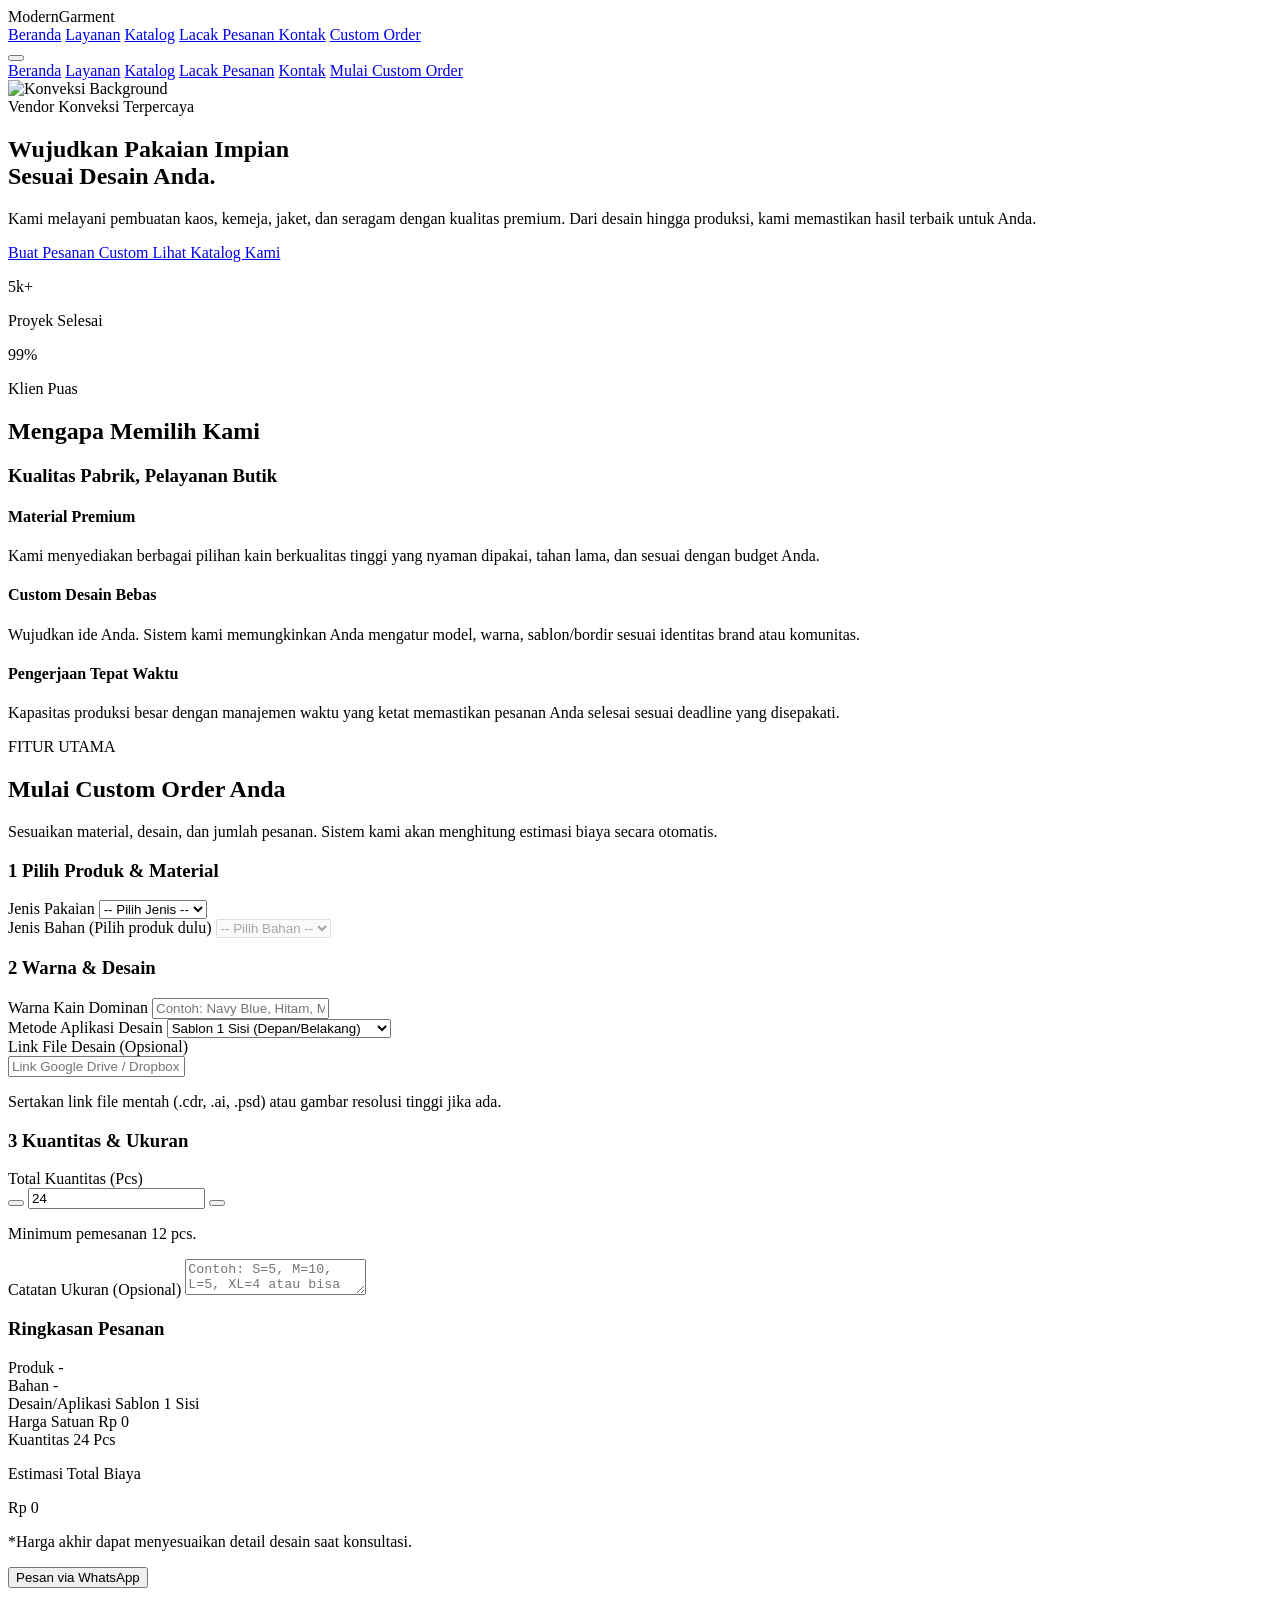
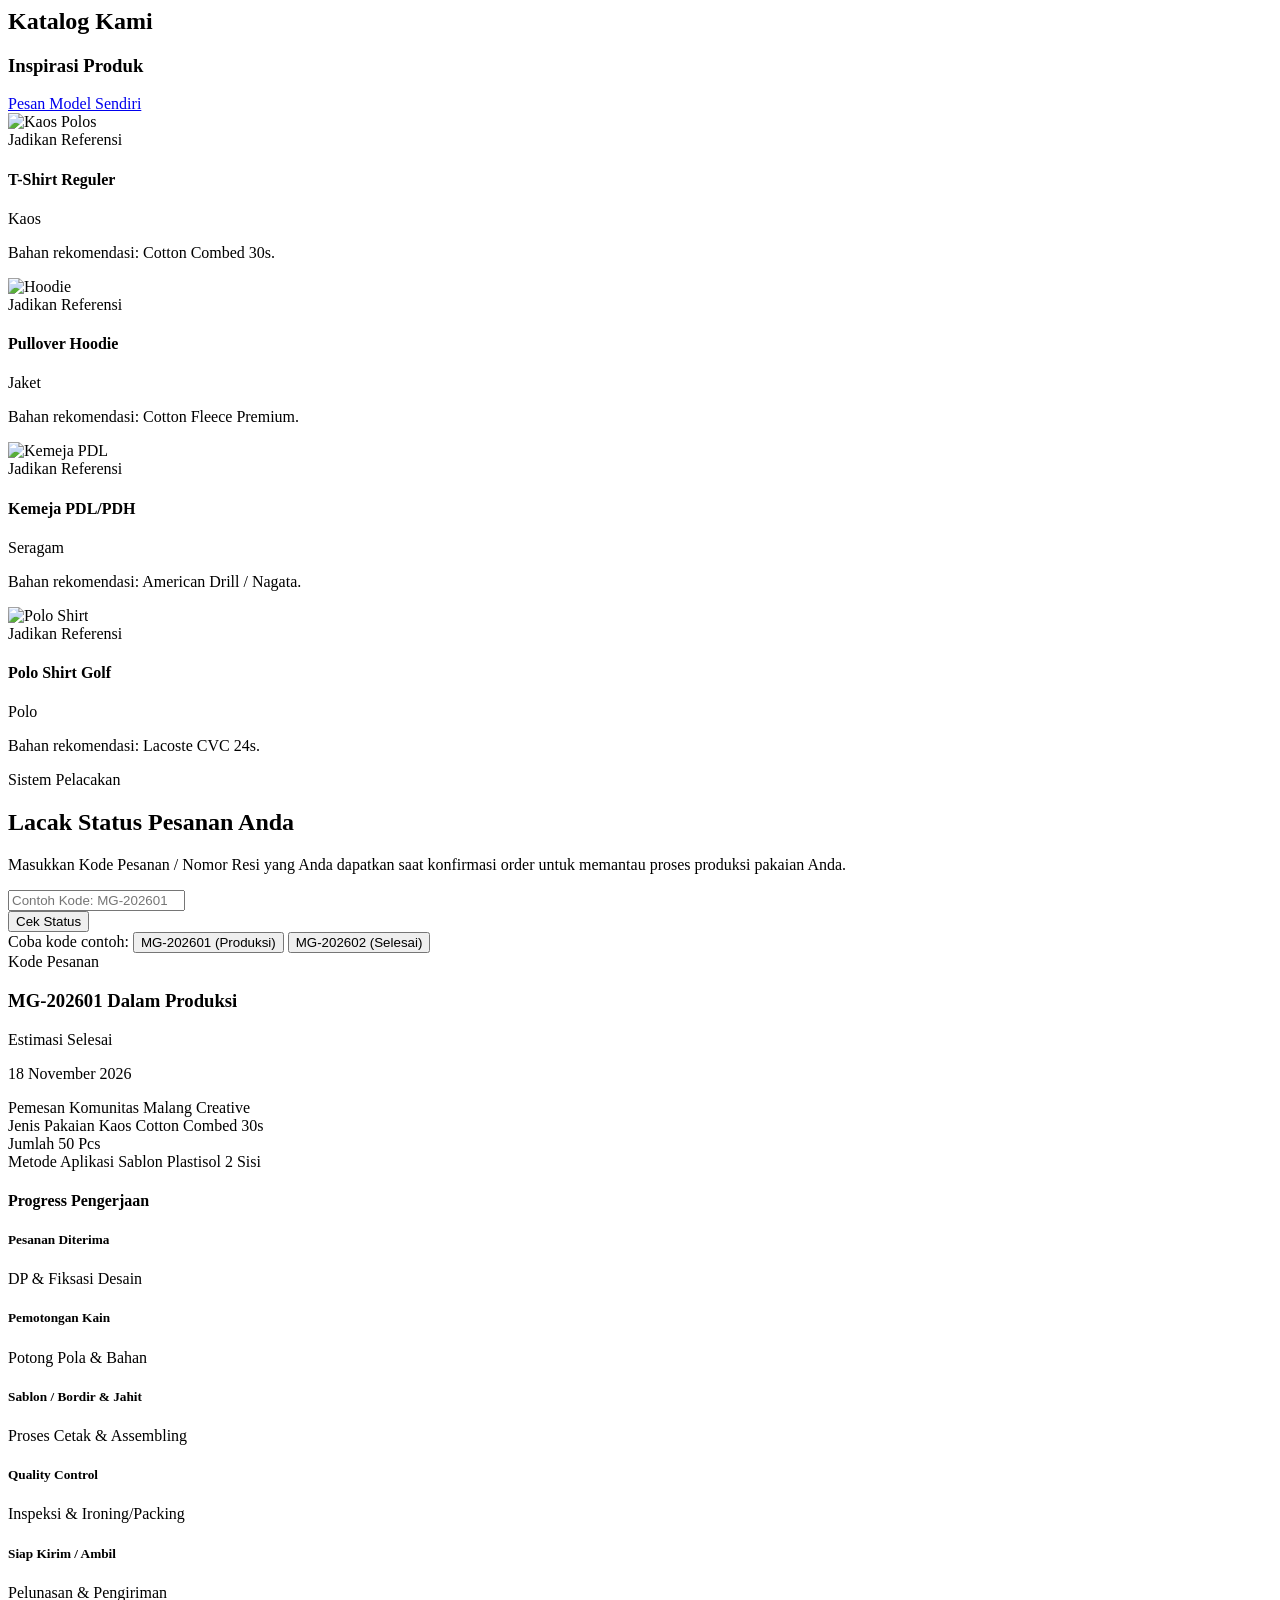
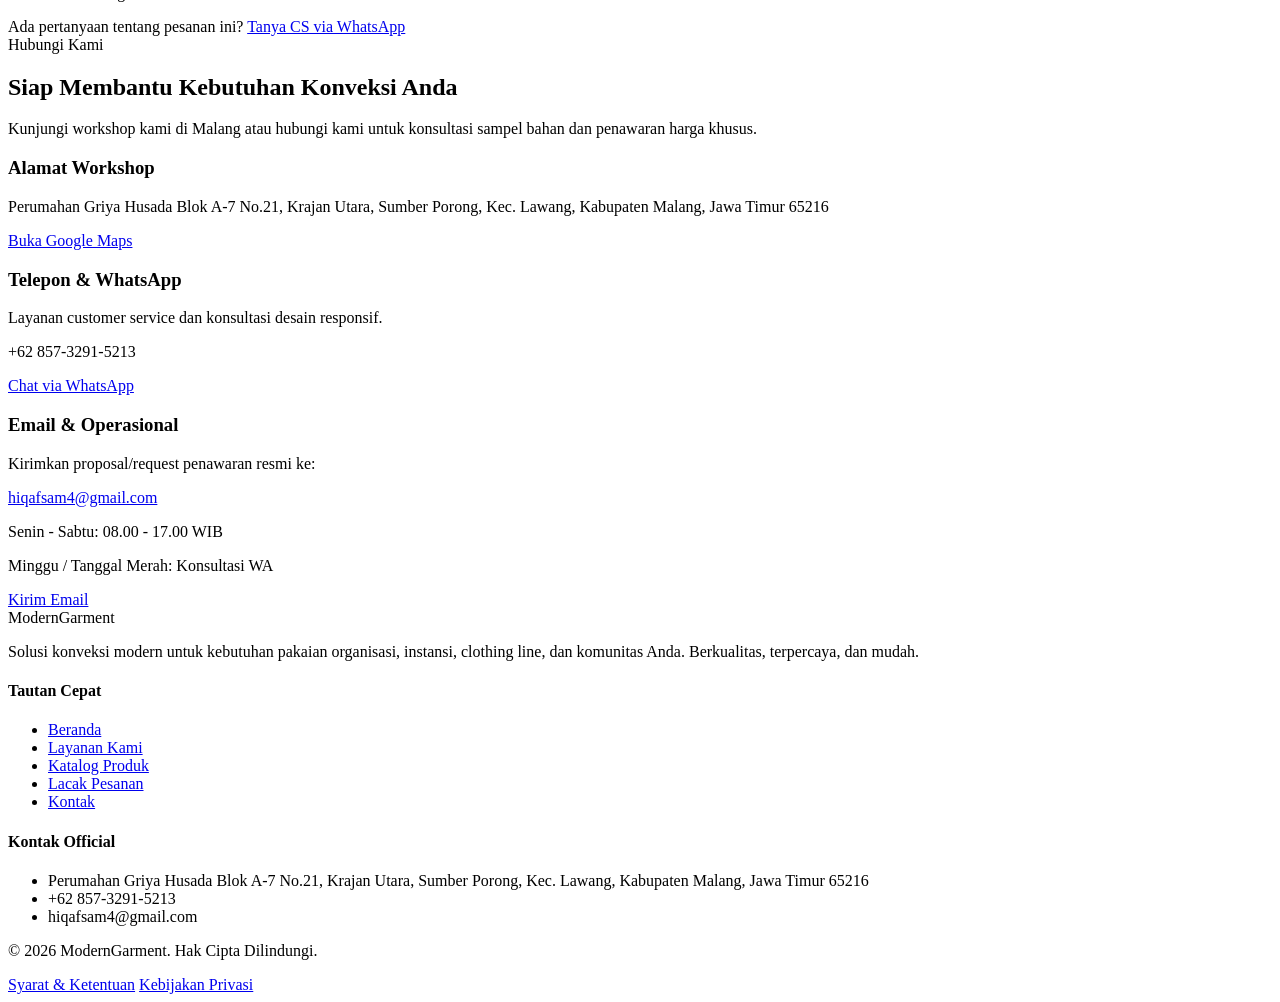
==== index.html @ 9c55c99e "ubah bg tks" ====
<!DOCTYPE html>
<html lang="id" class="scroll-smooth">
<head>
    <meta charset="UTF-8">
    <meta name="viewport" content="width=device-width, initial-scale=1.0">
    <title>ModernGarment | Custom Clothing & Konveksi</title>
    
    <!-- Google Fonts: Inter -->
    <link rel="preconnect" href="https://fonts.googleapis.com">
    <link rel="preconnect" href="https://fonts.gstatic.com" crossorigin>
    <link href="https://fonts.googleapis.com/css2?family=Inter:wght@300;400;500;600;700;800&display=swap" rel="stylesheet">
    
    <!-- Tailwind CSS -->
    <script src="https://cdn.tailwindcss.com"></script>
    
    <!-- Tailwind Config for Custom Colors -->
    <script>
        tailwind.config = {
            theme: {
                extend: {
                    fontFamily: {
                        inter: ['Inter', 'sans-serif'],
                    },
                    colors: {
                        primary: {
                            50: '#eff6ff',
                            100: '#dbeafe',
                            500: '#3b82f6', // Dominant Blue
                            600: '#2563eb',
                            700: '#1d4ed8',
                        },
                        dark: {
                            800: '#1e293b', // Slate 800
                            900: '#0f172a', // Slate 900 (Grayish Black)
                        },
                        accent: {
                            500: '#f97316', // Orange
                            600: '#ea580c',
                        }
                    }
                }
            }
        }
    </script>

    <!-- Lucide Icons -->
    <script src="https://unpkg.com/lucide@latest"></script>

    <style>
        /* Custom Scrollbar for a modern look */
        ::-webkit-scrollbar {
            width: 8px;
        }
        ::-webkit-scrollbar-track {
            background: #f1f5f9; 
        }
        ::-webkit-scrollbar-thumb {
            background: #cbd5e1; 
            border-radius: 4px;
        }
        ::-webkit-scrollbar-thumb:hover {
            background: #94a3b8; 
        }
        
        /* Hide number input arrows */
        input[type="number"]::-webkit-inner-spin-button,
        input[type="number"]::-webkit-outer-spin-button {
            -webkit-appearance: none;
            margin: 0;
        }
        input[type="number"] {
            -moz-appearance: textfield;
        }
    </style>
</head>
<body class="font-inter bg-slate-50 text-slate-800 antialiased selection:bg-primary-500 selection:text-white">

    <!-- Navigation -->
    <nav class="fixed w-full z-50 bg-white/90 backdrop-blur-md border-b border-slate-200 transition-all duration-300" id="navbar">
        <div class="max-w-7xl mx-auto px-4 sm:px-6 lg:px-8">
            <div class="flex justify-between h-20 items-center">
                <!-- Logo -->
                <div class="flex-shrink-0 flex items-center gap-2 cursor-pointer" onclick="window.scrollTo(0,0)">
                    <!-- OPSI 1: Logo Ikon SVG Modern (Default) -->
                    <div class="w-10 h-10 bg-gradient-to-tr from-primary-700 to-primary-500 rounded-xl flex items-center justify-center text-white shadow-lg shadow-primary-500/30">
                        <i data-lucide="shirt" class="w-5 h-5"></i>
                    </div>

                    <!-- OPSI 2: Jika punya file gambar logo (PNG/SVG), hapus div di atas dan hilangkan komentar tag img di bawah ini: -->
                    <!-- <img src="URL_ATAU_PATH_LOGO_ANDA.png" alt="ModernGarment Logo" class="h-10 w-auto"> -->

                    <span class="font-bold text-2xl text-dark-900 tracking-tight">Modern<span class="text-primary-600">Garment</span></span>
                </div>

                <!-- Desktop Menu -->
                <div class="hidden md:flex space-x-8 items-center">
                    <a href="#beranda" class="text-slate-600 hover:text-primary-600 font-medium transition-colors">Beranda</a>
                    <a href="#layanan" class="text-slate-600 hover:text-primary-600 font-medium transition-colors">Layanan</a>
                    <a href="#katalog" class="text-slate-600 hover:text-primary-600 font-medium transition-colors">Katalog</a>
                    <a href="#lacak-pesanan" class="text-slate-600 hover:text-primary-600 font-medium transition-colors flex items-center gap-1">
                        <i data-lucide="package-search" class="w-4 h-4 text-accent-500"></i> Lacak Pesanan
                    </a>
                    <a href="#kontak" class="text-slate-600 hover:text-primary-600 font-medium transition-colors">Kontak</a>
                    <a href="#custom-order" class="bg-dark-900 text-white px-5 py-2.5 rounded-full font-medium hover:bg-dark-800 transition-all shadow-md flex items-center gap-2">
                        <i data-lucide="scissors" class="w-4 h-4"></i> Custom Order
                    </a>
                </div>

                <!-- Mobile Menu Button -->
                <div class="md:hidden flex items-center">
                    <button id="mobile-menu-btn" class="text-slate-600 hover:text-dark-900 focus:outline-none">
                        <i data-lucide="menu" class="w-7 h-7"></i>
                    </button>
                </div>
            </div>
        </div>

        <!-- Mobile Menu Panel -->
        <div id="mobile-menu" class="hidden md:hidden bg-white border-t border-slate-100 absolute w-full shadow-xl">
            <div class="px-4 pt-2 pb-6 space-y-2">
                <a href="#beranda" class="block px-3 py-3 text-base font-medium text-slate-700 hover:bg-slate-50 hover:text-primary-600 rounded-md">Beranda</a>
                <a href="#layanan" class="block px-3 py-3 text-base font-medium text-slate-700 hover:bg-slate-50 hover:text-primary-600 rounded-md">Layanan</a>
                <a href="#katalog" class="block px-3 py-3 text-base font-medium text-slate-700 hover:bg-slate-50 hover:text-primary-600 rounded-md">Katalog</a>
                <a href="#lacak-pesanan" class="block px-3 py-3 text-base font-medium text-slate-700 hover:bg-slate-50 hover:text-primary-600 rounded-md">Lacak Pesanan</a>
                <a href="#kontak" class="block px-3 py-3 text-base font-medium text-slate-700 hover:bg-slate-50 hover:text-primary-600 rounded-md">Kontak</a>
                <a href="#custom-order" class="block px-3 py-3 mt-4 text-center text-base font-medium bg-primary-600 text-white rounded-md shadow-md">Mulai Custom Order</a>
            </div>
        </div>
    </nav>

    <!-- Hero Section -->
    <section id="beranda" class="relative pt-32 pb-20 lg:pt-48 lg:pb-32 overflow-hidden">
        <div class="absolute inset-0 z-0">
            <img src="https://images.unsplash.com/photo-1556821840-3a63f95609a7?q=80&w=2070&auto=format&fit=crop" alt="Konveksi Background" class="w-full h-full object-cover object-center opacity-20">
            <div class="absolute inset-0 bg-gradient-to-r from-slate-50 via-slate-50/90 to-transparent"></div>
        </div>
        
        <div class="max-w-7xl mx-auto px-4 sm:px-6 lg:px-8 relative z-10">
            <div class="lg:w-2/3">
                <div class="inline-flex items-center gap-2 px-3 py-1 rounded-full bg-accent-500/10 text-accent-600 font-semibold text-sm mb-6 border border-accent-500/20">
                    <span class="w-2 h-2 rounded-full bg-accent-500 animate-pulse"></span>
                    Vendor Konveksi Terpercaya
                </div>
                <h1 class="text-5xl md:text-6xl font-extrabold text-dark-900 tracking-tight leading-tight mb-6">
                    Wujudkan Pakaian Impian <br class="hidden md:block" /> 
                    <span class="text-primary-600">Sesuai Desain Anda.</span>
                </h1>
                <p class="text-lg md:text-xl text-slate-600 mb-10 max-w-2xl leading-relaxed">
                    Kami melayani pembuatan kaos, kemeja, jaket, dan seragam dengan kualitas premium. Dari desain hingga produksi, kami memastikan hasil terbaik untuk Anda.
                </p>
                <div class="flex flex-col sm:flex-row gap-4">
                    <a href="#custom-order" class="px-8 py-4 bg-primary-600 text-white rounded-full font-semibold hover:bg-primary-700 transition-all shadow-lg shadow-primary-600/30 flex items-center justify-center gap-2 text-lg group">
                        Buat Pesanan Custom
                        <i data-lucide="arrow-right" class="w-5 h-5 group-hover:translate-x-1 transition-transform"></i>
                    </a>
                    <a href="#katalog" class="px-8 py-4 bg-white text-dark-900 border-2 border-slate-200 rounded-full font-semibold hover:border-primary-600 hover:text-primary-600 transition-all flex items-center justify-center gap-2 text-lg">
                        Lihat Katalog Kami
                    </a>
                </div>
                
                <div class="mt-12 flex items-center gap-8 border-t border-slate-200 pt-8">
                    <div>
                        <p class="text-3xl font-bold text-dark-900">5k+</p>
                        <p class="text-sm text-slate-500 font-medium">Proyek Selesai</p>
                    </div>
                    <div class="w-px h-10 bg-slate-200"></div>
                    <div>
                        <p class="text-3xl font-bold text-dark-900">99%</p>
                        <p class="text-sm text-slate-500 font-medium">Klien Puas</p>
                    </div>
                </div>
            </div>
        </div>
    </section>

    <!-- Features / Layanan -->
    <section id="layanan" class="py-20 bg-white">
        <div class="max-w-7xl mx-auto px-4 sm:px-6 lg:px-8">
            <div class="text-center max-w-3xl mx-auto mb-16">
                <h2 class="text-primary-600 font-semibold tracking-wide uppercase text-sm mb-2">Mengapa Memilih Kami</h2>
                <h3 class="text-3xl md:text-4xl font-bold text-dark-900">Kualitas Pabrik, Pelayanan Butik</h3>
            </div>

            <div class="grid grid-cols-1 md:grid-cols-3 gap-8">
                <!-- Feature 1 -->
                <div class="p-8 rounded-2xl bg-slate-50 border border-slate-100 hover:shadow-xl hover:-translate-y-1 transition-all duration-300 group">
                    <div class="w-14 h-14 bg-primary-100 rounded-xl flex items-center justify-center text-primary-600 mb-6 group-hover:bg-primary-600 group-hover:text-white transition-colors">
                        <i data-lucide="layers" class="w-7 h-7"></i>
                    </div>
                    <h4 class="text-xl font-bold text-dark-900 mb-3">Material Premium</h4>
                    <p class="text-slate-600 leading-relaxed">
                        Kami menyediakan berbagai pilihan kain berkualitas tinggi yang nyaman dipakai, tahan lama, dan sesuai dengan budget Anda.
                    </p>
                </div>
                <!-- Feature 2 -->
                <div class="p-8 rounded-2xl bg-slate-50 border border-slate-100 hover:shadow-xl hover:-translate-y-1 transition-all duration-300 group">
                    <div class="w-14 h-14 bg-accent-500/10 rounded-xl flex items-center justify-center text-accent-600 mb-6 group-hover:bg-accent-500 group-hover:text-white transition-colors">
                        <i data-lucide="pen-tool" class="w-7 h-7"></i>
                    </div>
                    <h4 class="text-xl font-bold text-dark-900 mb-3">Custom Desain Bebas</h4>
                    <p class="text-slate-600 leading-relaxed">
                        Wujudkan ide Anda. Sistem kami memungkinkan Anda mengatur model, warna, sablon/bordir sesuai identitas brand atau komunitas.
                    </p>
                </div>
                <!-- Feature 3 -->
                <div class="p-8 rounded-2xl bg-slate-50 border border-slate-100 hover:shadow-xl hover:-translate-y-1 transition-all duration-300 group">
                    <div class="w-14 h-14 bg-dark-900/10 rounded-xl flex items-center justify-center text-dark-900 mb-6 group-hover:bg-dark-900 group-hover:text-white transition-colors">
                        <i data-lucide="clock" class="w-7 h-7"></i>
                    </div>
                    <h4 class="text-xl font-bold text-dark-900 mb-3">Pengerjaan Tepat Waktu</h4>
                    <p class="text-slate-600 leading-relaxed">
                        Kapasitas produksi besar dengan manajemen waktu yang ketat memastikan pesanan Anda selesai sesuai deadline yang disepakati.
                    </p>
                </div>
            </div>
        </div>
    </section>

    <!-- CORE FEATURE: Custom Order Section -->
    <section id="custom-order" class="py-24 bg-dark-900 relative overflow-hidden">
        <!-- Background Elements -->
        <div class="absolute top-0 right-0 -translate-y-1/2 translate-x-1/3 w-96 h-96 bg-primary-600 rounded-full blur-[120px] opacity-20"></div>
        <div class="absolute bottom-0 left-0 translate-y-1/2 -translate-x-1/3 w-96 h-96 bg-accent-500 rounded-full blur-[120px] opacity-20"></div>

        <div class="max-w-7xl mx-auto px-4 sm:px-6 lg:px-8 relative z-10">
            <div class="text-center max-w-3xl mx-auto mb-16">
                <span class="inline-block py-1 px-4 rounded-full bg-white/10 text-white text-sm font-semibold tracking-wider border border-white/20">FITUR UTAMA</span>
                <h2 class="text-3xl md:text-5xl font-bold text-white mb-6">Mulai Custom Order Anda</h2>
                <p class="text-slate-400 text-lg">Sesuaikan material, desain, dan jumlah pesanan. Sistem kami akan menghitung estimasi biaya secara otomatis.</p>
            </div>

            <div class="flex flex-col lg:flex-row gap-8">
                <!-- Form Area (Left) -->
                <div class="lg:w-2/3">
                    <div class="bg-white rounded-3xl shadow-2xl p-6 md:p-10 border border-slate-100">
                        <form id="orderForm" class="space-y-8">
                            
                            <!-- Step 1: Produk & Bahan -->
                            <div>
                                <h3 class="text-lg font-bold text-dark-900 border-b border-slate-200 pb-2 mb-5 flex items-center gap-2">
                                    <span class="bg-dark-900 text-white w-6 h-6 rounded-full flex items-center justify-center text-xs">1</span> 
                                    Pilih Produk & Material
                                </h3>
                                <div class="grid grid-cols-1 md:grid-cols-2 gap-6">
                                    <div class="space-y-2">
                                        <label class="block text-sm font-medium text-slate-700">Jenis Pakaian</label>
                                        <select id="productType" class="w-full bg-slate-50 border border-slate-300 text-slate-900 text-sm rounded-xl focus:ring-primary-500 focus:border-primary-500 block p-3 transition-colors outline-none cursor-pointer">
                                            <option value="" disabled selected>-- Pilih Jenis --</option>
                                            <!-- Injected via JS -->
                                        </select>
                                    </div>
                                    <div class="space-y-2">
                                        <label class="block text-sm font-medium text-slate-700">Jenis Bahan <span class="text-slate-400 text-xs font-normal">(Pilih produk dulu)</span></label>
                                        <select id="fabricType" disabled class="w-full bg-slate-100 border border-slate-300 text-slate-900 text-sm rounded-xl focus:ring-primary-500 focus:border-primary-500 block p-3 transition-colors outline-none cursor-not-allowed opacity-70">
                                            <option value="" disabled selected>-- Pilih Bahan --</option>
                                            <!-- Injected via JS -->
                                        </select>
                                    </div>
                                </div>
                            </div>

                            <!-- Step 2: Detail Desain & Warna -->
                            <div>
                                <h3 class="text-lg font-bold text-dark-900 border-b border-slate-200 pb-2 mb-5 flex items-center gap-2">
                                    <span class="bg-dark-900 text-white w-6 h-6 rounded-full flex items-center justify-center text-xs">2</span> 
                                    Warna & Desain
                                </h3>
                                <div class="grid grid-cols-1 md:grid-cols-2 gap-6">
                                    <div class="space-y-2">
                                        <label class="block text-sm font-medium text-slate-700">Warna Kain Dominan</label>
                                        <input type="text" id="colorInput" placeholder="Contoh: Navy Blue, Hitam, Merah Maroon" class="w-full bg-slate-50 border border-slate-300 text-slate-900 text-sm rounded-xl focus:ring-primary-500 focus:border-primary-500 block p-3 outline-none">
                                    </div>
                                    <div class="space-y-2">
                                        <label class="block text-sm font-medium text-slate-700">Metode Aplikasi Desain</label>
                                        <select id="printMethod" class="w-full bg-slate-50 border border-slate-300 text-slate-900 text-sm rounded-xl focus:ring-primary-500 focus:border-primary-500 block p-3 outline-none cursor-pointer">
                                            <option value="sablon_1_sisi">Sablon 1 Sisi (Depan/Belakang)</option>
                                            <option value="sablon_2_sisi">Sablon 2 Sisi (Depan & Belakang)</option>
                                            <option value="bordir_kecil">Bordir Logo Kecil (Dada)</option>
                                            <option value="bordir_besar">Bordir Besar (Punggung)</option>
                                            <option value="kombinasi">Kombinasi (Sablon & Bordir)</option>
                                            <option value="polos">Polos (Tanpa Desain)</option>
                                        </select>
                                    </div>
                                    <div class="md:col-span-2 space-y-2">
                                        <label class="block text-sm font-medium text-slate-700">Link File Desain (Opsional)</label>
                                        <div class="flex">
                                            <span class="inline-flex items-center px-3 text-sm text-slate-500 bg-slate-100 border border-r-0 border-slate-300 rounded-l-xl">
                                                <i data-lucide="link" class="w-4 h-4"></i>
                                            </span>
                                            <input type="url" id="designLink" placeholder="Link Google Drive / Dropbox desain Anda" class="rounded-none rounded-r-xl bg-slate-50 border border-slate-300 text-slate-900 focus:ring-primary-500 focus:border-primary-500 block flex-1 min-w-0 w-full text-sm p-3 outline-none">
                                        </div>
                                        <p class="text-xs text-slate-500 mt-1">Sertakan link file mentah (.cdr, .ai, .psd) atau gambar resolusi tinggi jika ada.</p>
                                    </div>
                                </div>
                            </div>

                            <!-- Step 3: Kuantitas & Ukuran -->
                            <div>
                                <h3 class="text-lg font-bold text-dark-900 border-b border-slate-200 pb-2 mb-5 flex items-center gap-2">
                                    <span class="bg-dark-900 text-white w-6 h-6 rounded-full flex items-center justify-center text-xs">3</span> 
                                    Kuantitas & Ukuran
                                </h3>
                                
                                <div class="mb-4">
                                    <label class="block text-sm font-medium text-slate-700 mb-2">Total Kuantitas (Pcs)</label>
                                    <div class="flex items-center max-w-[200px]">
                                        <button type="button" id="btnMinQty" class="bg-slate-200 hover:bg-slate-300 border border-slate-300 rounded-l-xl p-3 h-11 focus:ring-2 focus:outline-none focus:ring-primary-300 transition-colors">
                                            <i data-lucide="minus" class="w-4 h-4 text-slate-700"></i>
                                        </button>
                                        <input type="number" id="totalQty" value="24" min="12" class="bg-slate-50 border-y border-slate-300 text-slate-900 text-center text-lg font-bold block w-full h-11 py-2.5 outline-none focus:ring-0">
                                        <button type="button" id="btnAddQty" class="bg-slate-200 hover:bg-slate-300 border border-slate-300 rounded-r-xl p-3 h-11 focus:ring-2 focus:outline-none focus:ring-primary-300 transition-colors">
                                            <i data-lucide="plus" class="w-4 h-4 text-slate-700"></i>
                                        </button>
                                    </div>
                                    <p class="text-xs text-accent-600 font-medium mt-1 mt-2 flex items-center gap-1">
                                        <i data-lucide="info" class="w-3 h-3"></i> Minimum pemesanan 12 pcs.
                                    </p>
                                </div>

                                <div class="space-y-2">
                                    <label class="block text-sm font-medium text-slate-700">Catatan Ukuran (Opsional)</label>
                                    <textarea id="sizeNotes" rows="2" placeholder="Contoh: S=5, M=10, L=5, XL=4 atau bisa didiskusikan nanti." class="block p-3 w-full text-sm text-slate-900 bg-slate-50 rounded-xl border border-slate-300 focus:ring-primary-500 focus:border-primary-500 outline-none resize-none"></textarea>
                                </div>
                            </div>

                        </form>
                    </div>
                </div>

                <!-- Sticky Order Summary (Right) -->
                <div class="lg:w-1/3">
                    <div class="bg-white rounded-3xl shadow-xl border border-slate-100 p-6 sticky top-24">
                        <h3 class="text-xl font-bold text-dark-900 mb-6 flex items-center gap-2 border-b border-slate-100 pb-4">
                            <i data-lucide="receipt" class="text-primary-600"></i> Ringkasan Pesanan
                        </h3>
                        
                        <div class="space-y-4 mb-6 text-sm">
                            <div class="flex justify-between items-start">
                                <span class="text-slate-500">Produk</span>
                                <span id="summaryProduct" class="font-semibold text-dark-900 text-right">-</span>
                            </div>
                            <div class="flex justify-between items-start">
                                <span class="text-slate-500">Bahan</span>
                                <span id="summaryFabric" class="font-semibold text-dark-900 text-right">-</span>
                            </div>
                            <div class="flex justify-between items-start">
                                <span class="text-slate-500">Desain/Aplikasi</span>
                                <span id="summaryMethod" class="font-semibold text-dark-900 text-right">Sablon 1 Sisi</span>
                            </div>
                            <div class="flex justify-between items-center pt-4 border-t border-dashed border-slate-200">
                                <span class="text-slate-500">Harga Satuan</span>
                                <span id="summaryUnitPrice" class="font-semibold text-dark-900">Rp 0</span>
                            </div>
                            <div class="flex justify-between items-center">
                                <span class="text-slate-500">Kuantitas</span>
                                <span class="font-bold text-dark-900 bg-slate-100 px-2 py-0.5 rounded" id="summaryQty">24 Pcs</span>
                            </div>
                        </div>

                        <div class="bg-primary-50 rounded-2xl p-4 mb-6 border border-primary-100">
                            <p class="text-sm text-primary-700 font-medium mb-1">Estimasi Total Biaya</p>
                            <p class="text-3xl font-extrabold text-primary-600" id="summaryTotalPrice">Rp 0</p>
                            <p class="text-xs text-slate-500 mt-2">*Harga akhir dapat menyesuaikan detail desain saat konsultasi.</p>
                        </div>

                        <button id="btnSubmitOrder" class="w-full bg-dark-900 hover:bg-dark-800 text-white font-bold rounded-xl py-4 flex items-center justify-center gap-2 transition-all shadow-lg shadow-dark-900/30 group">
                            <i data-lucide="message-circle" class="w-5 h-5 text-[#25D366] group-hover:scale-110 transition-transform"></i>
                            Pesan via WhatsApp
                        </button>
                    </div>
                </div>
            </div>
        </div>
    </section>

    <!-- Catalog Section -->
    <section id="katalog" class="py-20 bg-slate-50">
        <div class="max-w-7xl mx-auto px-4 sm:px-6 lg:px-8">
            <div class="flex flex-col md:flex-row justify-between items-end mb-12 gap-4">
                <div>
                    <h2 class="text-primary-600 font-semibold tracking-wide uppercase text-sm mb-2">Katalog Kami</h2>
                    <h3 class="text-3xl md:text-4xl font-bold text-dark-900">Inspirasi Produk</h3>
                </div>
                <a href="#custom-order" class="text-primary-600 font-medium hover:text-primary-700 flex items-center gap-1 group">
                    Pesan Model Sendiri <i data-lucide="arrow-right" class="w-4 h-4 group-hover:translate-x-1 transition-transform"></i>
                </a>
            </div>

            <!-- Grid Catalog -->
            <div class="grid grid-cols-1 sm:grid-cols-2 lg:grid-cols-4 gap-6">
                <!-- Item 1 -->
                <div class="bg-white rounded-2xl overflow-hidden shadow-sm hover:shadow-xl transition-all border border-slate-100 group cursor-pointer">
                    <div class="aspect-w-4 aspect-h-5 relative overflow-hidden bg-slate-200">
                        <img src="https://images.unsplash.com/photo-1521572163474-6864f9cf17ab?q=80&w=2000&auto=format&fit=crop" alt="Kaos Polos" class="w-full h-64 object-cover group-hover:scale-105 transition-transform duration-500">
                        <div class="absolute inset-0 bg-dark-900/40 opacity-0 group-hover:opacity-100 transition-opacity flex items-center justify-center">
                            <span class="bg-white text-dark-900 text-sm font-semibold px-4 py-2 rounded-full transform translate-y-4 group-hover:translate-y-0 transition-transform">Jadikan Referensi</span>
                        </div>
                    </div>
                    <div class="p-5">
                        <div class="flex justify-between items-start mb-2">
                            <h4 class="font-bold text-dark-900">T-Shirt Reguler</h4>
                            <span class="text-xs font-semibold bg-slate-100 text-slate-600 px-2 py-1 rounded">Kaos</span>
                        </div>
                        <p class="text-sm text-slate-500">Bahan rekomendasi: Cotton Combed 30s.</p>
                    </div>
                </div>

                <!-- Item 2 -->
                <div class="bg-white rounded-2xl overflow-hidden shadow-sm hover:shadow-xl transition-all border border-slate-100 group cursor-pointer">
                    <div class="aspect-w-4 aspect-h-5 relative overflow-hidden bg-slate-200">
                        <img src="https://images.unsplash.com/photo-1556821840-3a63f95609a7?q=80&w=2070&auto=format&fit=crop" alt="Hoodie" class="w-full h-64 object-cover group-hover:scale-105 transition-transform duration-500">
                        <div class="absolute inset-0 bg-dark-900/40 opacity-0 group-hover:opacity-100 transition-opacity flex items-center justify-center">
                            <span class="bg-white text-dark-900 text-sm font-semibold px-4 py-2 rounded-full transform translate-y-4 group-hover:translate-y-0 transition-transform">Jadikan Referensi</span>
                        </div>
                    </div>
                    <div class="p-5">
                        <div class="flex justify-between items-start mb-2">
                            <h4 class="font-bold text-dark-900">Pullover Hoodie</h4>
                            <span class="text-xs font-semibold bg-slate-100 text-slate-600 px-2 py-1 rounded">Jaket</span>
                        </div>
                        <p class="text-sm text-slate-500">Bahan rekomendasi: Cotton Fleece Premium.</p>
                    </div>
                </div>

                <!-- Item 3 -->
                <div class="bg-white rounded-2xl overflow-hidden shadow-sm hover:shadow-xl transition-all border border-slate-100 group cursor-pointer">
                    <div class="aspect-w-4 aspect-h-5 relative overflow-hidden bg-slate-200">
                        <img src="https://images.unsplash.com/photo-1581655353564-df123a1eb820?q=80&w=1974&auto=format&fit=crop" alt="Kemeja PDL" class="w-full h-64 object-cover group-hover:scale-105 transition-transform duration-500">
                        <div class="absolute inset-0 bg-dark-900/40 opacity-0 group-hover:opacity-100 transition-opacity flex items-center justify-center">
                            <span class="bg-white text-dark-900 text-sm font-semibold px-4 py-2 rounded-full transform translate-y-4 group-hover:translate-y-0 transition-transform">Jadikan Referensi</span>
                        </div>
                    </div>
                    <div class="p-5">
                        <div class="flex justify-between items-start mb-2">
                            <h4 class="font-bold text-dark-900">Kemeja PDL/PDH</h4>
                            <span class="text-xs font-semibold bg-slate-100 text-slate-600 px-2 py-1 rounded">Seragam</span>
                        </div>
                        <p class="text-sm text-slate-500">Bahan rekomendasi: American Drill / Nagata.</p>
                    </div>
                </div>

                <!-- Item 4 -->
                <div class="bg-white rounded-2xl overflow-hidden shadow-sm hover:shadow-xl transition-all border border-slate-100 group cursor-pointer">
                    <div class="aspect-w-4 aspect-h-5 relative overflow-hidden bg-slate-200">
                        <img src="https://images.unsplash.com/photo-1586790170083-2f9ceadc732d?q=80&w=1974&auto=format&fit=crop" alt="Polo Shirt" class="w-full h-64 object-cover group-hover:scale-105 transition-transform duration-500">
                        <div class="absolute inset-0 bg-dark-900/40 opacity-0 group-hover:opacity-100 transition-opacity flex items-center justify-center">
                            <span class="bg-white text-dark-900 text-sm font-semibold px-4 py-2 rounded-full transform translate-y-4 group-hover:translate-y-0 transition-transform">Jadikan Referensi</span>
                        </div>
                    </div>
                    <div class="p-5">
                        <div class="flex justify-between items-start mb-2">
                            <h4 class="font-bold text-dark-900">Polo Shirt Golf</h4>
                            <span class="text-xs font-semibold bg-slate-100 text-slate-600 px-2 py-1 rounded">Polo</span>
                        </div>
                        <p class="text-sm text-slate-500">Bahan rekomendasi: Lacoste CVC 24s.</p>
                    </div>
                </div>
            </div>
        </div>
    </section>

    <!-- SECTION: Lacak Pesanan -->
    <section id="lacak-pesanan" class="py-20 bg-white border-t border-slate-100">
        <div class="max-w-5xl mx-auto px-4 sm:px-6 lg:px-8">
            <div class="text-center max-w-2xl mx-auto mb-12">
                <span class="bg-accent-500/10 text-accent-600 px-4 py-1.5 rounded-full text-xs font-bold tracking-wider uppercase inline-block mb-3 border border-accent-500/20">
                    Sistem Pelacakan
                </span>
                <h2 class="text-3xl md:text-4xl font-bold text-dark-900 mb-3">Lacak Status Pesanan Anda</h2>
                <p class="text-slate-600">Masukkan Kode Pesanan / Nomor Resi yang Anda dapatkan saat konfirmasi order untuk memantau proses produksi pakaian Anda.</p>
            </div>

            <!-- Box Input Lacak -->
            <div class="bg-slate-50 border border-slate-200 rounded-3xl p-6 md:p-8 shadow-sm mb-8">
                <form id="trackingForm" class="flex flex-col sm:flex-row gap-4">
                    <div class="relative flex-1">
                        <div class="absolute inset-y-0 left-0 pl-4 flex items-center pointer-events-none text-slate-400">
                            <i data-lucide="search" class="w-5 h-5"></i>
                        </div>
                        <input type="text" id="trackingInput" placeholder="Contoh Kode: MG-202601" class="w-full pl-12 pr-4 py-4 bg-white border border-slate-300 rounded-2xl text-slate-900 font-semibold placeholder:font-normal placeholder:text-slate-400 focus:ring-2 focus:ring-primary-500 focus:border-primary-500 outline-none transition-all uppercase">
                    </div>
                    <button type="submit" class="bg-primary-600 hover:bg-primary-700 text-white font-bold px-8 py-4 rounded-2xl transition-all shadow-md shadow-primary-600/20 flex items-center justify-center gap-2 shrink-0">
                        <i data-lucide="package-search" class="w-5 h-5"></i> Cek Status
                    </button>
                </form>

                <!-- Sample Codes Helper -->
                <div class="mt-4 flex flex-wrap items-center gap-2 text-xs text-slate-500">
                    <span>Coba kode contoh:</span>
                    <button type="button" class="sample-code bg-white hover:bg-slate-200 text-primary-700 px-2.5 py-1 rounded-lg border border-slate-200 font-mono transition-colors" data-code="MG-202601">MG-202601 (Produksi)</button>
                    <button type="button" class="sample-code bg-white hover:bg-slate-200 text-primary-700 px-2.5 py-1 rounded-lg border border-slate-200 font-mono transition-colors" data-code="MG-202602">MG-202602 (Selesai)</button>
                </div>
            </div>

            <!-- Container Result Lacak (Hidden by default, shown on search) -->
            <div id="trackingResult" class="hidden bg-white border border-slate-200 rounded-3xl p-6 md:p-8 shadow-xl transition-all">
                <div class="flex flex-col md:flex-row md:items-center justify-between pb-6 mb-8 border-b border-slate-100 gap-4">
                    <div>
                        <span class="text-xs font-semibold uppercase tracking-wider text-slate-400">Kode Pesanan</span>
                        <h3 class="text-2xl font-extrabold text-dark-900 flex items-center gap-2">
                            <span id="resTrackingCode">MG-202601</span>
                            <span id="resBadgeStatus" class="bg-primary-100 text-primary-700 text-xs font-bold px-3 py-1 rounded-full border border-primary-200">Dalam Produksi</span>
                        </h3>
                    </div>
                    <div class="text-left md:text-right">
                        <span class="text-xs font-semibold uppercase tracking-wider text-slate-400">Estimasi Selesai</span>
                        <p id="resEstDate" class="text-lg font-bold text-dark-900">18 November 2026</p>
                    </div>
                </div>

                <!-- Detail Singkat -->
                <div class="grid grid-cols-2 md:grid-cols-4 gap-4 p-4 bg-slate-50 rounded-2xl mb-10 text-sm">
                    <div>
                        <span class="text-slate-400 block text-xs">Pemesan</span>
                        <span id="resCustomer" class="font-semibold text-dark-900">Komunitas Malang Creative</span>
                    </div>
                    <div>
                        <span class="text-slate-400 block text-xs">Jenis Pakaian</span>
                        <span id="resItem" class="font-semibold text-dark-900">Kaos Cotton Combed 30s</span>
                    </div>
                    <div>
                        <span class="text-slate-400 block text-xs">Jumlah</span>
                        <span id="resQty" class="font-semibold text-dark-900">50 Pcs</span>
                    </div>
                    <div>
                        <span class="text-slate-400 block text-xs">Metode Aplikasi</span>
                        <span id="resMethod" class="font-semibold text-dark-900">Sablon Plastisol 2 Sisi</span>
                    </div>
                </div>

                <!-- Timeline Progress Stepper -->
                <div class="relative px-2 py-4">
                    <h4 class="text-sm font-bold text-slate-700 uppercase tracking-wider mb-8">Progress Pengerjaan</h4>
                    
                    <div class="grid grid-cols-1 md:grid-cols-5 gap-6 relative">
                        <!-- Step 1 -->
                        <div id="step-1" class="step-item relative flex md:flex-col items-center gap-4 text-left md:text-center">
                            <div class="step-icon w-10 h-10 rounded-full bg-primary-600 text-white flex items-center justify-center font-bold shadow-md z-10 shrink-0">
                                <i data-lucide="check" class="w-5 h-5"></i>
                            </div>
                            <div>
                                <h5 class="font-bold text-dark-900 text-sm">Pesanan Diterima</h5>
                                <p class="text-xs text-slate-500 mt-0.5">DP & Fiksasi Desain</p>
                            </div>
                        </div>

                        <!-- Step 2 -->
                        <div id="step-2" class="step-item relative flex md:flex-col items-center gap-4 text-left md:text-center">
                            <div class="step-icon w-10 h-10 rounded-full bg-primary-600 text-white flex items-center justify-center font-bold shadow-md z-10 shrink-0">
                                <i data-lucide="scissors" class="w-5 h-5"></i>
                            </div>
                            <div>
                                <h5 class="font-bold text-dark-900 text-sm">Pemotongan Kain</h5>
                                <p class="text-xs text-slate-500 mt-0.5">Potong Pola & Bahan</p>
                            </div>
                        </div>

                        <!-- Step 3 -->
                        <div id="step-3" class="step-item relative flex md:flex-col items-center gap-4 text-left md:text-center">
                            <div class="step-icon w-10 h-10 rounded-full bg-accent-500 text-white flex items-center justify-center font-bold shadow-md ring-4 ring-accent-500/20 z-10 shrink-0 animate-pulse">
                                <i data-lucide="printer" class="w-5 h-5"></i>
                            </div>
                            <div>
                                <h5 class="font-bold text-accent-600 text-sm">Sablon / Bordir & Jahit</h5>
                                <p class="text-xs text-slate-500 mt-0.5">Proses Cetak & Assembling</p>
                            </div>
                        </div>

                        <!-- Step 4 -->
                        <div id="step-4" class="step-item relative flex md:flex-col items-center gap-4 text-left md:text-center opacity-40">
                            <div class="step-icon w-10 h-10 rounded-full bg-slate-300 text-slate-600 flex items-center justify-center font-bold z-10 shrink-0">
                                <i data-lucide="shield-check" class="w-5 h-5"></i>
                            </div>
                            <div>
                                <h5 class="font-bold text-dark-900 text-sm">Quality Control</h5>
                                <p class="text-xs text-slate-500 mt-0.5">Inspeksi & Ironing/Packing</p>
                            </div>
                        </div>

                        <!-- Step 5 -->
                        <div id="step-5" class="step-item relative flex md:flex-col items-center gap-4 text-left md:text-center opacity-40">
                            <div class="step-icon w-10 h-10 rounded-full bg-slate-300 text-slate-600 flex items-center justify-center font-bold z-10 shrink-0">
                                <i data-lucide="truck" class="w-5 h-5"></i>
                            </div>
                            <div>
                                <h5 class="font-bold text-dark-900 text-sm">Siap Kirim / Ambil</h5>
                                <p class="text-xs text-slate-500 mt-0.5">Pelunasan & Pengiriman</p>
                            </div>
                        </div>
                    </div>
                </div>

                <div class="mt-8 pt-6 border-t border-slate-100 flex flex-col sm:flex-row items-center justify-between gap-4">
                    <span class="text-xs text-slate-500 flex items-center gap-1">
                        <i data-lucide="info" class="w-4 h-4 text-primary-500"></i> Ada pertanyaan tentang pesanan ini?
                    </span>
                    <a id="btnAskTrackingWA" href="#" target="_blank" class="w-full sm:w-auto inline-flex items-center justify-center gap-2 bg-[#25D366] hover:bg-emerald-600 text-white font-semibold px-5 py-2.5 rounded-xl text-sm transition-all shadow-md">
                        <i data-lucide="message-circle" class="w-4 h-4"></i> Tanya CS via WhatsApp
                    </a>
                </div>
            </div>
        </div>
    </section>

    <!-- SECTION: Kontak & Lokasi Perusahaan -->
    <section id="kontak" class="py-24 bg-slate-900 text-white relative overflow-hidden">
        <div class="max-w-7xl mx-auto px-4 sm:px-6 lg:px-8 relative z-10">
            <div class="text-center max-w-3xl mx-auto mb-16">
                <span class="bg-primary-500/20 text-primary-400 px-4 py-1 rounded-full text-xs font-semibold tracking-wider uppercase inline-block mb-3 border border-primary-500/30">
                    Hubungi Kami
                </span>
                <h2 class="text-3xl md:text-5xl font-bold mb-4">Siap Membantu Kebutuhan Konveksi Anda</h2>
                <p class="text-slate-400">Kunjungi workshop kami di Malang atau hubungi kami untuk konsultasi sampel bahan dan penawaran harga khusus.</p>
            </div>

            <div class="grid grid-cols-1 lg:grid-cols-3 gap-8 items-stretch">
                <!-- Card 1: Alamat Lengkap -->
                <div class="bg-slate-800/80 border border-slate-700/60 rounded-3xl p-8 hover:border-primary-500/50 transition-all flex flex-col justify-between">
                    <div>
                        <div class="w-12 h-12 bg-primary-600/20 text-primary-400 rounded-2xl flex items-center justify-center mb-6 border border-primary-500/30">
                            <i data-lucide="map-pin" class="w-6 h-6"></i>
                        </div>
                        <h3 class="text-xl font-bold mb-2">Alamat Workshop</h3>
                        <p class="text-slate-300 leading-relaxed text-sm">
                            Perumahan Griya Husada Blok A-7 No.21, Krajan Utara, Sumber Porong, Kec. Lawang, Kabupaten Malang, Jawa Timur 65216
                        </p>
                    </div>
                    <div class="mt-8 pt-6 border-t border-slate-700/60">
                        <a href="https://maps.google.com/?q=Perumahan+Griya+Husada+Lawang+Malang" target="_blank" class="inline-flex items-center gap-2 text-primary-400 hover:text-primary-300 font-semibold text-sm transition-colors">
                            Buka Google Maps <i data-lucide="external-link" class="w-4 h-4"></i>
                        </a>
                    </div>
                </div>

                <!-- Card 2: Telepon & WhatsApp -->
                <div class="bg-slate-800/80 border border-slate-700/60 rounded-3xl p-8 hover:border-accent-500/50 transition-all flex flex-col justify-between">
                    <div>
                        <div class="w-12 h-12 bg-accent-500/20 text-accent-400 rounded-2xl flex items-center justify-center mb-6 border border-accent-500/30">
                            <i data-lucide="phone-call" class="w-6 h-6"></i>
                        </div>
                        <h3 class="text-xl font-bold mb-2">Telepon & WhatsApp</h3>
                        <p class="text-slate-300 text-sm mb-4">Layanan customer service dan konsultasi desain responsif.</p>
                        <p class="text-2xl font-extrabold text-white tracking-wide font-mono">+62 857-3291-5213</p>
                    </div>
                    <div class="mt-8 pt-6 border-t border-slate-700/60">
                        <a href="https://wa.me/6285732915213" target="_blank" class="inline-flex items-center justify-center gap-2 w-full bg-[#25D366] hover:bg-emerald-600 text-white font-bold py-3 rounded-xl text-sm transition-all shadow-lg">
                            <i data-lucide="message-circle" class="w-5 h-5"></i> Chat via WhatsApp
                        </a>
                    </div>
                </div>

                <!-- Card 3: Email & Jam Kerja -->
                <div class="bg-slate-800/80 border border-slate-700/60 rounded-3xl p-8 hover:border-primary-500/50 transition-all flex flex-col justify-between">
                    <div>
                        <div class="w-12 h-12 bg-primary-600/20 text-primary-400 rounded-2xl flex items-center justify-center mb-6 border border-primary-500/30">
                            <i data-lucide="mail" class="w-6 h-6"></i>
                        </div>
                        <h3 class="text-xl font-bold mb-2">Email & Operasional</h3>
                        <p class="text-slate-300 text-sm mb-2">Kirimkan proposal/request penawaran resmi ke:</p>
                        <a href="mailto:hiqafsam4@gmail.com" class="text-primary-400 hover:underline font-semibold text-base block mb-6 break-all">hiqafsam4@gmail.com</a>
                        
                        <div class="text-xs text-slate-400 space-y-1">
                            <p class="flex justify-between"><span>Senin - Sabtu:</span> <span class="text-white font-semibold">08.00 - 17.00 WIB</span></p>
                            <p class="flex justify-between"><span>Minggu / Tanggal Merah:</span> <span class="text-accent-400 font-semibold">Konsultasi WA</span></p>
                        </div>
                    </div>
                    <div class="mt-8 pt-6 border-t border-slate-700/60">
                        <a href="mailto:hiqafsam4@gmail.com" class="inline-flex items-center gap-2 text-primary-400 hover:text-primary-300 font-semibold text-sm transition-colors">
                            Kirim Email <i data-lucide="arrow-right" class="w-4 h-4"></i>
                        </a>
                    </div>
                </div>
            </div>
        </div>
    </section>

    <!-- Footer -->
    <footer class="bg-dark-900 pt-16 pb-8 border-t-4 border-primary-600 text-slate-300">
        <div class="max-w-7xl mx-auto px-4 sm:px-6 lg:px-8">
            <div class="grid grid-cols-1 md:grid-cols-4 gap-12 mb-12">
                <div class="md:col-span-2">
                    <div class="flex items-center gap-2 mb-6">
                        <!-- Logo Footer -->
                        <div class="w-10 h-10 bg-gradient-to-tr from-primary-700 to-primary-500 rounded-xl flex items-center justify-center text-white shadow-md">
                            <i data-lucide="shirt" class="w-5 h-5"></i>
                        </div>
                        <!-- <img src="URL_ATAU_PATH_LOGO_ANDA.png" alt="ModernGarment Logo" class="h-10 w-auto"> -->

                        <span class="font-bold text-2xl text-white tracking-tight">Modern<span class="text-primary-500">Garment</span></span>
                    </div>
                    <p class="mb-6 max-w-sm text-slate-400">
                        Solusi konveksi modern untuk kebutuhan pakaian organisasi, instansi, clothing line, dan komunitas Anda. Berkualitas, terpercaya, dan mudah.
                    </p>
                    <div class="flex space-x-4">
                        <a href="#" class="w-10 h-10 rounded-full bg-dark-800 flex items-center justify-center hover:bg-primary-600 hover:text-white transition-colors">
                            <i data-lucide="instagram" class="w-5 h-5"></i>
                        </a>
                        <a href="#" class="w-10 h-10 rounded-full bg-dark-800 flex items-center justify-center hover:bg-primary-600 hover:text-white transition-colors">
                            <i data-lucide="facebook" class="w-5 h-5"></i>
                        </a>
                        <a href="#" class="w-10 h-10 rounded-full bg-dark-800 flex items-center justify-center hover:bg-primary-600 hover:text-white transition-colors">
                            <i data-lucide="twitter" class="w-5 h-5"></i>
                        </a>
                    </div>
                </div>
                
                <div>
                    <h4 class="text-white font-bold text-lg mb-6">Tautan Cepat</h4>
                    <ul class="space-y-3">
                        <li><a href="#beranda" class="hover:text-primary-400 transition-colors">Beranda</a></li>
                        <li><a href="#layanan" class="hover:text-primary-400 transition-colors">Layanan Kami</a></li>
                        <li><a href="#katalog" class="hover:text-primary-400 transition-colors">Katalog Produk</a></li>
                        <li><a href="#lacak-pesanan" class="hover:text-primary-400 transition-colors">Lacak Pesanan</a></li>
                        <li><a href="#kontak" class="hover:text-primary-400 transition-colors">Kontak</a></li>
                    </ul>
                </div>
                
                <div>
                    <h4 class="text-white font-bold text-lg mb-6">Kontak Official</h4>
                    <ul class="space-y-4">
                        <li class="flex items-start gap-3">
                            <i data-lucide="map-pin" class="w-5 h-5 text-primary-500 shrink-0 mt-0.5"></i>
                            <span class="text-sm">Perumahan Griya Husada Blok A-7 No.21, Krajan Utara, Sumber Porong, Kec. Lawang, Kabupaten Malang, Jawa Timur 65216</span>
                        </li>
                        <li class="flex items-center gap-3">
                            <i data-lucide="phone" class="w-5 h-5 text-primary-500 shrink-0"></i>
                            <span class="text-sm">+62 857-3291-5213</span>
                        </li>
                        <li class="flex items-center gap-3">
                            <i data-lucide="mail" class="w-5 h-5 text-primary-500 shrink-0"></i>
                            <span class="text-sm">hiqafsam4@gmail.com</span>
                        </li>
                    </ul>
                </div>
            </div>
            
            <div class="border-t border-dark-800 pt-8 flex flex-col md:flex-row justify-between items-center gap-4 text-sm text-slate-500">
                <p>&copy; 2026 ModernGarment. Hak Cipta Dilindungi.</p>
                <div class="flex gap-4">
                    <a href="#" class="hover:text-white">Syarat & Ketentuan</a>
                    <a href="#" class="hover:text-white">Kebijakan Privasi</a>
                </div>
            </div>
        </div>
    </footer>

    <!-- Initializing Icons and Logic -->
    <script>
        // Initialize Lucide Icons
        lucide.createIcons();

        // Navbar Scroll Effect
        window.addEventListener('scroll', () => {
            const navbar = document.getElementById('navbar');
            if (window.scrollY > 20) {
                navbar.classList.add('shadow-md');
                navbar.classList.remove('py-2');
            } else {
                navbar.classList.remove('shadow-md');
                navbar.classList.add('py-2');
            }
        });

        // Mobile Menu Toggle
        const btnMenu = document.getElementById('mobile-menu-btn');
        const mobileMenu = document.getElementById('mobile-menu');
        btnMenu.addEventListener('click', () => {
            mobileMenu.classList.toggle('hidden');
        });

        // Close mobile menu on link click
        document.querySelectorAll('#mobile-menu a').forEach(link => {
            link.addEventListener('click', () => {
                mobileMenu.classList.add('hidden');
            });
        });

        // --- CUSTOM ORDER LOGIC ---

        // Product & Pricing Data
        const productData = {
            tshirt: {
                name: "Kaos (T-Shirt)",
                basePrice: 0, // Base price is handled by fabric
                fabrics: [
                    { id: "c30s", name: "Cotton Combed 30s", price: 45000 },
                    { id: "c24s", name: "Cotton Combed 24s", price: 50000 },
                    { id: "pe", name: "Polyester (PE)", price: 35000 }
                ]
            },
            polo: {
                name: "Polo Shirt",
                basePrice: 0,
                fabrics: [
                    { id: "lacoste_cvc", name: "Lacoste CVC", price: 65000 },
                    { id: "lacoste_cotton", name: "Lacoste Cotton Pique", price: 80000 }
                ]
            },
            kemeja: {
                name: "Kemeja (PDH/PDL)",
                basePrice: 0,
                fabrics: [
                    { id: "american_drill", name: "American Drill", price: 95000 },
                    { id: "nagata_drill", name: "Nagata Drill", price: 110000 },
                    { id: "taipan", name: "Taipan Tropical", price: 125000 }
                ]
            },
            jaket: {
                name: "Jaket / Hoodie",
                basePrice: 0,
                fabrics: [
                    { id: "fleece", name: "Cotton Fleece", price: 125000 },
                    { id: "baby_terry", name: "Baby Terry", price: 115000 },
                    { id: "taslan", name: "Taslan (Waterproof)", price: 140000 }
                ]
            }
        };

        // Print/Applique Methods Data (Extra Cost)
        const printMethodPricing = {
            sablon_1_sisi: { name: "Sablon 1 Sisi", price: 0 }, // Included in base
            sablon_2_sisi: { name: "Sablon 2 Sisi", price: 15000 },
            bordir_kecil: { name: "Bordir Kecil", price: 5000 },
            bordir_besar: { name: "Bordir Besar", price: 20000 },
            kombinasi: { name: "Sablon & Bordir", price: 25000 },
            polos: { name: "Polos (Tanpa Desain)", price: -5000 } // Discount for plain
        };

        // DOM Elements
        const elProduct = document.getElementById('productType');
        const elFabric = document.getElementById('fabricType');
        const elColor = document.getElementById('colorInput');
        const elPrintMethod = document.getElementById('printMethod');
        const elDesignLink = document.getElementById('designLink');
        const elQty = document.getElementById('totalQty');
        const btnMin = document.getElementById('btnMinQty');
        const btnAdd = document.getElementById('btnAddQty');
        const elSizeNotes = document.getElementById('sizeNotes');
        const btnSubmit = document.getElementById('btnSubmitOrder');

        // Summary DOM
        const sumProduct = document.getElementById('summaryProduct');
        const sumFabric = document.getElementById('summaryFabric');
        const sumMethod = document.getElementById('summaryMethod');
        const sumUnitPrice = document.getElementById('summaryUnitPrice');
        const sumQty = document.getElementById('summaryQty');
        const sumTotal = document.getElementById('summaryTotalPrice');

        // State Variables
        let currentUnitPrice = 0;

        // Formatter for IDR
        const formatIDR = (number) => {
            return new Intl.NumberFormat('id-ID', { style: 'currency', currency: 'IDR', minimumFractionDigits: 0 }).format(number);
        };

        // Initialize Product Dropdown
        const initForm = () => {
            for (const [key, value] of Object.entries(productData)) {
                let opt = document.createElement('option');
                opt.value = key;
                opt.innerHTML = value.name;
                elProduct.appendChild(opt);
            }
        };

        // Handle Product Change
        elProduct.addEventListener('change', (e) => {
            const selectedProductKey = e.target.value;
            const product = productData[selectedProductKey];
            
            // Enable and populate Fabric Dropdown
            elFabric.innerHTML = '<option value="" disabled selected>-- Pilih Bahan --</option>';
            elFabric.disabled = false;
            elFabric.classList.remove('opacity-70', 'cursor-not-allowed', 'bg-slate-100');
            elFabric.classList.add('bg-slate-50', 'cursor-pointer');

            product.fabrics.forEach(fab => {
                let opt = document.createElement('option');
                opt.value = fab.id;
                // Store price in data attribute for easy access
                opt.dataset.price = fab.price; 
                opt.innerHTML = `${fab.name} (${formatIDR(fab.price)}/pcs)`;
                elFabric.appendChild(opt);
            });

            // Reset dependent UI
            sumProduct.innerText = product.name;
            sumFabric.innerText = "-";
            calculateTotal();
        });

        // Calculate Pricing
        const calculateTotal = () => {
            if(!elProduct.value || !elFabric.value) return;

            // Get selected fabric option element
            const selectedFabricOpt = elFabric.options[elFabric.selectedIndex];
            const fabricPrice = parseInt(selectedFabricOpt.dataset.price) || 0;
            const methodPrice = printMethodPricing[elPrintMethod.value].price;
            
            let qty = parseInt(elQty.value) || 12;
            if(qty < 12) { qty = 12; elQty.value = 12; } // Enforce min 12

            // Calculate Unit Price
            currentUnitPrice = fabricPrice + methodPrice;
            
            // Volume Discount Logic (Simple Example)
            let discountPerPcs = 0;
            if (qty >= 50 && qty < 100) discountPerPcs = 2000;
            else if (qty >= 100) discountPerPcs = 5000;
            
            currentUnitPrice -= discountPerPcs;
            
            const totalPrice = currentUnitPrice * qty;

            // Update UI Summary
            sumFabric.innerText = selectedFabricOpt.text.split('(')[0].trim(); // Extract name without price
            sumMethod.innerText = printMethodPricing[elPrintMethod.value].name;
            sumUnitPrice.innerText = formatIDR(currentUnitPrice);
            sumQty.innerText = `${qty} Pcs`;
            sumTotal.innerText = formatIDR(totalPrice);
        };

        // Event Listeners for Calculation Updates
        elFabric.addEventListener('change', calculateTotal);
        elPrintMethod.addEventListener('change', calculateTotal);
        elQty.addEventListener('change', calculateTotal);
        elQty.addEventListener('keyup', calculateTotal);

        // Quantity Buttons
        btnMin.addEventListener('click', () => {
            let val = parseInt(elQty.value);
            if(val > 12) {
                elQty.value = val - 1;
                calculateTotal();
            }
        });
        
        btnAdd.addEventListener('click', () => {
            elQty.value = parseInt(elQty.value) + 1;
            calculateTotal();
        });

        // Submit to WhatsApp
        btnSubmit.addEventListener('click', (e) => {
            e.preventDefault();
            
            // Validation
            if(!elProduct.value || !elFabric.value) {
                alert("Mohon pilih Jenis Pakaian dan Bahan terlebih dahulu.");
                elProduct.focus();
                return;
            }

            const productName = productData[elProduct.value].name;
            const fabricName = elFabric.options[elFabric.selectedIndex].text.split('(')[0].trim();
            const color = elColor.value || "Belum ditentukan";
            const method = printMethodPricing[elPrintMethod.value].name;
            const qty = elQty.value;
            const sizeNotes = elSizeNotes.value || "-";
            const designLink = elDesignLink.value || "Tidak ada link";
            const totalStr = sumTotal.innerText;

            // WhatsApp Message Formatting (URL Encoded) - Updated to new official phone number
            const waNumber = "6285732915213";
            
            let message = `Halo ModernGarment, saya ingin melakukan pemesanan custom dengan detail sebagai berikut:%0A%0A`;
            message += `*DETAIL PRODUK*%0A`;
            message += `- Jenis: ${productName}%0A`;
            message += `- Bahan: ${fabricName}%0A`;
            message += `- Warna: ${color}%0A`;
            message += `- Aplikasi: ${method}%0A%0A`;
            
            message += `*JUMLAH & UKURAN*%0A`;
            message += `- Kuantitas: ${qty} Pcs%0A`;
            message += `- Detail Ukuran: ${sizeNotes}%0A%0A`;
            
            message += `*DESAIN*%0A`;
            message += `- Link File: ${designLink}%0A%0A`;
            
            message += `*Estimasi Total:* ${totalStr}%0A%0A`;
            message += `Mohon info lebih lanjut untuk proses fiksasi desain dan pembayaran. Terima kasih.`;

            // Redirect to WhatsApp
            window.open(`https://wa.me/${waNumber}?text=${message}`, '_blank');
        });

        // --- TRACKING ORDER LOGIC ---
        const trackingForm = document.getElementById('trackingForm');
        const trackingInput = document.getElementById('trackingInput');
        const trackingResult = document.getElementById('trackingResult');
        const sampleCodeBtns = document.querySelectorAll('.sample-code');

        // Sample Data for Tracking Simulation
        const trackingDatabase = {
            "MG-202601": {
                customer: "Komunitas Malang Creative",
                item: "Kaos Cotton Combed 30s",
                qty: "50 Pcs",
                method: "Sablon Plastisol 2 Sisi",
                statusText: "Dalam Produksi (Sablon/Jahit)",
                estDate: "18 November 2026",
                currentStep: 3
            },
            "MG-202602": {
                customer: "PT Husada Sentosa",
                item: "Kemeja PDL Nagata Drill",
                qty: "24 Pcs",
                method: "Bordir Computer Logo + Back",
                statusText: "Selesai & Ready Kirim",
                estDate: "10 November 2026",
                currentStep: 5
            }
        };

        const renderTracking = (code) => {
            const cleanCode = code.trim().toUpperCase();
            if(!cleanCode) return;

            // Default fallback structure if code is custom
            const data = trackingDatabase[cleanCode] || {
                customer: "Pelanggan Custom",
                item: "Pesanan Custom Clothing",
                qty: "24 Pcs",
                method: "Sablon / Bordir",
                statusText: "Proses Fiksasi Desain & Bahan",
                estDate: "20 November 2026",
                currentStep: 2
            };

            document.getElementById('resTrackingCode').innerText = cleanCode;
            document.getElementById('resBadgeStatus').innerText = data.statusText;
            document.getElementById('resEstDate').innerText = data.estDate;
            document.getElementById('resCustomer').innerText = data.customer;
            document.getElementById('resItem').innerText = data.item;
            document.getElementById('resQty').innerText = data.qty;
            document.getElementById('resMethod').innerText = data.method;

            // Update WA button
            const waTrackingLink = `https://wa.me/6285732915213?text=Halo%20ModernGarment,%20saya%20ingin%20menanyakan%20update%20pesanan%20dengan%20kode%20${cleanCode}`;
            document.getElementById('btnAskTrackingWA').href = waTrackingLink;

            // Update Stepper Visuals
            for(let i = 1; i <= 5; i++) {
                const stepEl = document.getElementById(`step-${i}`);
                if(i <= data.currentStep) {
                    stepEl.classList.remove('opacity-40');
                } else {
                    stepEl.classList.add('opacity-40');
                }
            }

            trackingResult.classList.remove('hidden');
            trackingResult.scrollIntoView({ behavior: 'smooth', block: 'nearest' });
        };

        trackingForm.addEventListener('submit', (e) => {
            e.preventDefault();
            renderTracking(trackingInput.value);
        });

        sampleCodeBtns.forEach(btn => {
            btn.addEventListener('click', () => {
                const code = btn.dataset.code;
                trackingInput.value = code;
                renderTracking(code);
            });
        });

        // Initialize form on load
        initForm();

    </script>
</body>
</html>
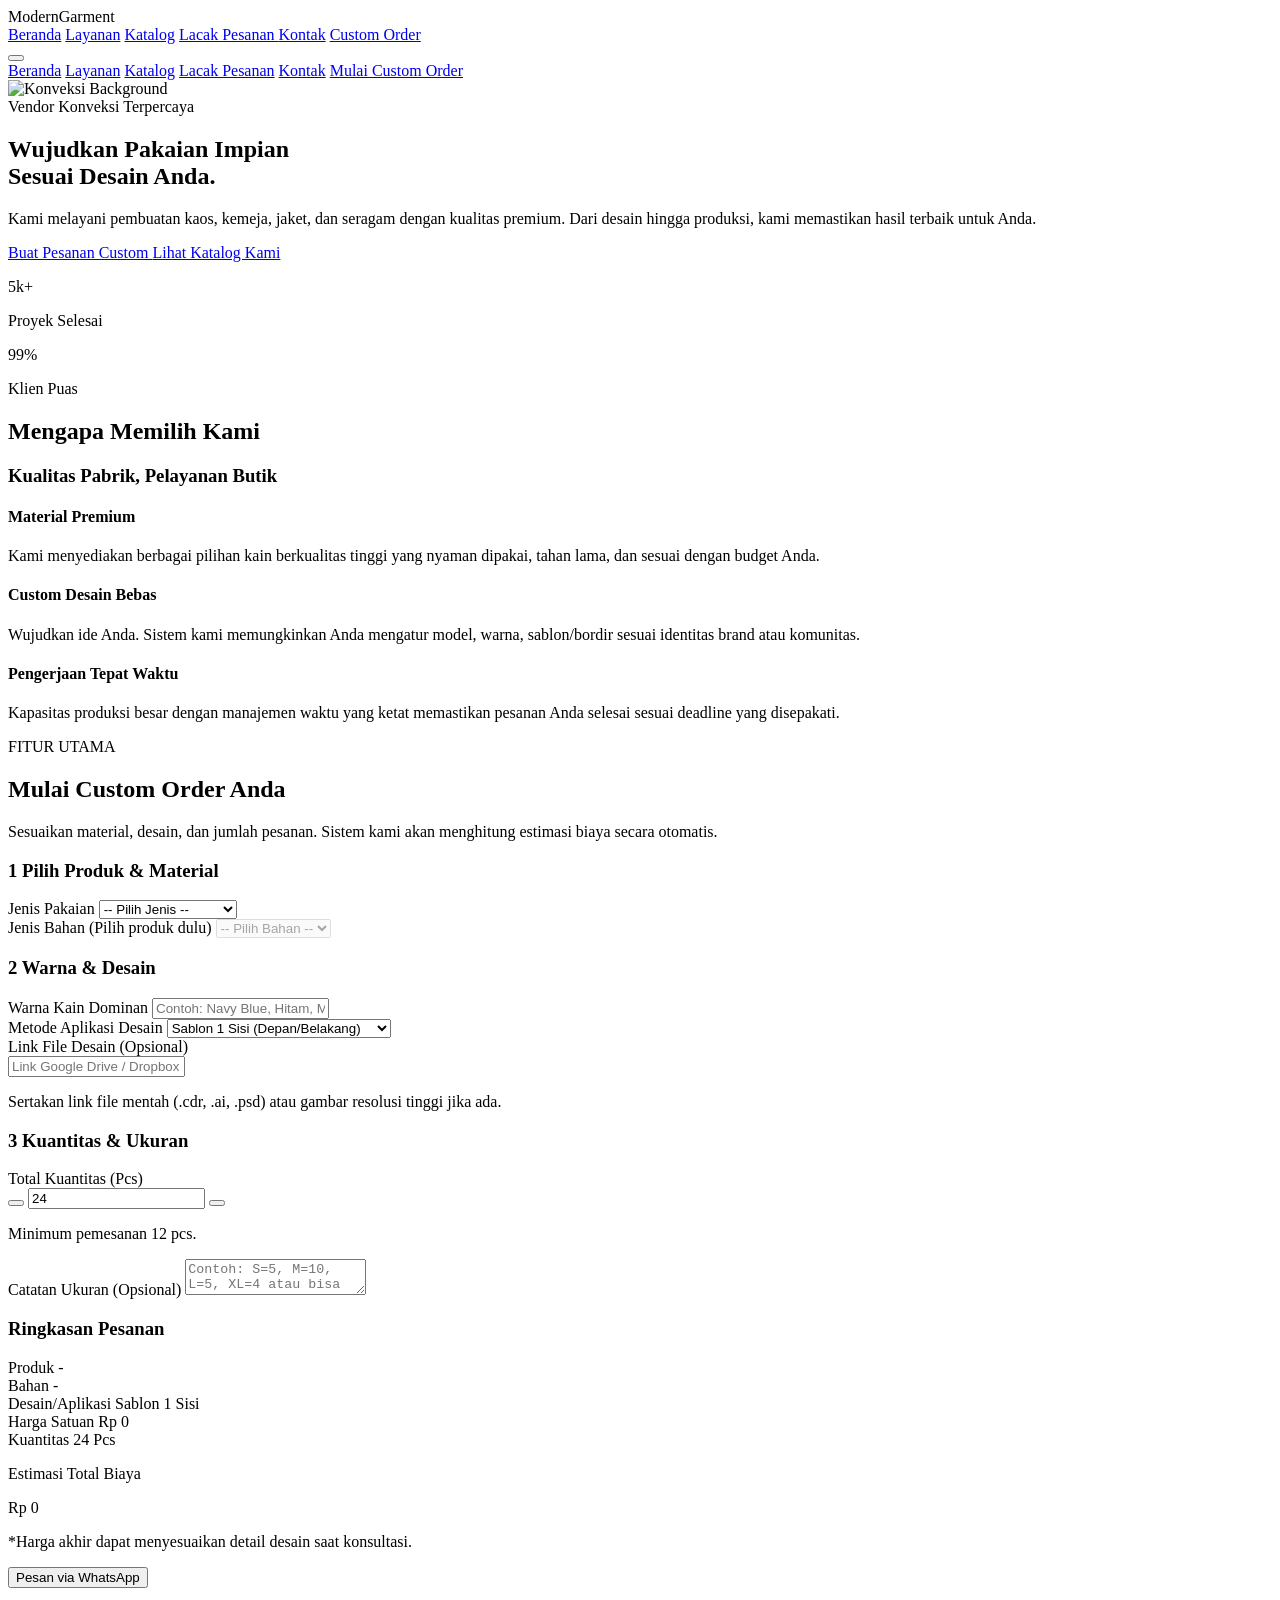
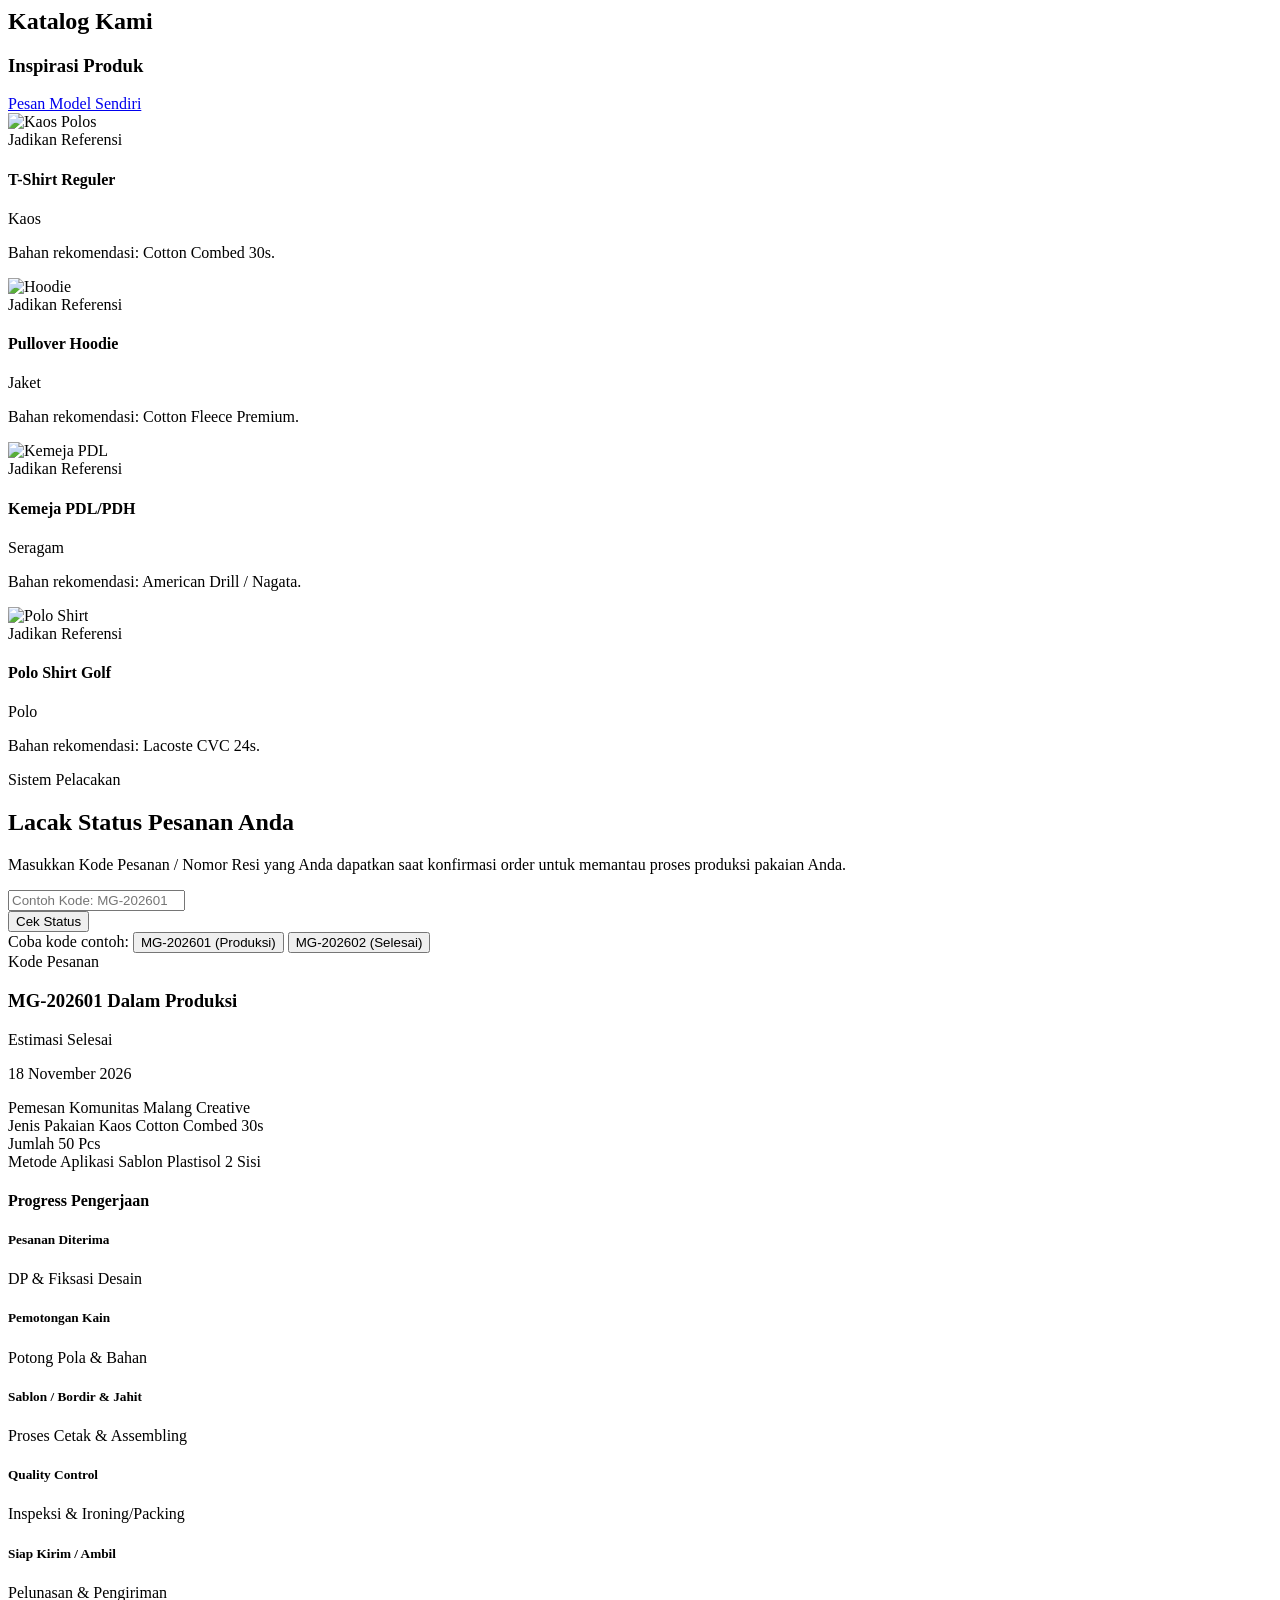
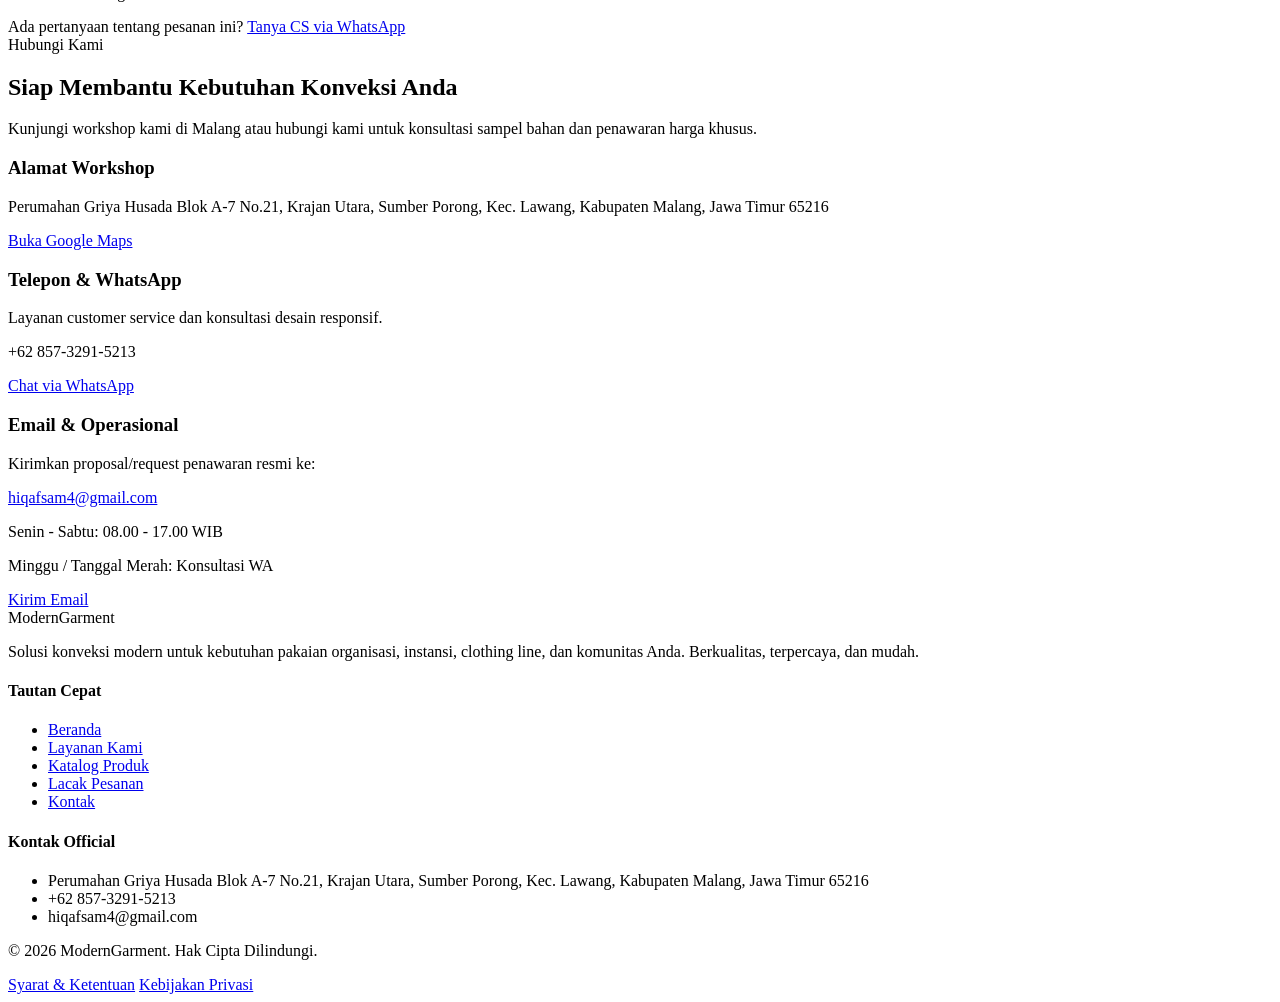
==== commit 799f5d28: "ya" ====
--- a/index.html
+++ b/index.html
@@ -4,16 +4,12 @@
     <meta charset="UTF-8">
     <meta name="viewport" content="width=device-width, initial-scale=1.0">
     <title>ModernGarment | Custom Clothing & Konveksi</title>
-    
-    <!-- Google Fonts: Inter -->
+
     <link rel="preconnect" href="https://fonts.googleapis.com">
     <link rel="preconnect" href="https://fonts.gstatic.com" crossorigin>
     <link href="https://fonts.googleapis.com/css2?family=Inter:wght@300;400;500;600;700;800&display=swap" rel="stylesheet">
-    
-    <!-- Tailwind CSS -->
+
     <script src="https://cdn.tailwindcss.com"></script>
-    
-    <!-- Tailwind Config for Custom Colors -->
     <script>
         tailwind.config = {
             theme: {
@@ -25,16 +21,16 @@
                         primary: {
                             50: '#eff6ff',
                             100: '#dbeafe',
-                            500: '#3b82f6', // Dominant Blue
+                            500: '#3b82f6',
                             600: '#2563eb',
                             700: '#1d4ed8',
                         },
                         dark: {
-                            800: '#1e293b', // Slate 800
-                            900: '#0f172a', // Slate 900 (Grayish Black)
+                            800: '#1e293b',
+                            900: '#0f172a',
                         },
                         accent: {
-                            500: '#f97316', // Orange
+                            500: '#f97316',
                             600: '#ea580c',
                         }
                     }
@@ -43,1034 +39,23 @@
         }
     </script>
 
-    <!-- Lucide Icons -->
     <script src="https://unpkg.com/lucide@latest"></script>
-
-    <style>
-        /* Custom Scrollbar for a modern look */
-        ::-webkit-scrollbar {
-            width: 8px;
-        }
-        ::-webkit-scrollbar-track {
-            background: #f1f5f9; 
-        }
-        ::-webkit-scrollbar-thumb {
-            background: #cbd5e1; 
-            border-radius: 4px;
-        }
-        ::-webkit-scrollbar-thumb:hover {
-            background: #94a3b8; 
-        }
-        
-        /* Hide number input arrows */
-        input[type="number"]::-webkit-inner-spin-button,
-        input[type="number"]::-webkit-outer-spin-button {
-            -webkit-appearance: none;
-            margin: 0;
-        }
-        input[type="number"] {
-            -moz-appearance: textfield;
-        }
-    </style>
+    <link rel="stylesheet" href="assets/css/main.css">
 </head>
 <body class="font-inter bg-slate-50 text-slate-800 antialiased selection:bg-primary-500 selection:text-white">
+    <div id="header-container"></div>
 
-    <!-- Navigation -->
-    <nav class="fixed w-full z-50 bg-white/90 backdrop-blur-md border-b border-slate-200 transition-all duration-300" id="navbar">
-        <div class="max-w-7xl mx-auto px-4 sm:px-6 lg:px-8">
-            <div class="flex justify-between h-20 items-center">
-                <!-- Logo -->
-                <div class="flex-shrink-0 flex items-center gap-2 cursor-pointer" onclick="window.scrollTo(0,0)">
-                    <!-- OPSI 1: Logo Ikon SVG Modern (Default) -->
-                    <div class="w-10 h-10 bg-gradient-to-tr from-primary-700 to-primary-500 rounded-xl flex items-center justify-center text-white shadow-lg shadow-primary-500/30">
-                        <i data-lucide="shirt" class="w-5 h-5"></i>
-                    </div>
+    <main>
+        <div id="hero-container"></div>
+        <div id="features-container"></div>
+        <div id="custom-order-container"></div>
+        <div id="catalog-container"></div>
+        <div id="tracking-container"></div>
+        <div id="contact-container"></div>
+    </main>
 
-                    <!-- OPSI 2: Jika punya file gambar logo (PNG/SVG), hapus div di atas dan hilangkan komentar tag img di bawah ini: -->
-                    <!-- <img src="URL_ATAU_PATH_LOGO_ANDA.png" alt="ModernGarment Logo" class="h-10 w-auto"> -->
+    <div id="footer-container"></div>
 
-                    <span class="font-bold text-2xl text-dark-900 tracking-tight">Modern<span class="text-primary-600">Garment</span></span>
-                </div>
-
-                <!-- Desktop Menu -->
-                <div class="hidden md:flex space-x-8 items-center">
-                    <a href="#beranda" class="text-slate-600 hover:text-primary-600 font-medium transition-colors">Beranda</a>
-                    <a href="#layanan" class="text-slate-600 hover:text-primary-600 font-medium transition-colors">Layanan</a>
-                    <a href="#katalog" class="text-slate-600 hover:text-primary-600 font-medium transition-colors">Katalog</a>
-                    <a href="#lacak-pesanan" class="text-slate-600 hover:text-primary-600 font-medium transition-colors flex items-center gap-1">
-                        <i data-lucide="package-search" class="w-4 h-4 text-accent-500"></i> Lacak Pesanan
-                    </a>
-                    <a href="#kontak" class="text-slate-600 hover:text-primary-600 font-medium transition-colors">Kontak</a>
-                    <a href="#custom-order" class="bg-dark-900 text-white px-5 py-2.5 rounded-full font-medium hover:bg-dark-800 transition-all shadow-md flex items-center gap-2">
-                        <i data-lucide="scissors" class="w-4 h-4"></i> Custom Order
-                    </a>
-                </div>
-
-                <!-- Mobile Menu Button -->
-                <div class="md:hidden flex items-center">
-                    <button id="mobile-menu-btn" class="text-slate-600 hover:text-dark-900 focus:outline-none">
-                        <i data-lucide="menu" class="w-7 h-7"></i>
-                    </button>
-                </div>
-            </div>
-        </div>
-
-        <!-- Mobile Menu Panel -->
-        <div id="mobile-menu" class="hidden md:hidden bg-white border-t border-slate-100 absolute w-full shadow-xl">
-            <div class="px-4 pt-2 pb-6 space-y-2">
-                <a href="#beranda" class="block px-3 py-3 text-base font-medium text-slate-700 hover:bg-slate-50 hover:text-primary-600 rounded-md">Beranda</a>
-                <a href="#layanan" class="block px-3 py-3 text-base font-medium text-slate-700 hover:bg-slate-50 hover:text-primary-600 rounded-md">Layanan</a>
-                <a href="#katalog" class="block px-3 py-3 text-base font-medium text-slate-700 hover:bg-slate-50 hover:text-primary-600 rounded-md">Katalog</a>
-                <a href="#lacak-pesanan" class="block px-3 py-3 text-base font-medium text-slate-700 hover:bg-slate-50 hover:text-primary-600 rounded-md">Lacak Pesanan</a>
-                <a href="#kontak" class="block px-3 py-3 text-base font-medium text-slate-700 hover:bg-slate-50 hover:text-primary-600 rounded-md">Kontak</a>
-                <a href="#custom-order" class="block px-3 py-3 mt-4 text-center text-base font-medium bg-primary-600 text-white rounded-md shadow-md">Mulai Custom Order</a>
-            </div>
-        </div>
-    </nav>
-
-    <!-- Hero Section -->
-    <section id="beranda" class="relative pt-32 pb-20 lg:pt-48 lg:pb-32 overflow-hidden">
-        <div class="absolute inset-0 z-0">
-            <img src="https://images.unsplash.com/photo-1556821840-3a63f95609a7?q=80&w=2070&auto=format&fit=crop" alt="Konveksi Background" class="w-full h-full object-cover object-center opacity-20">
-            <div class="absolute inset-0 bg-gradient-to-r from-slate-50 via-slate-50/90 to-transparent"></div>
-        </div>
-        
-        <div class="max-w-7xl mx-auto px-4 sm:px-6 lg:px-8 relative z-10">
-            <div class="lg:w-2/3">
-                <div class="inline-flex items-center gap-2 px-3 py-1 rounded-full bg-accent-500/10 text-accent-600 font-semibold text-sm mb-6 border border-accent-500/20">
-                    <span class="w-2 h-2 rounded-full bg-accent-500 animate-pulse"></span>
-                    Vendor Konveksi Terpercaya
-                </div>
-                <h1 class="text-5xl md:text-6xl font-extrabold text-dark-900 tracking-tight leading-tight mb-6">
-                    Wujudkan Pakaian Impian <br class="hidden md:block" /> 
-                    <span class="text-primary-600">Sesuai Desain Anda.</span>
-                </h1>
-                <p class="text-lg md:text-xl text-slate-600 mb-10 max-w-2xl leading-relaxed">
-                    Kami melayani pembuatan kaos, kemeja, jaket, dan seragam dengan kualitas premium. Dari desain hingga produksi, kami memastikan hasil terbaik untuk Anda.
-                </p>
-                <div class="flex flex-col sm:flex-row gap-4">
-                    <a href="#custom-order" class="px-8 py-4 bg-primary-600 text-white rounded-full font-semibold hover:bg-primary-700 transition-all shadow-lg shadow-primary-600/30 flex items-center justify-center gap-2 text-lg group">
-                        Buat Pesanan Custom
-                        <i data-lucide="arrow-right" class="w-5 h-5 group-hover:translate-x-1 transition-transform"></i>
-                    </a>
-                    <a href="#katalog" class="px-8 py-4 bg-white text-dark-900 border-2 border-slate-200 rounded-full font-semibold hover:border-primary-600 hover:text-primary-600 transition-all flex items-center justify-center gap-2 text-lg">
-                        Lihat Katalog Kami
-                    </a>
-                </div>
-                
-                <div class="mt-12 flex items-center gap-8 border-t border-slate-200 pt-8">
-                    <div>
-                        <p class="text-3xl font-bold text-dark-900">5k+</p>
-                        <p class="text-sm text-slate-500 font-medium">Proyek Selesai</p>
-                    </div>
-                    <div class="w-px h-10 bg-slate-200"></div>
-                    <div>
-                        <p class="text-3xl font-bold text-dark-900">99%</p>
-                        <p class="text-sm text-slate-500 font-medium">Klien Puas</p>
-                    </div>
-                </div>
-            </div>
-        </div>
-    </section>
-
-    <!-- Features / Layanan -->
-    <section id="layanan" class="py-20 bg-white">
-        <div class="max-w-7xl mx-auto px-4 sm:px-6 lg:px-8">
-            <div class="text-center max-w-3xl mx-auto mb-16">
-                <h2 class="text-primary-600 font-semibold tracking-wide uppercase text-sm mb-2">Mengapa Memilih Kami</h2>
-                <h3 class="text-3xl md:text-4xl font-bold text-dark-900">Kualitas Pabrik, Pelayanan Butik</h3>
-            </div>
-
-            <div class="grid grid-cols-1 md:grid-cols-3 gap-8">
-                <!-- Feature 1 -->
-                <div class="p-8 rounded-2xl bg-slate-50 border border-slate-100 hover:shadow-xl hover:-translate-y-1 transition-all duration-300 group">
-                    <div class="w-14 h-14 bg-primary-100 rounded-xl flex items-center justify-center text-primary-600 mb-6 group-hover:bg-primary-600 group-hover:text-white transition-colors">
-                        <i data-lucide="layers" class="w-7 h-7"></i>
-                    </div>
-                    <h4 class="text-xl font-bold text-dark-900 mb-3">Material Premium</h4>
-                    <p class="text-slate-600 leading-relaxed">
-                        Kami menyediakan berbagai pilihan kain berkualitas tinggi yang nyaman dipakai, tahan lama, dan sesuai dengan budget Anda.
-                    </p>
-                </div>
-                <!-- Feature 2 -->
-                <div class="p-8 rounded-2xl bg-slate-50 border border-slate-100 hover:shadow-xl hover:-translate-y-1 transition-all duration-300 group">
-                    <div class="w-14 h-14 bg-accent-500/10 rounded-xl flex items-center justify-center text-accent-600 mb-6 group-hover:bg-accent-500 group-hover:text-white transition-colors">
-                        <i data-lucide="pen-tool" class="w-7 h-7"></i>
-                    </div>
-                    <h4 class="text-xl font-bold text-dark-900 mb-3">Custom Desain Bebas</h4>
-                    <p class="text-slate-600 leading-relaxed">
-                        Wujudkan ide Anda. Sistem kami memungkinkan Anda mengatur model, warna, sablon/bordir sesuai identitas brand atau komunitas.
-                    </p>
-                </div>
-                <!-- Feature 3 -->
-                <div class="p-8 rounded-2xl bg-slate-50 border border-slate-100 hover:shadow-xl hover:-translate-y-1 transition-all duration-300 group">
-                    <div class="w-14 h-14 bg-dark-900/10 rounded-xl flex items-center justify-center text-dark-900 mb-6 group-hover:bg-dark-900 group-hover:text-white transition-colors">
-                        <i data-lucide="clock" class="w-7 h-7"></i>
-                    </div>
-                    <h4 class="text-xl font-bold text-dark-900 mb-3">Pengerjaan Tepat Waktu</h4>
-                    <p class="text-slate-600 leading-relaxed">
-                        Kapasitas produksi besar dengan manajemen waktu yang ketat memastikan pesanan Anda selesai sesuai deadline yang disepakati.
-                    </p>
-                </div>
-            </div>
-        </div>
-    </section>
-
-    <!-- CORE FEATURE: Custom Order Section -->
-    <section id="custom-order" class="py-24 bg-dark-900 relative overflow-hidden">
-        <!-- Background Elements -->
-        <div class="absolute top-0 right-0 -translate-y-1/2 translate-x-1/3 w-96 h-96 bg-primary-600 rounded-full blur-[120px] opacity-20"></div>
-        <div class="absolute bottom-0 left-0 translate-y-1/2 -translate-x-1/3 w-96 h-96 bg-accent-500 rounded-full blur-[120px] opacity-20"></div>
-
-        <div class="max-w-7xl mx-auto px-4 sm:px-6 lg:px-8 relative z-10">
-            <div class="text-center max-w-3xl mx-auto mb-16">
-                <span class="inline-block py-1 px-4 rounded-full bg-white/10 text-white text-sm font-semibold tracking-wider border border-white/20">FITUR UTAMA</span>
-                <h2 class="text-3xl md:text-5xl font-bold text-white mb-6">Mulai Custom Order Anda</h2>
-                <p class="text-slate-400 text-lg">Sesuaikan material, desain, dan jumlah pesanan. Sistem kami akan menghitung estimasi biaya secara otomatis.</p>
-            </div>
-
-            <div class="flex flex-col lg:flex-row gap-8">
-                <!-- Form Area (Left) -->
-                <div class="lg:w-2/3">
-                    <div class="bg-white rounded-3xl shadow-2xl p-6 md:p-10 border border-slate-100">
-                        <form id="orderForm" class="space-y-8">
-                            
-                            <!-- Step 1: Produk & Bahan -->
-                            <div>
-                                <h3 class="text-lg font-bold text-dark-900 border-b border-slate-200 pb-2 mb-5 flex items-center gap-2">
-                                    <span class="bg-dark-900 text-white w-6 h-6 rounded-full flex items-center justify-center text-xs">1</span> 
-                                    Pilih Produk & Material
-                                </h3>
-                                <div class="grid grid-cols-1 md:grid-cols-2 gap-6">
-                                    <div class="space-y-2">
-                                        <label class="block text-sm font-medium text-slate-700">Jenis Pakaian</label>
-                                        <select id="productType" class="w-full bg-slate-50 border border-slate-300 text-slate-900 text-sm rounded-xl focus:ring-primary-500 focus:border-primary-500 block p-3 transition-colors outline-none cursor-pointer">
-                                            <option value="" disabled selected>-- Pilih Jenis --</option>
-                                            <!-- Injected via JS -->
-                                        </select>
-                                    </div>
-                                    <div class="space-y-2">
-                                        <label class="block text-sm font-medium text-slate-700">Jenis Bahan <span class="text-slate-400 text-xs font-normal">(Pilih produk dulu)</span></label>
-                                        <select id="fabricType" disabled class="w-full bg-slate-100 border border-slate-300 text-slate-900 text-sm rounded-xl focus:ring-primary-500 focus:border-primary-500 block p-3 transition-colors outline-none cursor-not-allowed opacity-70">
-                                            <option value="" disabled selected>-- Pilih Bahan --</option>
-                                            <!-- Injected via JS -->
-                                        </select>
-                                    </div>
-                                </div>
-                            </div>
-
-                            <!-- Step 2: Detail Desain & Warna -->
-                            <div>
-                                <h3 class="text-lg font-bold text-dark-900 border-b border-slate-200 pb-2 mb-5 flex items-center gap-2">
-                                    <span class="bg-dark-900 text-white w-6 h-6 rounded-full flex items-center justify-center text-xs">2</span> 
-                                    Warna & Desain
-                                </h3>
-                                <div class="grid grid-cols-1 md:grid-cols-2 gap-6">
-                                    <div class="space-y-2">
-                                        <label class="block text-sm font-medium text-slate-700">Warna Kain Dominan</label>
-                                        <input type="text" id="colorInput" placeholder="Contoh: Navy Blue, Hitam, Merah Maroon" class="w-full bg-slate-50 border border-slate-300 text-slate-900 text-sm rounded-xl focus:ring-primary-500 focus:border-primary-500 block p-3 outline-none">
-                                    </div>
-                                    <div class="space-y-2">
-                                        <label class="block text-sm font-medium text-slate-700">Metode Aplikasi Desain</label>
-                                        <select id="printMethod" class="w-full bg-slate-50 border border-slate-300 text-slate-900 text-sm rounded-xl focus:ring-primary-500 focus:border-primary-500 block p-3 outline-none cursor-pointer">
-                                            <option value="sablon_1_sisi">Sablon 1 Sisi (Depan/Belakang)</option>
-                                            <option value="sablon_2_sisi">Sablon 2 Sisi (Depan & Belakang)</option>
-                                            <option value="bordir_kecil">Bordir Logo Kecil (Dada)</option>
-                                            <option value="bordir_besar">Bordir Besar (Punggung)</option>
-                                            <option value="kombinasi">Kombinasi (Sablon & Bordir)</option>
-                                            <option value="polos">Polos (Tanpa Desain)</option>
-                                        </select>
-                                    </div>
-                                    <div class="md:col-span-2 space-y-2">
-                                        <label class="block text-sm font-medium text-slate-700">Link File Desain (Opsional)</label>
-                                        <div class="flex">
-                                            <span class="inline-flex items-center px-3 text-sm text-slate-500 bg-slate-100 border border-r-0 border-slate-300 rounded-l-xl">
-                                                <i data-lucide="link" class="w-4 h-4"></i>
-                                            </span>
-                                            <input type="url" id="designLink" placeholder="Link Google Drive / Dropbox desain Anda" class="rounded-none rounded-r-xl bg-slate-50 border border-slate-300 text-slate-900 focus:ring-primary-500 focus:border-primary-500 block flex-1 min-w-0 w-full text-sm p-3 outline-none">
-                                        </div>
-                                        <p class="text-xs text-slate-500 mt-1">Sertakan link file mentah (.cdr, .ai, .psd) atau gambar resolusi tinggi jika ada.</p>
-                                    </div>
-                                </div>
-                            </div>
-
-                            <!-- Step 3: Kuantitas & Ukuran -->
-                            <div>
-                                <h3 class="text-lg font-bold text-dark-900 border-b border-slate-200 pb-2 mb-5 flex items-center gap-2">
-                                    <span class="bg-dark-900 text-white w-6 h-6 rounded-full flex items-center justify-center text-xs">3</span> 
-                                    Kuantitas & Ukuran
-                                </h3>
-                                
-                                <div class="mb-4">
-                                    <label class="block text-sm font-medium text-slate-700 mb-2">Total Kuantitas (Pcs)</label>
-                                    <div class="flex items-center max-w-[200px]">
-                                        <button type="button" id="btnMinQty" class="bg-slate-200 hover:bg-slate-300 border border-slate-300 rounded-l-xl p-3 h-11 focus:ring-2 focus:outline-none focus:ring-primary-300 transition-colors">
-                                            <i data-lucide="minus" class="w-4 h-4 text-slate-700"></i>
-                                        </button>
-                                        <input type="number" id="totalQty" value="24" min="12" class="bg-slate-50 border-y border-slate-300 text-slate-900 text-center text-lg font-bold block w-full h-11 py-2.5 outline-none focus:ring-0">
-                                        <button type="button" id="btnAddQty" class="bg-slate-200 hover:bg-slate-300 border border-slate-300 rounded-r-xl p-3 h-11 focus:ring-2 focus:outline-none focus:ring-primary-300 transition-colors">
-                                            <i data-lucide="plus" class="w-4 h-4 text-slate-700"></i>
-                                        </button>
-                                    </div>
-                                    <p class="text-xs text-accent-600 font-medium mt-1 mt-2 flex items-center gap-1">
-                                        <i data-lucide="info" class="w-3 h-3"></i> Minimum pemesanan 12 pcs.
-                                    </p>
-                                </div>
-
-                                <div class="space-y-2">
-                                    <label class="block text-sm font-medium text-slate-700">Catatan Ukuran (Opsional)</label>
-                                    <textarea id="sizeNotes" rows="2" placeholder="Contoh: S=5, M=10, L=5, XL=4 atau bisa didiskusikan nanti." class="block p-3 w-full text-sm text-slate-900 bg-slate-50 rounded-xl border border-slate-300 focus:ring-primary-500 focus:border-primary-500 outline-none resize-none"></textarea>
-                                </div>
-                            </div>
-
-                        </form>
-                    </div>
-                </div>
-
-                <!-- Sticky Order Summary (Right) -->
-                <div class="lg:w-1/3">
-                    <div class="bg-white rounded-3xl shadow-xl border border-slate-100 p-6 sticky top-24">
-                        <h3 class="text-xl font-bold text-dark-900 mb-6 flex items-center gap-2 border-b border-slate-100 pb-4">
-                            <i data-lucide="receipt" class="text-primary-600"></i> Ringkasan Pesanan
-                        </h3>
-                        
-                        <div class="space-y-4 mb-6 text-sm">
-                            <div class="flex justify-between items-start">
-                                <span class="text-slate-500">Produk</span>
-                                <span id="summaryProduct" class="font-semibold text-dark-900 text-right">-</span>
-                            </div>
-                            <div class="flex justify-between items-start">
-                                <span class="text-slate-500">Bahan</span>
-                                <span id="summaryFabric" class="font-semibold text-dark-900 text-right">-</span>
-                            </div>
-                            <div class="flex justify-between items-start">
-                                <span class="text-slate-500">Desain/Aplikasi</span>
-                                <span id="summaryMethod" class="font-semibold text-dark-900 text-right">Sablon 1 Sisi</span>
-                            </div>
-                            <div class="flex justify-between items-center pt-4 border-t border-dashed border-slate-200">
-                                <span class="text-slate-500">Harga Satuan</span>
-                                <span id="summaryUnitPrice" class="font-semibold text-dark-900">Rp 0</span>
-                            </div>
-                            <div class="flex justify-between items-center">
-                                <span class="text-slate-500">Kuantitas</span>
-                                <span class="font-bold text-dark-900 bg-slate-100 px-2 py-0.5 rounded" id="summaryQty">24 Pcs</span>
-                            </div>
-                        </div>
-
-                        <div class="bg-primary-50 rounded-2xl p-4 mb-6 border border-primary-100">
-                            <p class="text-sm text-primary-700 font-medium mb-1">Estimasi Total Biaya</p>
-                            <p class="text-3xl font-extrabold text-primary-600" id="summaryTotalPrice">Rp 0</p>
-                            <p class="text-xs text-slate-500 mt-2">*Harga akhir dapat menyesuaikan detail desain saat konsultasi.</p>
-                        </div>
-
-                        <button id="btnSubmitOrder" class="w-full bg-dark-900 hover:bg-dark-800 text-white font-bold rounded-xl py-4 flex items-center justify-center gap-2 transition-all shadow-lg shadow-dark-900/30 group">
-                            <i data-lucide="message-circle" class="w-5 h-5 text-[#25D366] group-hover:scale-110 transition-transform"></i>
-                            Pesan via WhatsApp
-                        </button>
-                    </div>
-                </div>
-            </div>
-        </div>
-    </section>
-
-    <!-- Catalog Section -->
-    <section id="katalog" class="py-20 bg-slate-50">
-        <div class="max-w-7xl mx-auto px-4 sm:px-6 lg:px-8">
-            <div class="flex flex-col md:flex-row justify-between items-end mb-12 gap-4">
-                <div>
-                    <h2 class="text-primary-600 font-semibold tracking-wide uppercase text-sm mb-2">Katalog Kami</h2>
-                    <h3 class="text-3xl md:text-4xl font-bold text-dark-900">Inspirasi Produk</h3>
-                </div>
-                <a href="#custom-order" class="text-primary-600 font-medium hover:text-primary-700 flex items-center gap-1 group">
-                    Pesan Model Sendiri <i data-lucide="arrow-right" class="w-4 h-4 group-hover:translate-x-1 transition-transform"></i>
-                </a>
-            </div>
-
-            <!-- Grid Catalog -->
-            <div class="grid grid-cols-1 sm:grid-cols-2 lg:grid-cols-4 gap-6">
-                <!-- Item 1 -->
-                <div class="bg-white rounded-2xl overflow-hidden shadow-sm hover:shadow-xl transition-all border border-slate-100 group cursor-pointer">
-                    <div class="aspect-w-4 aspect-h-5 relative overflow-hidden bg-slate-200">
-                        <img src="https://images.unsplash.com/photo-1521572163474-6864f9cf17ab?q=80&w=2000&auto=format&fit=crop" alt="Kaos Polos" class="w-full h-64 object-cover group-hover:scale-105 transition-transform duration-500">
-                        <div class="absolute inset-0 bg-dark-900/40 opacity-0 group-hover:opacity-100 transition-opacity flex items-center justify-center">
-                            <span class="bg-white text-dark-900 text-sm font-semibold px-4 py-2 rounded-full transform translate-y-4 group-hover:translate-y-0 transition-transform">Jadikan Referensi</span>
-                        </div>
-                    </div>
-                    <div class="p-5">
-                        <div class="flex justify-between items-start mb-2">
-                            <h4 class="font-bold text-dark-900">T-Shirt Reguler</h4>
-                            <span class="text-xs font-semibold bg-slate-100 text-slate-600 px-2 py-1 rounded">Kaos</span>
-                        </div>
-                        <p class="text-sm text-slate-500">Bahan rekomendasi: Cotton Combed 30s.</p>
-                    </div>
-                </div>
-
-                <!-- Item 2 -->
-                <div class="bg-white rounded-2xl overflow-hidden shadow-sm hover:shadow-xl transition-all border border-slate-100 group cursor-pointer">
-                    <div class="aspect-w-4 aspect-h-5 relative overflow-hidden bg-slate-200">
-                        <img src="https://images.unsplash.com/photo-1556821840-3a63f95609a7?q=80&w=2070&auto=format&fit=crop" alt="Hoodie" class="w-full h-64 object-cover group-hover:scale-105 transition-transform duration-500">
-                        <div class="absolute inset-0 bg-dark-900/40 opacity-0 group-hover:opacity-100 transition-opacity flex items-center justify-center">
-                            <span class="bg-white text-dark-900 text-sm font-semibold px-4 py-2 rounded-full transform translate-y-4 group-hover:translate-y-0 transition-transform">Jadikan Referensi</span>
-                        </div>
-                    </div>
-                    <div class="p-5">
-                        <div class="flex justify-between items-start mb-2">
-                            <h4 class="font-bold text-dark-900">Pullover Hoodie</h4>
-                            <span class="text-xs font-semibold bg-slate-100 text-slate-600 px-2 py-1 rounded">Jaket</span>
-                        </div>
-                        <p class="text-sm text-slate-500">Bahan rekomendasi: Cotton Fleece Premium.</p>
-                    </div>
-                </div>
-
-                <!-- Item 3 -->
-                <div class="bg-white rounded-2xl overflow-hidden shadow-sm hover:shadow-xl transition-all border border-slate-100 group cursor-pointer">
-                    <div class="aspect-w-4 aspect-h-5 relative overflow-hidden bg-slate-200">
-                        <img src="https://images.unsplash.com/photo-1581655353564-df123a1eb820?q=80&w=1974&auto=format&fit=crop" alt="Kemeja PDL" class="w-full h-64 object-cover group-hover:scale-105 transition-transform duration-500">
-                        <div class="absolute inset-0 bg-dark-900/40 opacity-0 group-hover:opacity-100 transition-opacity flex items-center justify-center">
-                            <span class="bg-white text-dark-900 text-sm font-semibold px-4 py-2 rounded-full transform translate-y-4 group-hover:translate-y-0 transition-transform">Jadikan Referensi</span>
-                        </div>
-                    </div>
-                    <div class="p-5">
-                        <div class="flex justify-between items-start mb-2">
-                            <h4 class="font-bold text-dark-900">Kemeja PDL/PDH</h4>
-                            <span class="text-xs font-semibold bg-slate-100 text-slate-600 px-2 py-1 rounded">Seragam</span>
-                        </div>
-                        <p class="text-sm text-slate-500">Bahan rekomendasi: American Drill / Nagata.</p>
-                    </div>
-                </div>
-
-                <!-- Item 4 -->
-                <div class="bg-white rounded-2xl overflow-hidden shadow-sm hover:shadow-xl transition-all border border-slate-100 group cursor-pointer">
-                    <div class="aspect-w-4 aspect-h-5 relative overflow-hidden bg-slate-200">
-                        <img src="https://images.unsplash.com/photo-1586790170083-2f9ceadc732d?q=80&w=1974&auto=format&fit=crop" alt="Polo Shirt" class="w-full h-64 object-cover group-hover:scale-105 transition-transform duration-500">
-                        <div class="absolute inset-0 bg-dark-900/40 opacity-0 group-hover:opacity-100 transition-opacity flex items-center justify-center">
-                            <span class="bg-white text-dark-900 text-sm font-semibold px-4 py-2 rounded-full transform translate-y-4 group-hover:translate-y-0 transition-transform">Jadikan Referensi</span>
-                        </div>
-                    </div>
-                    <div class="p-5">
-                        <div class="flex justify-between items-start mb-2">
-                            <h4 class="font-bold text-dark-900">Polo Shirt Golf</h4>
-                            <span class="text-xs font-semibold bg-slate-100 text-slate-600 px-2 py-1 rounded">Polo</span>
-                        </div>
-                        <p class="text-sm text-slate-500">Bahan rekomendasi: Lacoste CVC 24s.</p>
-                    </div>
-                </div>
-            </div>
-        </div>
-    </section>
-
-    <!-- SECTION: Lacak Pesanan -->
-    <section id="lacak-pesanan" class="py-20 bg-white border-t border-slate-100">
-        <div class="max-w-5xl mx-auto px-4 sm:px-6 lg:px-8">
-            <div class="text-center max-w-2xl mx-auto mb-12">
-                <span class="bg-accent-500/10 text-accent-600 px-4 py-1.5 rounded-full text-xs font-bold tracking-wider uppercase inline-block mb-3 border border-accent-500/20">
-                    Sistem Pelacakan
-                </span>
-                <h2 class="text-3xl md:text-4xl font-bold text-dark-900 mb-3">Lacak Status Pesanan Anda</h2>
-                <p class="text-slate-600">Masukkan Kode Pesanan / Nomor Resi yang Anda dapatkan saat konfirmasi order untuk memantau proses produksi pakaian Anda.</p>
-            </div>
-
-            <!-- Box Input Lacak -->
-            <div class="bg-slate-50 border border-slate-200 rounded-3xl p-6 md:p-8 shadow-sm mb-8">
-                <form id="trackingForm" class="flex flex-col sm:flex-row gap-4">
-                    <div class="relative flex-1">
-                        <div class="absolute inset-y-0 left-0 pl-4 flex items-center pointer-events-none text-slate-400">
-                            <i data-lucide="search" class="w-5 h-5"></i>
-                        </div>
-                        <input type="text" id="trackingInput" placeholder="Contoh Kode: MG-202601" class="w-full pl-12 pr-4 py-4 bg-white border border-slate-300 rounded-2xl text-slate-900 font-semibold placeholder:font-normal placeholder:text-slate-400 focus:ring-2 focus:ring-primary-500 focus:border-primary-500 outline-none transition-all uppercase">
-                    </div>
-                    <button type="submit" class="bg-primary-600 hover:bg-primary-700 text-white font-bold px-8 py-4 rounded-2xl transition-all shadow-md shadow-primary-600/20 flex items-center justify-center gap-2 shrink-0">
-                        <i data-lucide="package-search" class="w-5 h-5"></i> Cek Status
-                    </button>
-                </form>
-
-                <!-- Sample Codes Helper -->
-                <div class="mt-4 flex flex-wrap items-center gap-2 text-xs text-slate-500">
-                    <span>Coba kode contoh:</span>
-                    <button type="button" class="sample-code bg-white hover:bg-slate-200 text-primary-700 px-2.5 py-1 rounded-lg border border-slate-200 font-mono transition-colors" data-code="MG-202601">MG-202601 (Produksi)</button>
-                    <button type="button" class="sample-code bg-white hover:bg-slate-200 text-primary-700 px-2.5 py-1 rounded-lg border border-slate-200 font-mono transition-colors" data-code="MG-202602">MG-202602 (Selesai)</button>
-                </div>
-            </div>
-
-            <!-- Container Result Lacak (Hidden by default, shown on search) -->
-            <div id="trackingResult" class="hidden bg-white border border-slate-200 rounded-3xl p-6 md:p-8 shadow-xl transition-all">
-                <div class="flex flex-col md:flex-row md:items-center justify-between pb-6 mb-8 border-b border-slate-100 gap-4">
-                    <div>
-                        <span class="text-xs font-semibold uppercase tracking-wider text-slate-400">Kode Pesanan</span>
-                        <h3 class="text-2xl font-extrabold text-dark-900 flex items-center gap-2">
-                            <span id="resTrackingCode">MG-202601</span>
-                            <span id="resBadgeStatus" class="bg-primary-100 text-primary-700 text-xs font-bold px-3 py-1 rounded-full border border-primary-200">Dalam Produksi</span>
-                        </h3>
-                    </div>
-                    <div class="text-left md:text-right">
-                        <span class="text-xs font-semibold uppercase tracking-wider text-slate-400">Estimasi Selesai</span>
-                        <p id="resEstDate" class="text-lg font-bold text-dark-900">18 November 2026</p>
-                    </div>
-                </div>
-
-                <!-- Detail Singkat -->
-                <div class="grid grid-cols-2 md:grid-cols-4 gap-4 p-4 bg-slate-50 rounded-2xl mb-10 text-sm">
-                    <div>
-                        <span class="text-slate-400 block text-xs">Pemesan</span>
-                        <span id="resCustomer" class="font-semibold text-dark-900">Komunitas Malang Creative</span>
-                    </div>
-                    <div>
-                        <span class="text-slate-400 block text-xs">Jenis Pakaian</span>
-                        <span id="resItem" class="font-semibold text-dark-900">Kaos Cotton Combed 30s</span>
-                    </div>
-                    <div>
-                        <span class="text-slate-400 block text-xs">Jumlah</span>
-                        <span id="resQty" class="font-semibold text-dark-900">50 Pcs</span>
-                    </div>
-                    <div>
-                        <span class="text-slate-400 block text-xs">Metode Aplikasi</span>
-                        <span id="resMethod" class="font-semibold text-dark-900">Sablon Plastisol 2 Sisi</span>
-                    </div>
-                </div>
-
-                <!-- Timeline Progress Stepper -->
-                <div class="relative px-2 py-4">
-                    <h4 class="text-sm font-bold text-slate-700 uppercase tracking-wider mb-8">Progress Pengerjaan</h4>
-                    
-                    <div class="grid grid-cols-1 md:grid-cols-5 gap-6 relative">
-                        <!-- Step 1 -->
-                        <div id="step-1" class="step-item relative flex md:flex-col items-center gap-4 text-left md:text-center">
-                            <div class="step-icon w-10 h-10 rounded-full bg-primary-600 text-white flex items-center justify-center font-bold shadow-md z-10 shrink-0">
-                                <i data-lucide="check" class="w-5 h-5"></i>
-                            </div>
-                            <div>
-                                <h5 class="font-bold text-dark-900 text-sm">Pesanan Diterima</h5>
-                                <p class="text-xs text-slate-500 mt-0.5">DP & Fiksasi Desain</p>
-                            </div>
-                        </div>
-
-                        <!-- Step 2 -->
-                        <div id="step-2" class="step-item relative flex md:flex-col items-center gap-4 text-left md:text-center">
-                            <div class="step-icon w-10 h-10 rounded-full bg-primary-600 text-white flex items-center justify-center font-bold shadow-md z-10 shrink-0">
-                                <i data-lucide="scissors" class="w-5 h-5"></i>
-                            </div>
-                            <div>
-                                <h5 class="font-bold text-dark-900 text-sm">Pemotongan Kain</h5>
-                                <p class="text-xs text-slate-500 mt-0.5">Potong Pola & Bahan</p>
-                            </div>
-                        </div>
-
-                        <!-- Step 3 -->
-                        <div id="step-3" class="step-item relative flex md:flex-col items-center gap-4 text-left md:text-center">
-                            <div class="step-icon w-10 h-10 rounded-full bg-accent-500 text-white flex items-center justify-center font-bold shadow-md ring-4 ring-accent-500/20 z-10 shrink-0 animate-pulse">
-                                <i data-lucide="printer" class="w-5 h-5"></i>
-                            </div>
-                            <div>
-                                <h5 class="font-bold text-accent-600 text-sm">Sablon / Bordir & Jahit</h5>
-                                <p class="text-xs text-slate-500 mt-0.5">Proses Cetak & Assembling</p>
-                            </div>
-                        </div>
-
-                        <!-- Step 4 -->
-                        <div id="step-4" class="step-item relative flex md:flex-col items-center gap-4 text-left md:text-center opacity-40">
-                            <div class="step-icon w-10 h-10 rounded-full bg-slate-300 text-slate-600 flex items-center justify-center font-bold z-10 shrink-0">
-                                <i data-lucide="shield-check" class="w-5 h-5"></i>
-                            </div>
-                            <div>
-                                <h5 class="font-bold text-dark-900 text-sm">Quality Control</h5>
-                                <p class="text-xs text-slate-500 mt-0.5">Inspeksi & Ironing/Packing</p>
-                            </div>
-                        </div>
-
-                        <!-- Step 5 -->
-                        <div id="step-5" class="step-item relative flex md:flex-col items-center gap-4 text-left md:text-center opacity-40">
-                            <div class="step-icon w-10 h-10 rounded-full bg-slate-300 text-slate-600 flex items-center justify-center font-bold z-10 shrink-0">
-                                <i data-lucide="truck" class="w-5 h-5"></i>
-                            </div>
-                            <div>
-                                <h5 class="font-bold text-dark-900 text-sm">Siap Kirim / Ambil</h5>
-                                <p class="text-xs text-slate-500 mt-0.5">Pelunasan & Pengiriman</p>
-                            </div>
-                        </div>
-                    </div>
-                </div>
-
-                <div class="mt-8 pt-6 border-t border-slate-100 flex flex-col sm:flex-row items-center justify-between gap-4">
-                    <span class="text-xs text-slate-500 flex items-center gap-1">
-                        <i data-lucide="info" class="w-4 h-4 text-primary-500"></i> Ada pertanyaan tentang pesanan ini?
-                    </span>
-                    <a id="btnAskTrackingWA" href="#" target="_blank" class="w-full sm:w-auto inline-flex items-center justify-center gap-2 bg-[#25D366] hover:bg-emerald-600 text-white font-semibold px-5 py-2.5 rounded-xl text-sm transition-all shadow-md">
-                        <i data-lucide="message-circle" class="w-4 h-4"></i> Tanya CS via WhatsApp
-                    </a>
-                </div>
-            </div>
-        </div>
-    </section>
-
-    <!-- SECTION: Kontak & Lokasi Perusahaan -->
-    <section id="kontak" class="py-24 bg-slate-900 text-white relative overflow-hidden">
-        <div class="max-w-7xl mx-auto px-4 sm:px-6 lg:px-8 relative z-10">
-            <div class="text-center max-w-3xl mx-auto mb-16">
-                <span class="bg-primary-500/20 text-primary-400 px-4 py-1 rounded-full text-xs font-semibold tracking-wider uppercase inline-block mb-3 border border-primary-500/30">
-                    Hubungi Kami
-                </span>
-                <h2 class="text-3xl md:text-5xl font-bold mb-4">Siap Membantu Kebutuhan Konveksi Anda</h2>
-                <p class="text-slate-400">Kunjungi workshop kami di Malang atau hubungi kami untuk konsultasi sampel bahan dan penawaran harga khusus.</p>
-            </div>
-
-            <div class="grid grid-cols-1 lg:grid-cols-3 gap-8 items-stretch">
-                <!-- Card 1: Alamat Lengkap -->
-                <div class="bg-slate-800/80 border border-slate-700/60 rounded-3xl p-8 hover:border-primary-500/50 transition-all flex flex-col justify-between">
-                    <div>
-                        <div class="w-12 h-12 bg-primary-600/20 text-primary-400 rounded-2xl flex items-center justify-center mb-6 border border-primary-500/30">
-                            <i data-lucide="map-pin" class="w-6 h-6"></i>
-                        </div>
-                        <h3 class="text-xl font-bold mb-2">Alamat Workshop</h3>
-                        <p class="text-slate-300 leading-relaxed text-sm">
-                            Perumahan Griya Husada Blok A-7 No.21, Krajan Utara, Sumber Porong, Kec. Lawang, Kabupaten Malang, Jawa Timur 65216
-                        </p>
-                    </div>
-                    <div class="mt-8 pt-6 border-t border-slate-700/60">
-                        <a href="https://maps.google.com/?q=Perumahan+Griya+Husada+Lawang+Malang" target="_blank" class="inline-flex items-center gap-2 text-primary-400 hover:text-primary-300 font-semibold text-sm transition-colors">
-                            Buka Google Maps <i data-lucide="external-link" class="w-4 h-4"></i>
-                        </a>
-                    </div>
-                </div>
-
-                <!-- Card 2: Telepon & WhatsApp -->
-                <div class="bg-slate-800/80 border border-slate-700/60 rounded-3xl p-8 hover:border-accent-500/50 transition-all flex flex-col justify-between">
-                    <div>
-                        <div class="w-12 h-12 bg-accent-500/20 text-accent-400 rounded-2xl flex items-center justify-center mb-6 border border-accent-500/30">
-                            <i data-lucide="phone-call" class="w-6 h-6"></i>
-                        </div>
-                        <h3 class="text-xl font-bold mb-2">Telepon & WhatsApp</h3>
-                        <p class="text-slate-300 text-sm mb-4">Layanan customer service dan konsultasi desain responsif.</p>
-                        <p class="text-2xl font-extrabold text-white tracking-wide font-mono">+62 857-3291-5213</p>
-                    </div>
-                    <div class="mt-8 pt-6 border-t border-slate-700/60">
-                        <a href="https://wa.me/6285732915213" target="_blank" class="inline-flex items-center justify-center gap-2 w-full bg-[#25D366] hover:bg-emerald-600 text-white font-bold py-3 rounded-xl text-sm transition-all shadow-lg">
-                            <i data-lucide="message-circle" class="w-5 h-5"></i> Chat via WhatsApp
-                        </a>
-                    </div>
-                </div>
-
-                <!-- Card 3: Email & Jam Kerja -->
-                <div class="bg-slate-800/80 border border-slate-700/60 rounded-3xl p-8 hover:border-primary-500/50 transition-all flex flex-col justify-between">
-                    <div>
-                        <div class="w-12 h-12 bg-primary-600/20 text-primary-400 rounded-2xl flex items-center justify-center mb-6 border border-primary-500/30">
-                            <i data-lucide="mail" class="w-6 h-6"></i>
-                        </div>
-                        <h3 class="text-xl font-bold mb-2">Email & Operasional</h3>
-                        <p class="text-slate-300 text-sm mb-2">Kirimkan proposal/request penawaran resmi ke:</p>
-                        <a href="mailto:hiqafsam4@gmail.com" class="text-primary-400 hover:underline font-semibold text-base block mb-6 break-all">hiqafsam4@gmail.com</a>
-                        
-                        <div class="text-xs text-slate-400 space-y-1">
-                            <p class="flex justify-between"><span>Senin - Sabtu:</span> <span class="text-white font-semibold">08.00 - 17.00 WIB</span></p>
-                            <p class="flex justify-between"><span>Minggu / Tanggal Merah:</span> <span class="text-accent-400 font-semibold">Konsultasi WA</span></p>
-                        </div>
-                    </div>
-                    <div class="mt-8 pt-6 border-t border-slate-700/60">
-                        <a href="mailto:hiqafsam4@gmail.com" class="inline-flex items-center gap-2 text-primary-400 hover:text-primary-300 font-semibold text-sm transition-colors">
-                            Kirim Email <i data-lucide="arrow-right" class="w-4 h-4"></i>
-                        </a>
-                    </div>
-                </div>
-            </div>
-        </div>
-    </section>
-
-    <!-- Footer -->
-    <footer class="bg-dark-900 pt-16 pb-8 border-t-4 border-primary-600 text-slate-300">
-        <div class="max-w-7xl mx-auto px-4 sm:px-6 lg:px-8">
-            <div class="grid grid-cols-1 md:grid-cols-4 gap-12 mb-12">
-                <div class="md:col-span-2">
-                    <div class="flex items-center gap-2 mb-6">
-                        <!-- Logo Footer -->
-                        <div class="w-10 h-10 bg-gradient-to-tr from-primary-700 to-primary-500 rounded-xl flex items-center justify-center text-white shadow-md">
-                            <i data-lucide="shirt" class="w-5 h-5"></i>
-                        </div>
-                        <!-- <img src="URL_ATAU_PATH_LOGO_ANDA.png" alt="ModernGarment Logo" class="h-10 w-auto"> -->
-
-                        <span class="font-bold text-2xl text-white tracking-tight">Modern<span class="text-primary-500">Garment</span></span>
-                    </div>
-                    <p class="mb-6 max-w-sm text-slate-400">
-                        Solusi konveksi modern untuk kebutuhan pakaian organisasi, instansi, clothing line, dan komunitas Anda. Berkualitas, terpercaya, dan mudah.
-                    </p>
-                    <div class="flex space-x-4">
-                        <a href="#" class="w-10 h-10 rounded-full bg-dark-800 flex items-center justify-center hover:bg-primary-600 hover:text-white transition-colors">
-                            <i data-lucide="instagram" class="w-5 h-5"></i>
-                        </a>
-                        <a href="#" class="w-10 h-10 rounded-full bg-dark-800 flex items-center justify-center hover:bg-primary-600 hover:text-white transition-colors">
-                            <i data-lucide="facebook" class="w-5 h-5"></i>
-                        </a>
-                        <a href="#" class="w-10 h-10 rounded-full bg-dark-800 flex items-center justify-center hover:bg-primary-600 hover:text-white transition-colors">
-                            <i data-lucide="twitter" class="w-5 h-5"></i>
-                        </a>
-                    </div>
-                </div>
-                
-                <div>
-                    <h4 class="text-white font-bold text-lg mb-6">Tautan Cepat</h4>
-                    <ul class="space-y-3">
-                        <li><a href="#beranda" class="hover:text-primary-400 transition-colors">Beranda</a></li>
-                        <li><a href="#layanan" class="hover:text-primary-400 transition-colors">Layanan Kami</a></li>
-                        <li><a href="#katalog" class="hover:text-primary-400 transition-colors">Katalog Produk</a></li>
-                        <li><a href="#lacak-pesanan" class="hover:text-primary-400 transition-colors">Lacak Pesanan</a></li>
-                        <li><a href="#kontak" class="hover:text-primary-400 transition-colors">Kontak</a></li>
-                    </ul>
-                </div>
-                
-                <div>
-                    <h4 class="text-white font-bold text-lg mb-6">Kontak Official</h4>
-                    <ul class="space-y-4">
-                        <li class="flex items-start gap-3">
-                            <i data-lucide="map-pin" class="w-5 h-5 text-primary-500 shrink-0 mt-0.5"></i>
-                            <span class="text-sm">Perumahan Griya Husada Blok A-7 No.21, Krajan Utara, Sumber Porong, Kec. Lawang, Kabupaten Malang, Jawa Timur 65216</span>
-                        </li>
-                        <li class="flex items-center gap-3">
-                            <i data-lucide="phone" class="w-5 h-5 text-primary-500 shrink-0"></i>
-                            <span class="text-sm">+62 857-3291-5213</span>
-                        </li>
-                        <li class="flex items-center gap-3">
-                            <i data-lucide="mail" class="w-5 h-5 text-primary-500 shrink-0"></i>
-                            <span class="text-sm">hiqafsam4@gmail.com</span>
-                        </li>
-                    </ul>
-                </div>
-            </div>
-            
-            <div class="border-t border-dark-800 pt-8 flex flex-col md:flex-row justify-between items-center gap-4 text-sm text-slate-500">
-                <p>&copy; 2026 ModernGarment. Hak Cipta Dilindungi.</p>
-                <div class="flex gap-4">
-                    <a href="#" class="hover:text-white">Syarat & Ketentuan</a>
-                    <a href="#" class="hover:text-white">Kebijakan Privasi</a>
-                </div>
-            </div>
-        </div>
-    </footer>
-
-    <!-- Initializing Icons and Logic -->
-    <script>
-        // Initialize Lucide Icons
-        lucide.createIcons();
-
-        // Navbar Scroll Effect
-        window.addEventListener('scroll', () => {
-            const navbar = document.getElementById('navbar');
-            if (window.scrollY > 20) {
-                navbar.classList.add('shadow-md');
-                navbar.classList.remove('py-2');
-            } else {
-                navbar.classList.remove('shadow-md');
-                navbar.classList.add('py-2');
-            }
-        });
-
-        // Mobile Menu Toggle
-        const btnMenu = document.getElementById('mobile-menu-btn');
-        const mobileMenu = document.getElementById('mobile-menu');
-        btnMenu.addEventListener('click', () => {
-            mobileMenu.classList.toggle('hidden');
-        });
-
-        // Close mobile menu on link click
-        document.querySelectorAll('#mobile-menu a').forEach(link => {
-            link.addEventListener('click', () => {
-                mobileMenu.classList.add('hidden');
-            });
-        });
-
-        // --- CUSTOM ORDER LOGIC ---
-
-        // Product & Pricing Data
-        const productData = {
-            tshirt: {
-                name: "Kaos (T-Shirt)",
-                basePrice: 0, // Base price is handled by fabric
-                fabrics: [
-                    { id: "c30s", name: "Cotton Combed 30s", price: 45000 },
-                    { id: "c24s", name: "Cotton Combed 24s", price: 50000 },
-                    { id: "pe", name: "Polyester (PE)", price: 35000 }
-                ]
-            },
-            polo: {
-                name: "Polo Shirt",
-                basePrice: 0,
-                fabrics: [
-                    { id: "lacoste_cvc", name: "Lacoste CVC", price: 65000 },
-                    { id: "lacoste_cotton", name: "Lacoste Cotton Pique", price: 80000 }
-                ]
-            },
-            kemeja: {
-                name: "Kemeja (PDH/PDL)",
-                basePrice: 0,
-                fabrics: [
-                    { id: "american_drill", name: "American Drill", price: 95000 },
-                    { id: "nagata_drill", name: "Nagata Drill", price: 110000 },
-                    { id: "taipan", name: "Taipan Tropical", price: 125000 }
-                ]
-            },
-            jaket: {
-                name: "Jaket / Hoodie",
-                basePrice: 0,
-                fabrics: [
-                    { id: "fleece", name: "Cotton Fleece", price: 125000 },
-                    { id: "baby_terry", name: "Baby Terry", price: 115000 },
-                    { id: "taslan", name: "Taslan (Waterproof)", price: 140000 }
-                ]
-            }
-        };
-
-        // Print/Applique Methods Data (Extra Cost)
-        const printMethodPricing = {
-            sablon_1_sisi: { name: "Sablon 1 Sisi", price: 0 }, // Included in base
-            sablon_2_sisi: { name: "Sablon 2 Sisi", price: 15000 },
-            bordir_kecil: { name: "Bordir Kecil", price: 5000 },
-            bordir_besar: { name: "Bordir Besar", price: 20000 },
-            kombinasi: { name: "Sablon & Bordir", price: 25000 },
-            polos: { name: "Polos (Tanpa Desain)", price: -5000 } // Discount for plain
-        };
-
-        // DOM Elements
-        const elProduct = document.getElementById('productType');
-        const elFabric = document.getElementById('fabricType');
-        const elColor = document.getElementById('colorInput');
-        const elPrintMethod = document.getElementById('printMethod');
-        const elDesignLink = document.getElementById('designLink');
-        const elQty = document.getElementById('totalQty');
-        const btnMin = document.getElementById('btnMinQty');
-        const btnAdd = document.getElementById('btnAddQty');
-        const elSizeNotes = document.getElementById('sizeNotes');
-        const btnSubmit = document.getElementById('btnSubmitOrder');
-
-        // Summary DOM
-        const sumProduct = document.getElementById('summaryProduct');
-        const sumFabric = document.getElementById('summaryFabric');
-        const sumMethod = document.getElementById('summaryMethod');
-        const sumUnitPrice = document.getElementById('summaryUnitPrice');
-        const sumQty = document.getElementById('summaryQty');
-        const sumTotal = document.getElementById('summaryTotalPrice');
-
-        // State Variables
-        let currentUnitPrice = 0;
-
-        // Formatter for IDR
-        const formatIDR = (number) => {
-            return new Intl.NumberFormat('id-ID', { style: 'currency', currency: 'IDR', minimumFractionDigits: 0 }).format(number);
-        };
-
-        // Initialize Product Dropdown
-        const initForm = () => {
-            for (const [key, value] of Object.entries(productData)) {
-                let opt = document.createElement('option');
-                opt.value = key;
-                opt.innerHTML = value.name;
-                elProduct.appendChild(opt);
-            }
-        };
-
-        // Handle Product Change
-        elProduct.addEventListener('change', (e) => {
-            const selectedProductKey = e.target.value;
-            const product = productData[selectedProductKey];
-            
-            // Enable and populate Fabric Dropdown
-            elFabric.innerHTML = '<option value="" disabled selected>-- Pilih Bahan --</option>';
-            elFabric.disabled = false;
-            elFabric.classList.remove('opacity-70', 'cursor-not-allowed', 'bg-slate-100');
-            elFabric.classList.add('bg-slate-50', 'cursor-pointer');
-
-            product.fabrics.forEach(fab => {
-                let opt = document.createElement('option');
-                opt.value = fab.id;
-                // Store price in data attribute for easy access
-                opt.dataset.price = fab.price; 
-                opt.innerHTML = `${fab.name} (${formatIDR(fab.price)}/pcs)`;
-                elFabric.appendChild(opt);
-            });
-
-            // Reset dependent UI
-            sumProduct.innerText = product.name;
-            sumFabric.innerText = "-";
-            calculateTotal();
-        });
-
-        // Calculate Pricing
-        const calculateTotal = () => {
-            if(!elProduct.value || !elFabric.value) return;
-
-            // Get selected fabric option element
-            const selectedFabricOpt = elFabric.options[elFabric.selectedIndex];
-            const fabricPrice = parseInt(selectedFabricOpt.dataset.price) || 0;
-            const methodPrice = printMethodPricing[elPrintMethod.value].price;
-            
-            let qty = parseInt(elQty.value) || 12;
-            if(qty < 12) { qty = 12; elQty.value = 12; } // Enforce min 12
-
-            // Calculate Unit Price
-            currentUnitPrice = fabricPrice + methodPrice;
-            
-            // Volume Discount Logic (Simple Example)
-            let discountPerPcs = 0;
-            if (qty >= 50 && qty < 100) discountPerPcs = 2000;
-            else if (qty >= 100) discountPerPcs = 5000;
-            
-            currentUnitPrice -= discountPerPcs;
-            
-            const totalPrice = currentUnitPrice * qty;
-
-            // Update UI Summary
-            sumFabric.innerText = selectedFabricOpt.text.split('(')[0].trim(); // Extract name without price
-            sumMethod.innerText = printMethodPricing[elPrintMethod.value].name;
-            sumUnitPrice.innerText = formatIDR(currentUnitPrice);
-            sumQty.innerText = `${qty} Pcs`;
-            sumTotal.innerText = formatIDR(totalPrice);
-        };
-
-        // Event Listeners for Calculation Updates
-        elFabric.addEventListener('change', calculateTotal);
-        elPrintMethod.addEventListener('change', calculateTotal);
-        elQty.addEventListener('change', calculateTotal);
-        elQty.addEventListener('keyup', calculateTotal);
-
-        // Quantity Buttons
-        btnMin.addEventListener('click', () => {
-            let val = parseInt(elQty.value);
-            if(val > 12) {
-                elQty.value = val - 1;
-                calculateTotal();
-            }
-        });
-        
-        btnAdd.addEventListener('click', () => {
-            elQty.value = parseInt(elQty.value) + 1;
-            calculateTotal();
-        });
-
-        // Submit to WhatsApp
-        btnSubmit.addEventListener('click', (e) => {
-            e.preventDefault();
-            
-            // Validation
-            if(!elProduct.value || !elFabric.value) {
-                alert("Mohon pilih Jenis Pakaian dan Bahan terlebih dahulu.");
-                elProduct.focus();
-                return;
-            }
-
-            const productName = productData[elProduct.value].name;
-            const fabricName = elFabric.options[elFabric.selectedIndex].text.split('(')[0].trim();
-            const color = elColor.value || "Belum ditentukan";
-            const method = printMethodPricing[elPrintMethod.value].name;
-            const qty = elQty.value;
-            const sizeNotes = elSizeNotes.value || "-";
-            const designLink = elDesignLink.value || "Tidak ada link";
-            const totalStr = sumTotal.innerText;
-
-            // WhatsApp Message Formatting (URL Encoded) - Updated to new official phone number
-            const waNumber = "6285732915213";
-            
-            let message = `Halo ModernGarment, saya ingin melakukan pemesanan custom dengan detail sebagai berikut:%0A%0A`;
-            message += `*DETAIL PRODUK*%0A`;
-            message += `- Jenis: ${productName}%0A`;
-            message += `- Bahan: ${fabricName}%0A`;
-            message += `- Warna: ${color}%0A`;
-            message += `- Aplikasi: ${method}%0A%0A`;
-            
-            message += `*JUMLAH & UKURAN*%0A`;
-            message += `- Kuantitas: ${qty} Pcs%0A`;
-            message += `- Detail Ukuran: ${sizeNotes}%0A%0A`;
-            
-            message += `*DESAIN*%0A`;
-            message += `- Link File: ${designLink}%0A%0A`;
-            
-            message += `*Estimasi Total:* ${totalStr}%0A%0A`;
-            message += `Mohon info lebih lanjut untuk proses fiksasi desain dan pembayaran. Terima kasih.`;
-
-            // Redirect to WhatsApp
-            window.open(`https://wa.me/${waNumber}?text=${message}`, '_blank');
-        });
-
-        // --- TRACKING ORDER LOGIC ---
-        const trackingForm = document.getElementById('trackingForm');
-        const trackingInput = document.getElementById('trackingInput');
-        const trackingResult = document.getElementById('trackingResult');
-        const sampleCodeBtns = document.querySelectorAll('.sample-code');
-
-        // Sample Data for Tracking Simulation
-        const trackingDatabase = {
-            "MG-202601": {
-                customer: "Komunitas Malang Creative",
-                item: "Kaos Cotton Combed 30s",
-                qty: "50 Pcs",
-                method: "Sablon Plastisol 2 Sisi",
-                statusText: "Dalam Produksi (Sablon/Jahit)",
-                estDate: "18 November 2026",
-                currentStep: 3
-            },
-            "MG-202602": {
-                customer: "PT Husada Sentosa",
-                item: "Kemeja PDL Nagata Drill",
-                qty: "24 Pcs",
-                method: "Bordir Computer Logo + Back",
-                statusText: "Selesai & Ready Kirim",
-                estDate: "10 November 2026",
-                currentStep: 5
-            }
-        };
-
-        const renderTracking = (code) => {
-            const cleanCode = code.trim().toUpperCase();
-            if(!cleanCode) return;
-
-            // Default fallback structure if code is custom
-            const data = trackingDatabase[cleanCode] || {
-                customer: "Pelanggan Custom",
-                item: "Pesanan Custom Clothing",
-                qty: "24 Pcs",
-                method: "Sablon / Bordir",
-                statusText: "Proses Fiksasi Desain & Bahan",
-                estDate: "20 November 2026",
-                currentStep: 2
-            };
-
-            document.getElementById('resTrackingCode').innerText = cleanCode;
-            document.getElementById('resBadgeStatus').innerText = data.statusText;
-            document.getElementById('resEstDate').innerText = data.estDate;
-            document.getElementById('resCustomer').innerText = data.customer;
-            document.getElementById('resItem').innerText = data.item;
-            document.getElementById('resQty').innerText = data.qty;
-            document.getElementById('resMethod').innerText = data.method;
-
-            // Update WA button
-            const waTrackingLink = `https://wa.me/6285732915213?text=Halo%20ModernGarment,%20saya%20ingin%20menanyakan%20update%20pesanan%20dengan%20kode%20${cleanCode}`;
-            document.getElementById('btnAskTrackingWA').href = waTrackingLink;
-
-            // Update Stepper Visuals
-            for(let i = 1; i <= 5; i++) {
-                const stepEl = document.getElementById(`step-${i}`);
-                if(i <= data.currentStep) {
-                    stepEl.classList.remove('opacity-40');
-                } else {
-                    stepEl.classList.add('opacity-40');
-                }
-            }
-
-            trackingResult.classList.remove('hidden');
-            trackingResult.scrollIntoView({ behavior: 'smooth', block: 'nearest' });
-        };
-
-        trackingForm.addEventListener('submit', (e) => {
-            e.preventDefault();
-            renderTracking(trackingInput.value);
-        });
-
-        sampleCodeBtns.forEach(btn => {
-            btn.addEventListener('click', () => {
-                const code = btn.dataset.code;
-                trackingInput.value = code;
-                renderTracking(code);
-            });
-        });
-
-        // Initialize form on load
-        initForm();
-
-    </script>
+    <script src="assets/js/main.js"></script>
 </body>
 </html>
--- a/assets/css/main.css
+++ b/assets/css/main.css
@@ -0,0 +1,22 @@
+::-webkit-scrollbar {
+    width: 8px;
+}
+::-webkit-scrollbar-track {
+    background: #f1f5f9;
+}
+::-webkit-scrollbar-thumb {
+    background: #cbd5e1;
+    border-radius: 4px;
+}
+::-webkit-scrollbar-thumb:hover {
+    background: #94a3b8;
+}
+
+input[type="number"]::-webkit-inner-spin-button,
+input[type="number"]::-webkit-outer-spin-button {
+    -webkit-appearance: none;
+    margin: 0;
+}
+input[type="number"] {
+    -moz-appearance: textfield;
+}
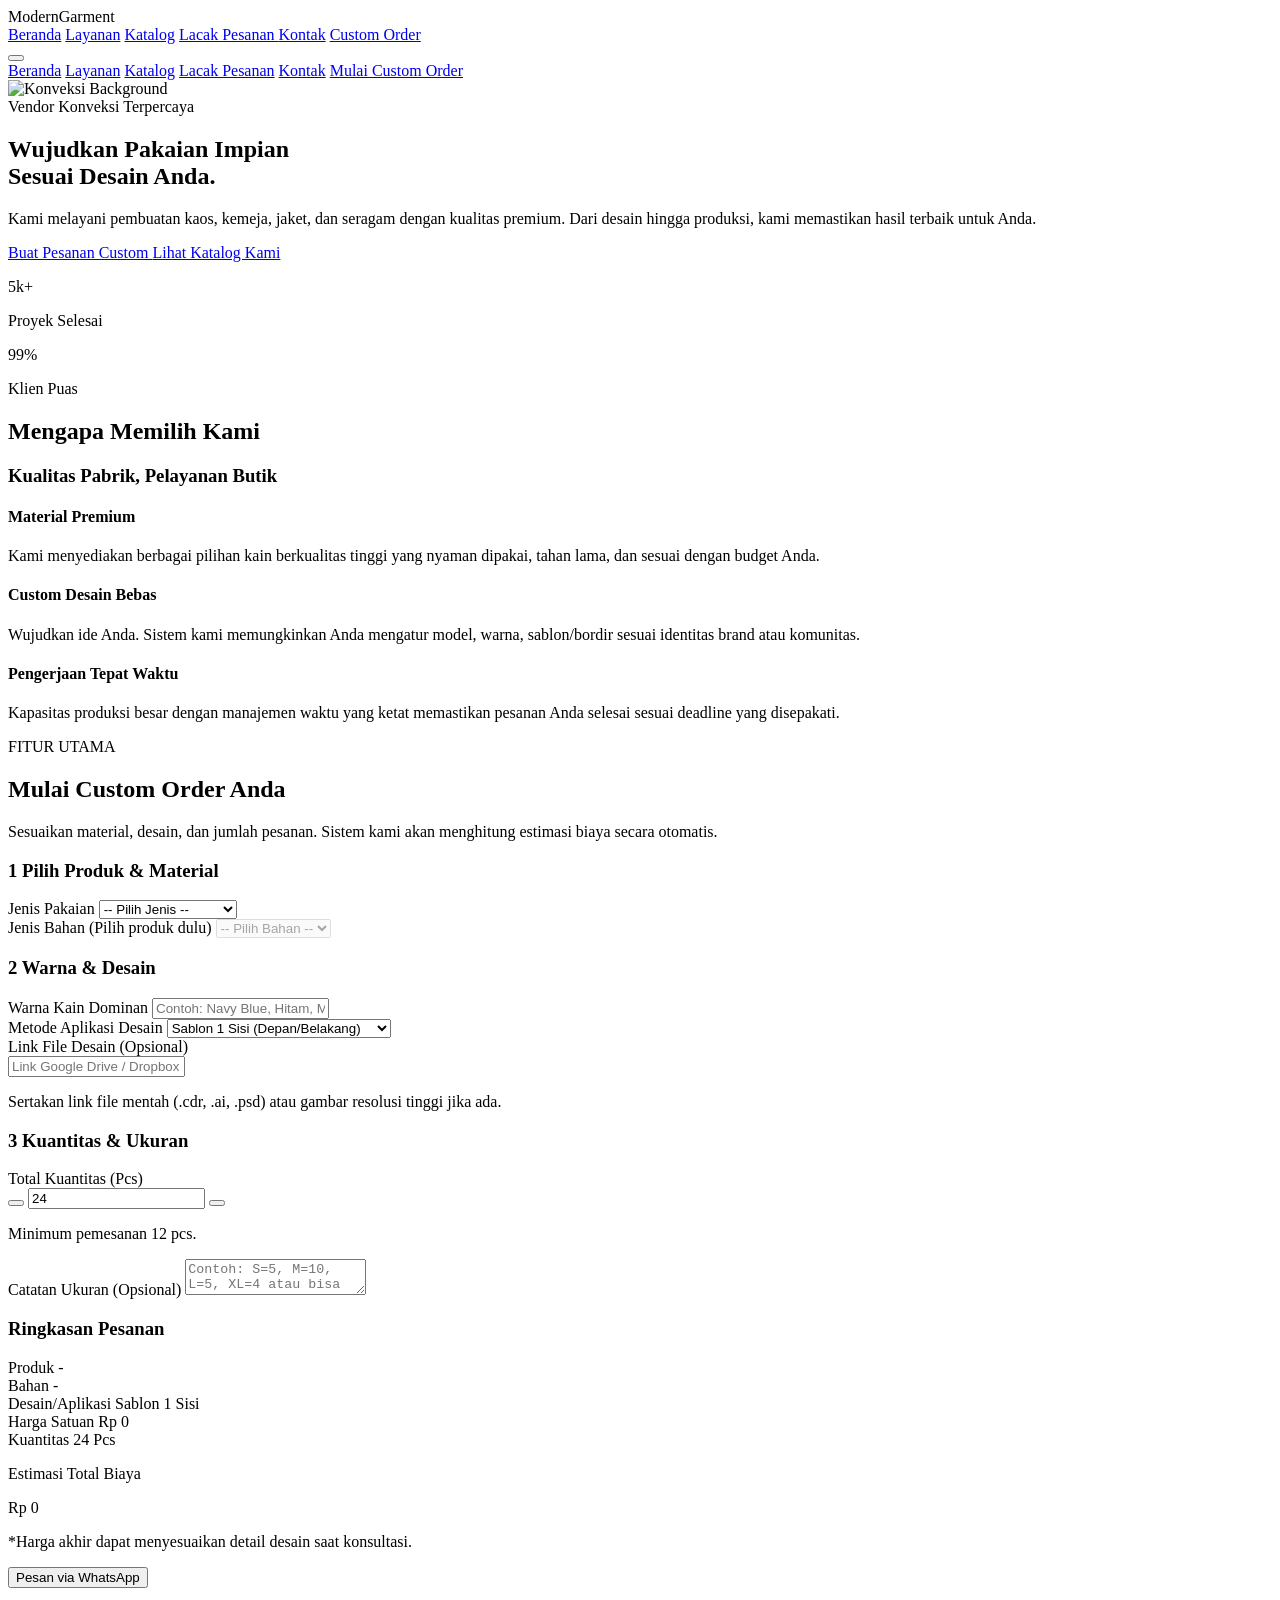
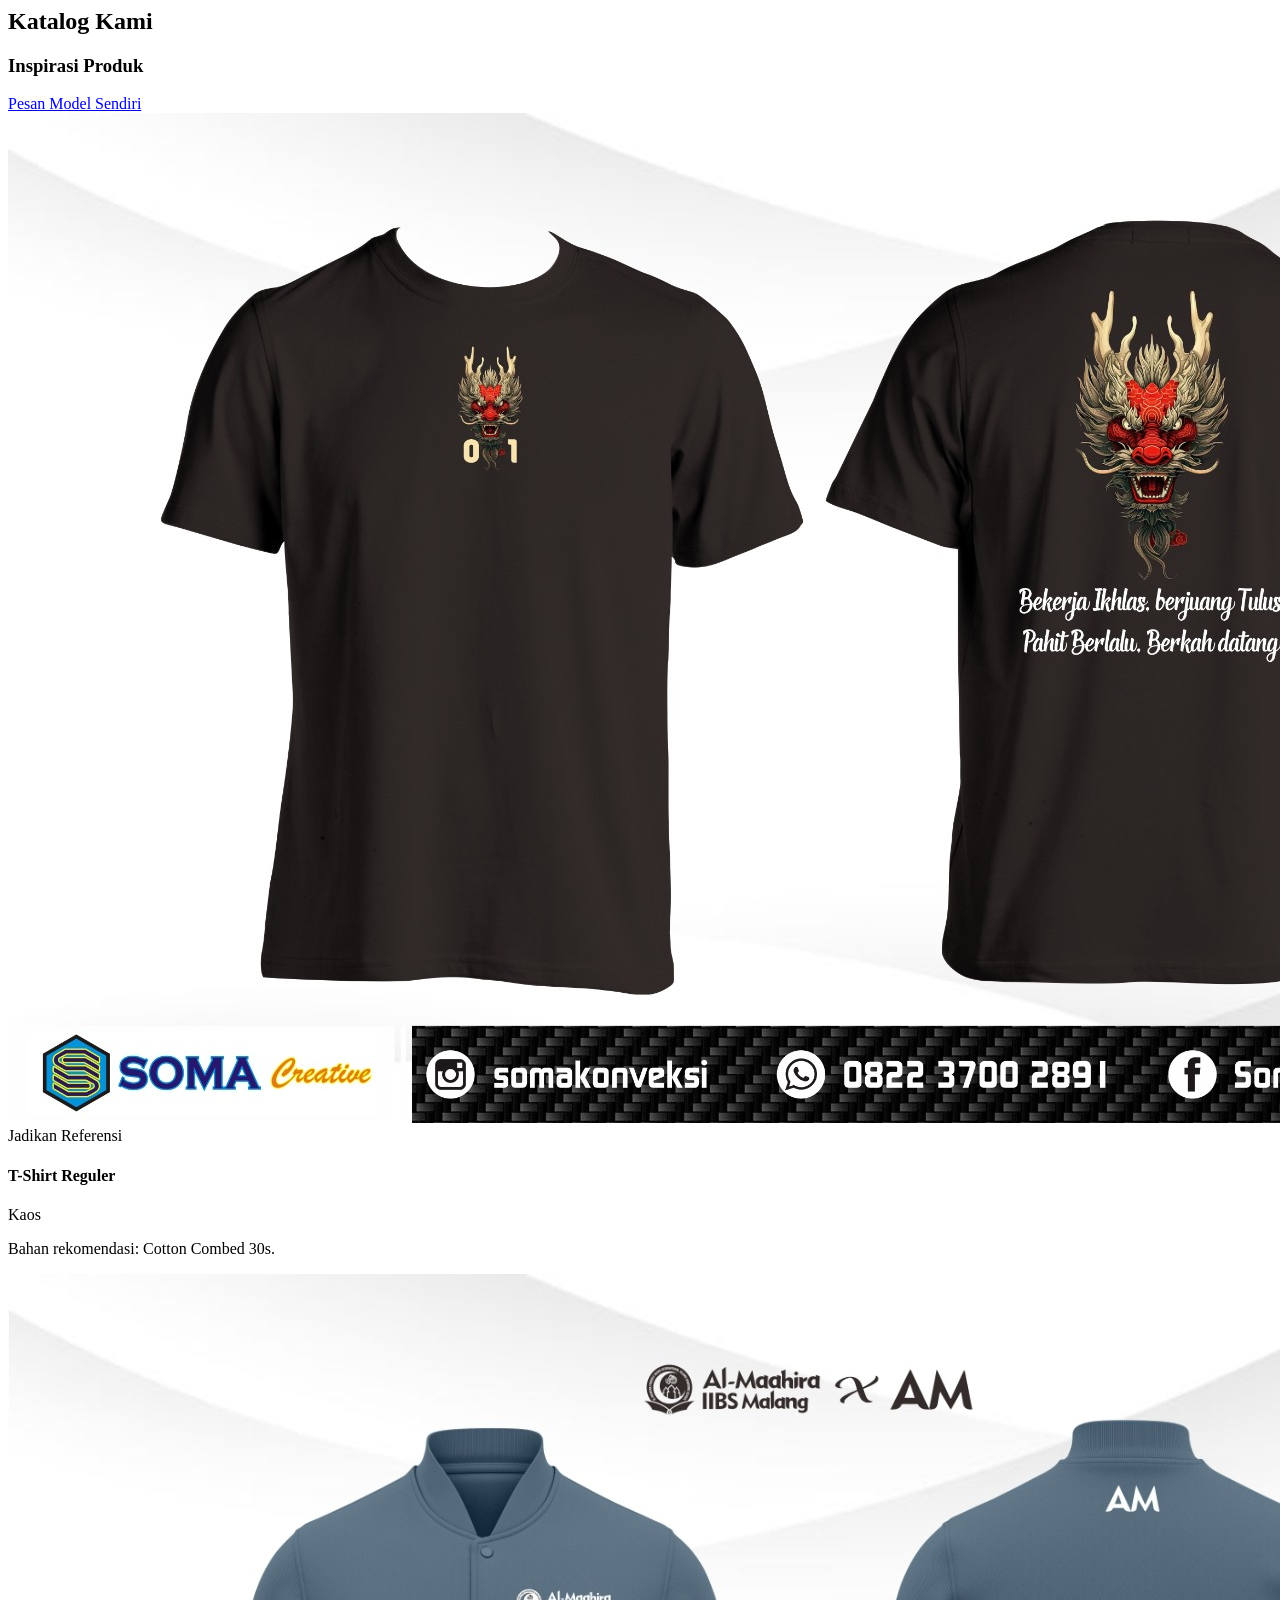
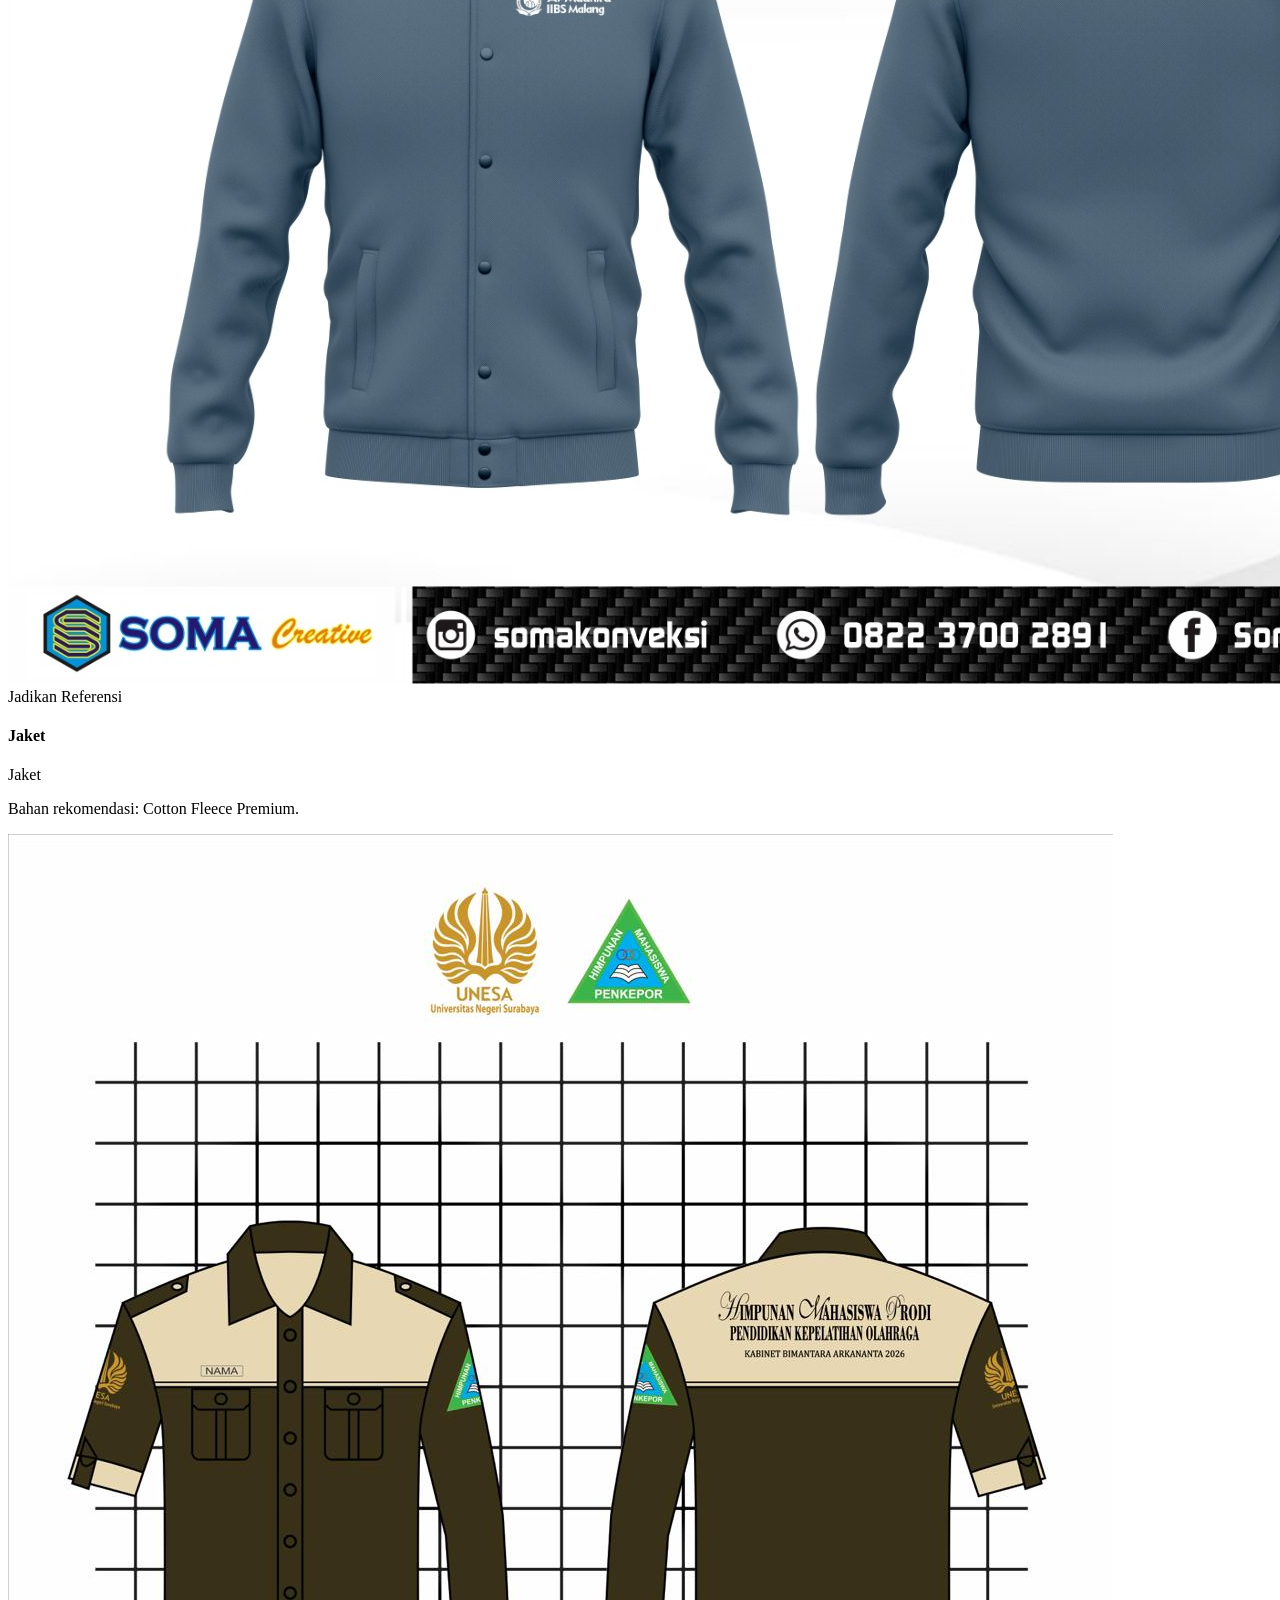
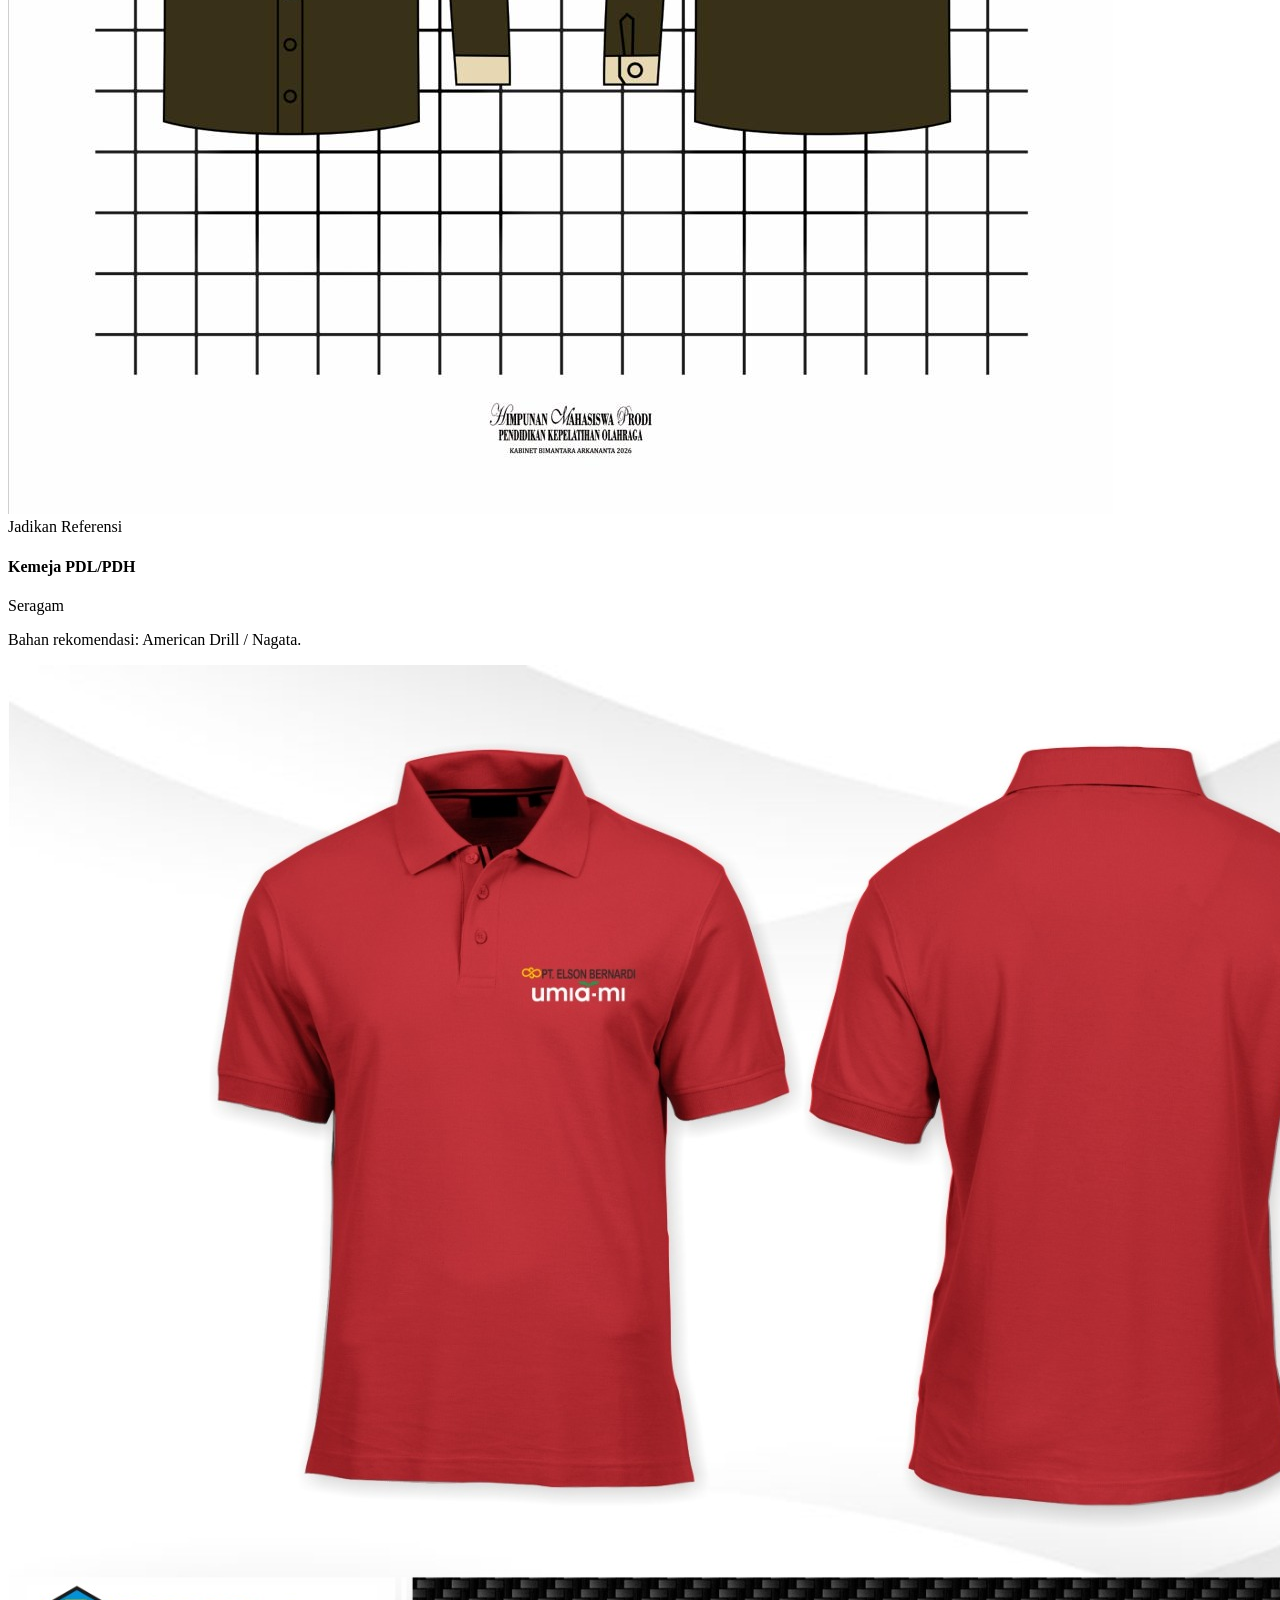
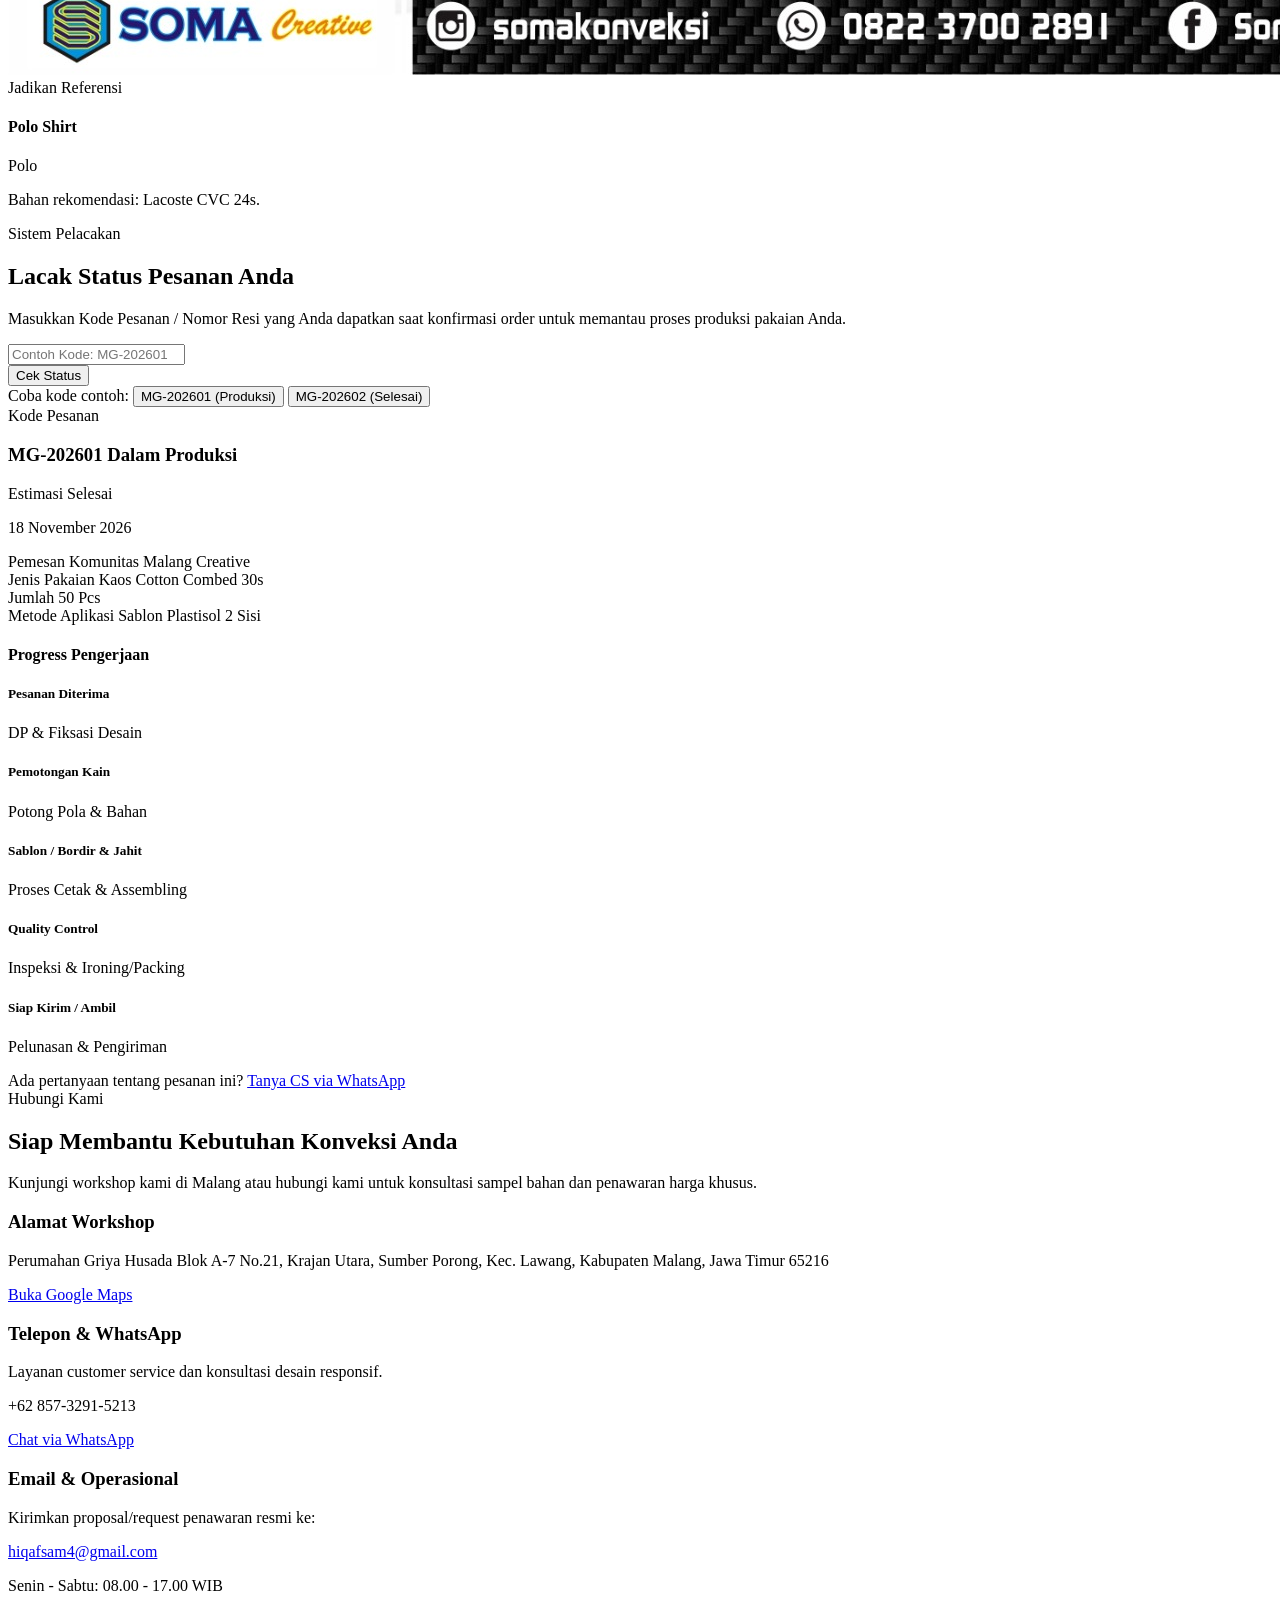
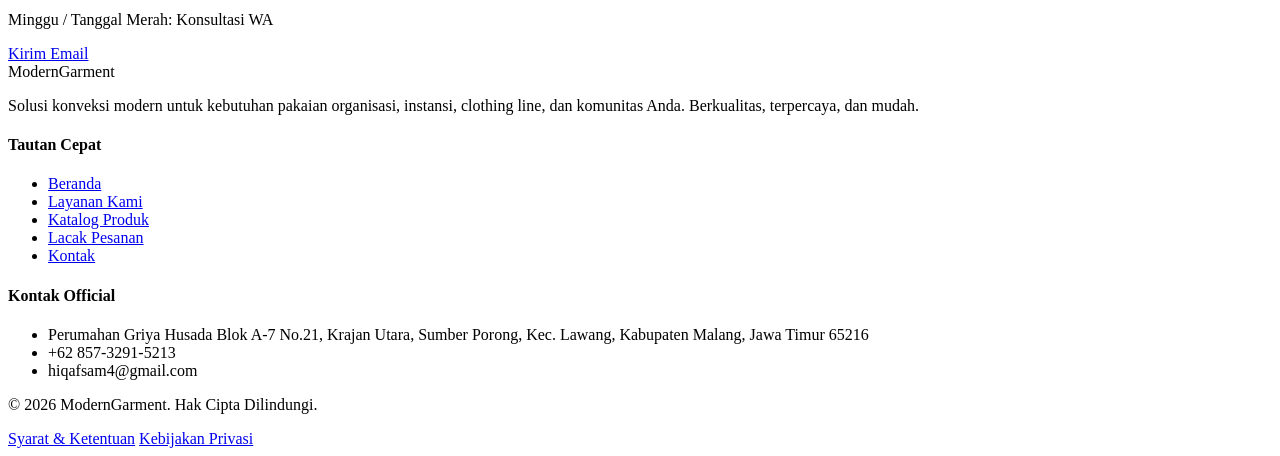
==== commit bb29d1c6: "uupdate" ====
--- a/index.html
+++ b/index.html
@@ -3,7 +3,7 @@
 <head>
     <meta charset="UTF-8">
     <meta name="viewport" content="width=device-width, initial-scale=1.0">
-    <title>ModernGarment | Custom Clothing & Konveksi</title>
+    <title>Soma Creative | Custom Clothing & Konveksi</title>
 
     <link rel="preconnect" href="https://fonts.googleapis.com">
     <link rel="preconnect" href="https://fonts.gstatic.com" crossorigin>
@@ -57,5 +57,146 @@
     <div id="footer-container"></div>
 
     <script src="assets/js/main.js"></script>
+
+    <!-- SCRIPT UTAMA KONTROL SISTEM, BACKEND GOOGLE SHEETS & WHATSAPP -->
+    <script>
+        // URL Apps Script Resmi Backend Spreadsheet Admin
+        const API_URL = "https://script.google.com/macros/s/AKfycbzccWOYrq6S1o8hPnoEdnb5sMjNC203dmLl8qWSHScbrR7PFOZV3-pEIpKiDcAs_AKY9A/exec";
+
+        // 1. ASYNC COMPONENT LOADER (Memuat Header, Contact, Footer, dll tanpa Error)
+        async function loadComponent(elementId, filePath) {
+            const el = document.getElementById(elementId);
+            if (!el) return;
+            try {
+                let res = await fetch(filePath);
+                if (!res.ok) res = await fetch(`./${filePath}`);
+                if (!res.ok) res = await fetch(`../${filePath}`);
+                
+                if (res.ok) {
+                    el.innerHTML = await res.text();
+                    if (window.lucide) lucide.createIcons();
+                } else {
+                    console.warn(`Gagal memuat komponen: ${filePath}`);
+                }
+            } catch (err) {
+                console.error(`Error loading ${filePath}:`, err);
+            }
+        }
+
+        // 2. INISIALISASI PEMANGGILAN KOMPONEN HARUS SAAT DOM READY
+        document.addEventListener('DOMContentLoaded', async () => {
+            await loadComponent('header-container', 'components/header.html');
+            await loadComponent('hero-container', 'components/hero.html');
+            await loadComponent('features-container', 'components/features.html');
+            await loadComponent('custom-order-container', 'components/custom-order.html');
+            await loadComponent('catalog-container', 'components/catalog.html');
+            await loadComponent('tracking-container', 'components/tracking.html');
+            await loadComponent('contact-container', 'components/contact.html');
+            await loadComponent('footer-container', 'components/footer.html');
+
+            // Inisialisasi Handler Tombol Submit setelah komponen custom-order termuat
+            initOrderFormHandler();
+        });
+
+        // 3. LOGIKA FORM PEMESANAN & KIRIM KE GOOGLE SHEETS + WA
+        function initOrderFormHandler() {
+            // Perbaikan Input Qty Biar Bisa Dihapus Bebas Saat Ketik
+            const qtyInputs = document.querySelectorAll('#size-inputs input, input[type="number"]');
+            qtyInputs.forEach(input => {
+                input.addEventListener('input', (e) => {
+                    if (e.target.value === '') return; // Biarkan kosong jika user menghapus
+                    if (typeof calculateTotal === 'function') calculateTotal();
+                });
+            });
+
+            // Handle Klik Tombol "Pesan via WhatsApp"
+            document.addEventListener('click', async (e) => {
+                const btnSubmit = e.target.closest('#btn-submit-order') || e.target.closest('.btn-order') || e.target.closest('button[type="submit"]');
+                if (!btnSubmit) return;
+
+                e.preventDefault();
+
+                // A. Ambil Data Form Sesuai Komponen
+                const produk = document.getElementById('sum-product')?.innerText || document.getElementById('product-select')?.value || 'Kaos (T-Shirt)';
+                const kain = document.getElementById('sum-fabric')?.innerText || document.getElementById('fabric-select')?.value || 'Cotton Combed 30s';
+                const warna = document.getElementById('cust-color')?.value || document.querySelector('input[placeholder*="Warna"]')?.value || 'Hitam';
+                const aplikasi = document.getElementById('sum-print')?.innerText || document.getElementById('print-select')?.value || 'Sablon 1 Sisi';
+                const linkDesain = document.getElementById('cust-design')?.value || 'Tidak ada link';
+                const totalHarga = document.getElementById('sum-total')?.innerText || 'Rp 0';
+                const nama = document.getElementById('cust-name')?.value || 'Pelanggan';
+                const wa = document.getElementById('cust-wa')?.value || '085732915213';
+                const alamat = document.getElementById('cust-address')?.value || '-';
+
+                // B. Baca Rincian Ukuran Per Pcs (S, M, L, XL, XXL, 3XL)
+                let rincianUkuranArr = [];
+                let totalQtyPcs = 0;
+                const sizeInputs = document.querySelectorAll('#size-inputs input, input[id*="size"], input[name*="size"]');
+
+                sizeInputs.forEach(inp => {
+                    const val = parseInt(inp.value) || 0;
+                    if (val > 0) {
+                        let label = inp.getAttribute('data-size') || inp.id.replace('size-', '').replace('input-', '').toUpperCase();
+                        rincianUkuranArr.push(`${label}: ${val} Pcs`);
+                        totalQtyPcs += val;
+                    }
+                });
+
+                const rincianText = rincianUkuranArr.length > 0 ? rincianUkuranArr.join(', ') : (document.getElementById('size-notes')?.value || `${totalQtyPcs || 12} Pcs`);
+                const noResi = "KNF-" + Date.now().toString().slice(-6);
+
+                // C. Simpan Otomatis ke Google Sheets Backend Admin
+                try {
+                    await fetch(API_URL, {
+                        method: "POST",
+                        headers: { "Content-Type": "text/plain;charset=utf-8" },
+                        body: JSON.stringify({
+                            nama: nama,
+                            wa: wa,
+                            alamat: alamat,
+                            produk: produk,
+                            kain: kain,
+                            warna: warna,
+                            aplikasi: aplikasi,
+                            rincianUkuran: rincianText,
+                            linkDesain: linkDesain,
+                            totalHarga: totalHarga,
+                            noPesanan: noResi
+                        })
+                    });
+                } catch (err) {
+                    console.warn("Simpan otomatis ke Spreadsheet berjalan di background:", err);
+                }
+
+                // D. Susun Teks Pesan WhatsApp Rinci
+                const waNumber = "6285732915213";
+                let message = `Halo Soma Creative, saya ingin melakukan pemesanan custom dengan detail sebagai berikut:\n\n`;
+                message += `*NO. RESI:* ${noResi}\n\n`;
+                message += `*DETAIL PRODUK*\n`;
+                message += `• Jenis: ${produk}\n`;
+                message += `• Bahan: ${kain}\n`;
+                message += `• Warna: ${warna}\n`;
+                message += `• Aplikasi: ${aplikasi}\n\n`;
+
+                message += `*JUMLAH & UKURAN*\n`;
+                message += `• Kuantitas Total: ${totalQtyPcs || 12} Pcs\n`;
+                message += `• Rincian Ukuran: ${rincianText}\n\n`;
+
+                message += `*DESAIN & BIAYA*\n`;
+                message += `• Link File: ${linkDesain}\n`;
+                message += `• Estimasi Total: ${totalHarga}\n\n`;
+                message += `Mohon info lebih lanjut untuk proses fiksasi desain dan pembayaran. Terima kasih!`;
+
+                // E. Buka WA di Tab Baru
+                window.open(`https://wa.me/${waNumber}?text=${encodeURIComponent(message)}`, '_blank');
+
+                // F. Notifikasi Pop-up & Reset Kembali ke Beranda
+                setTimeout(() => {
+                    alert(`✅ Pesanan Berhasil Dibuat!\n\nNomor Resi: ${noResi}\nData sudah masuk ke database spreadsheet admin Soma Creative.`);
+                    window.location.hash = "#";
+                    window.scrollTo({ top: 0, behavior: 'smooth' });
+                }, 500);
+            });
+        }
+    </script>
 </body>
-</html>
+</html>
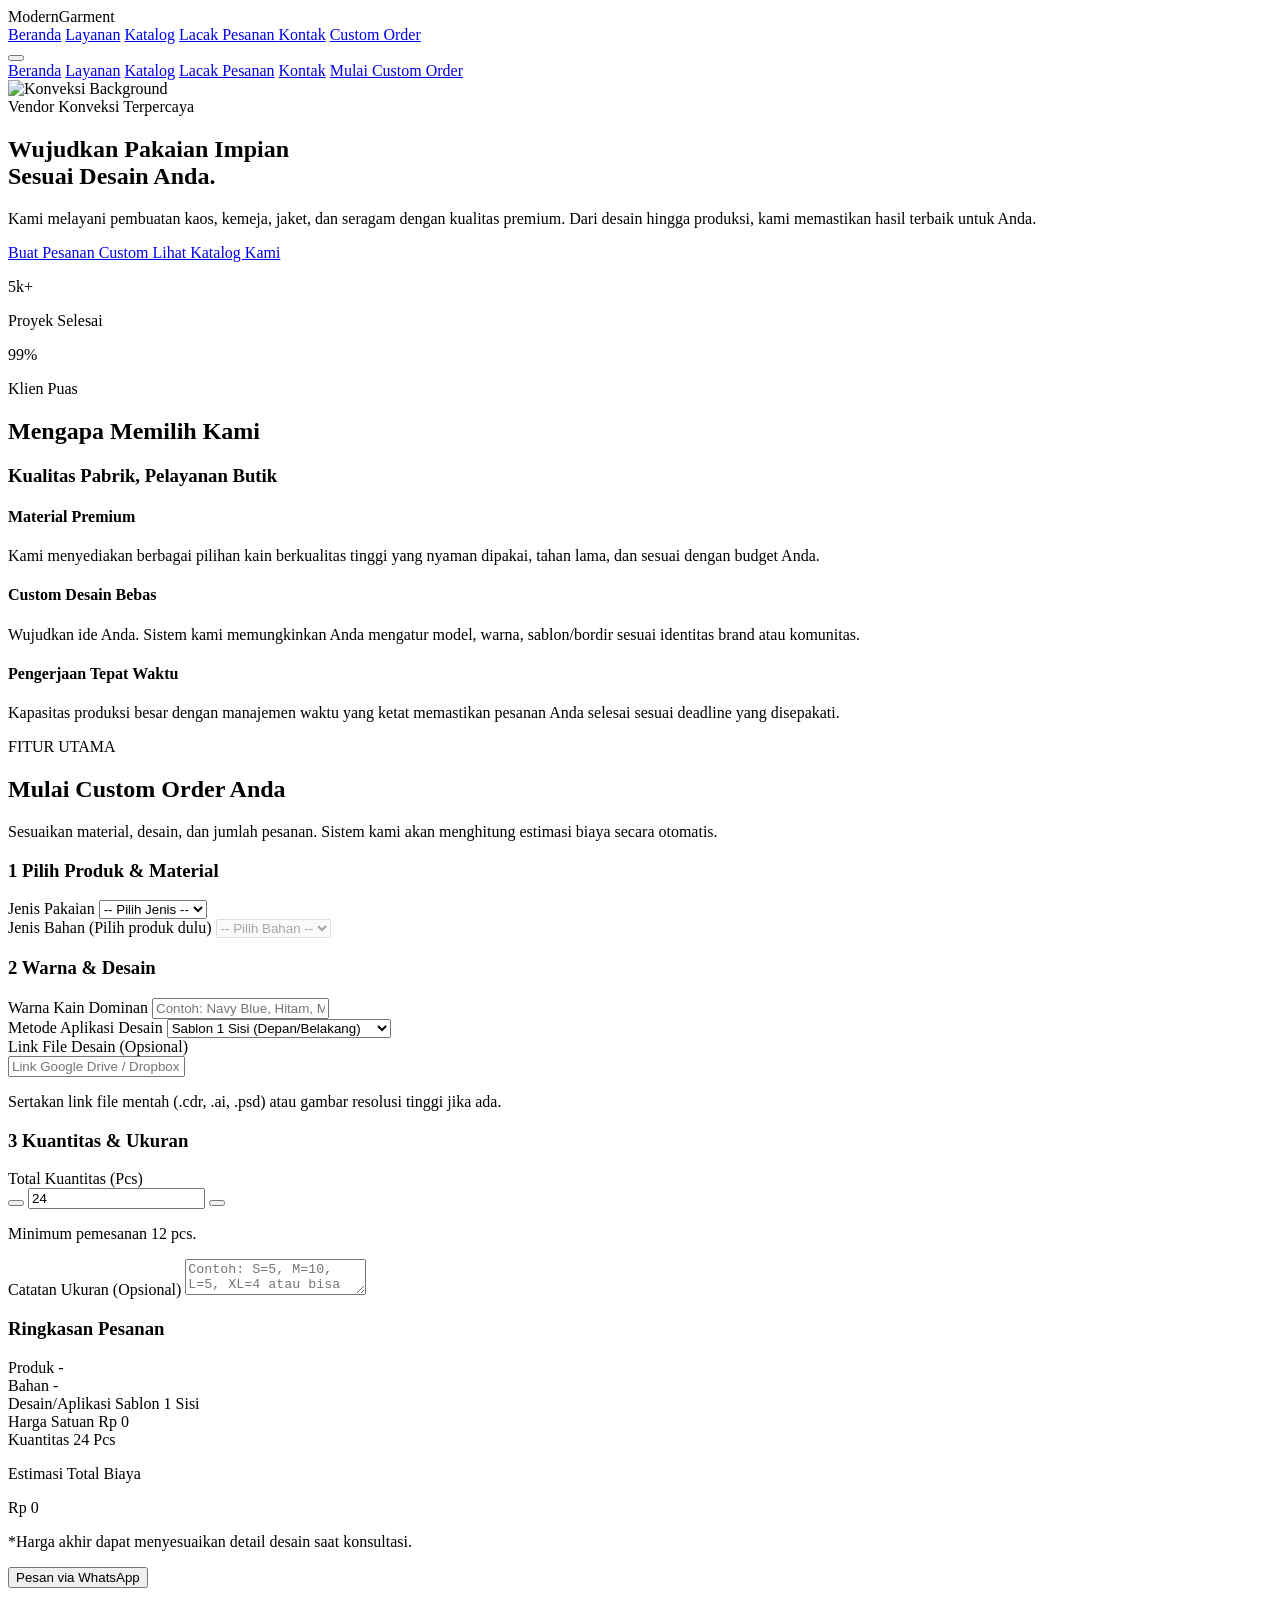
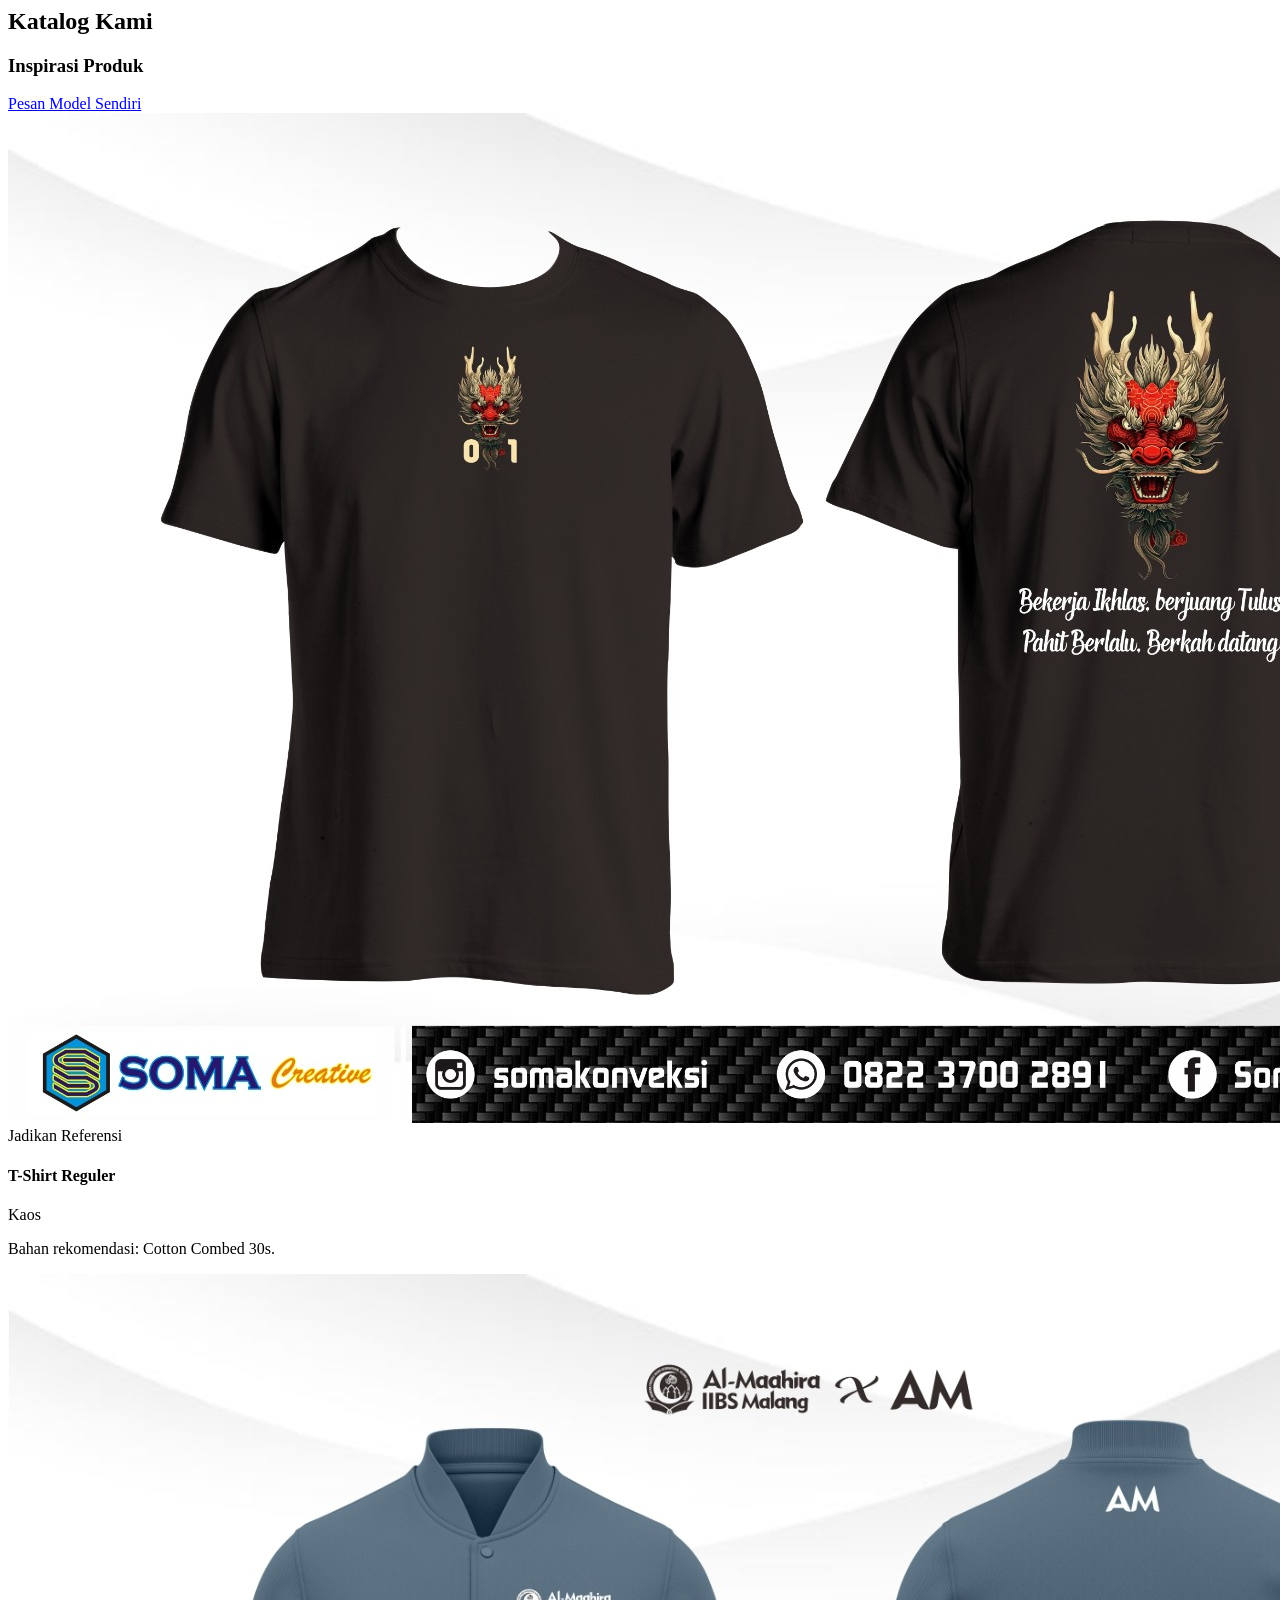
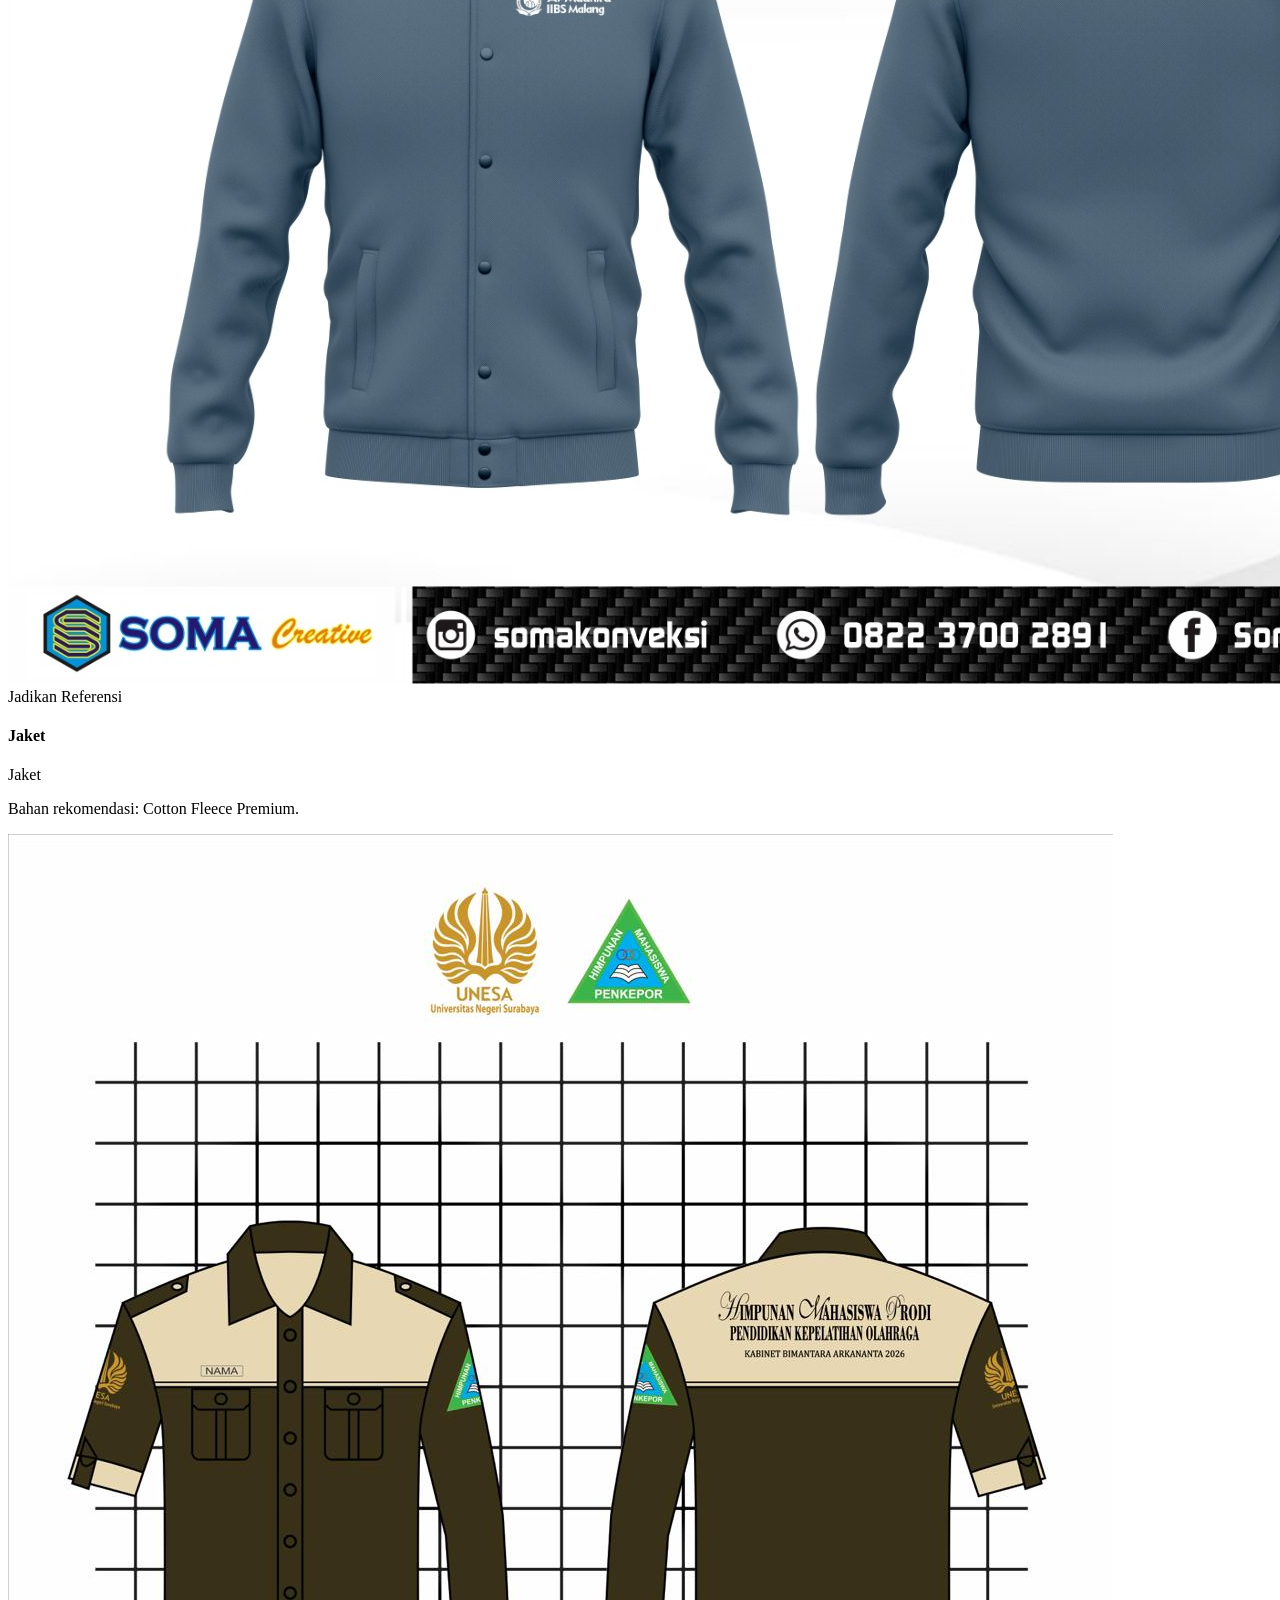
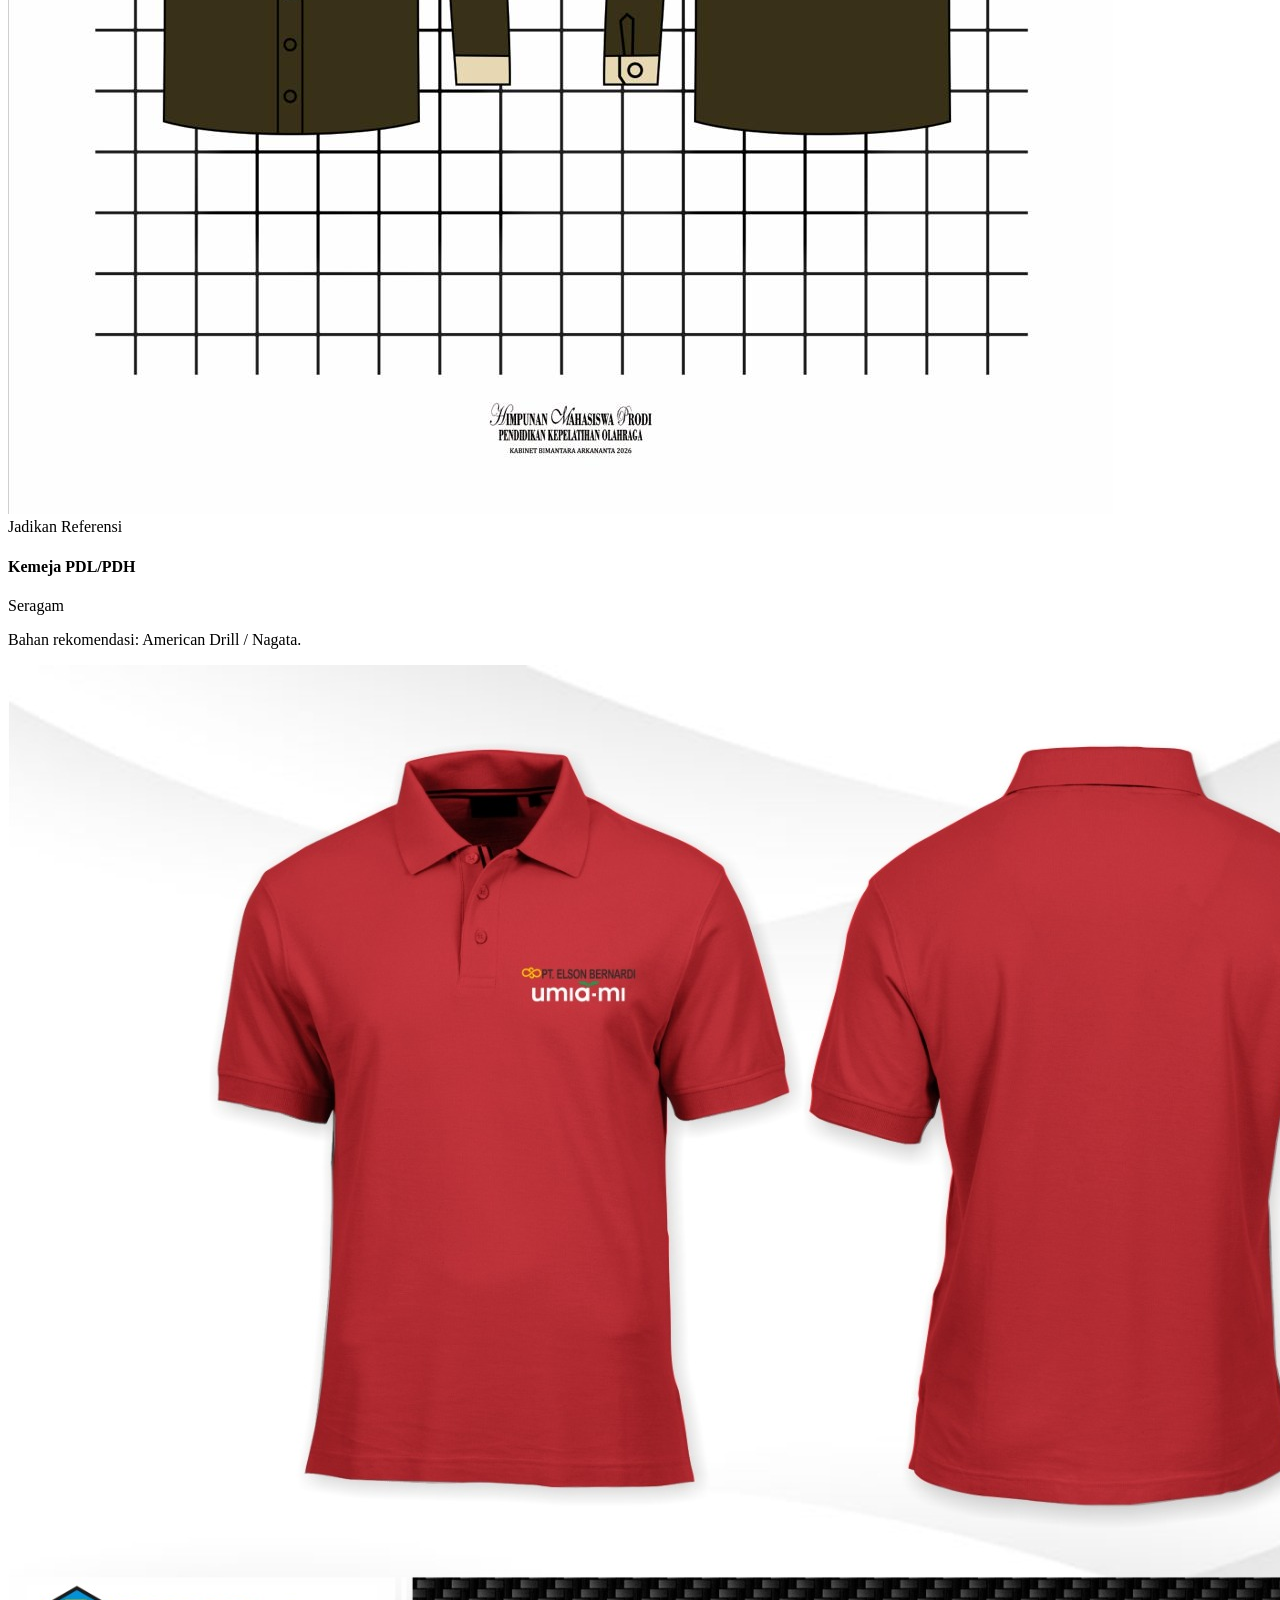
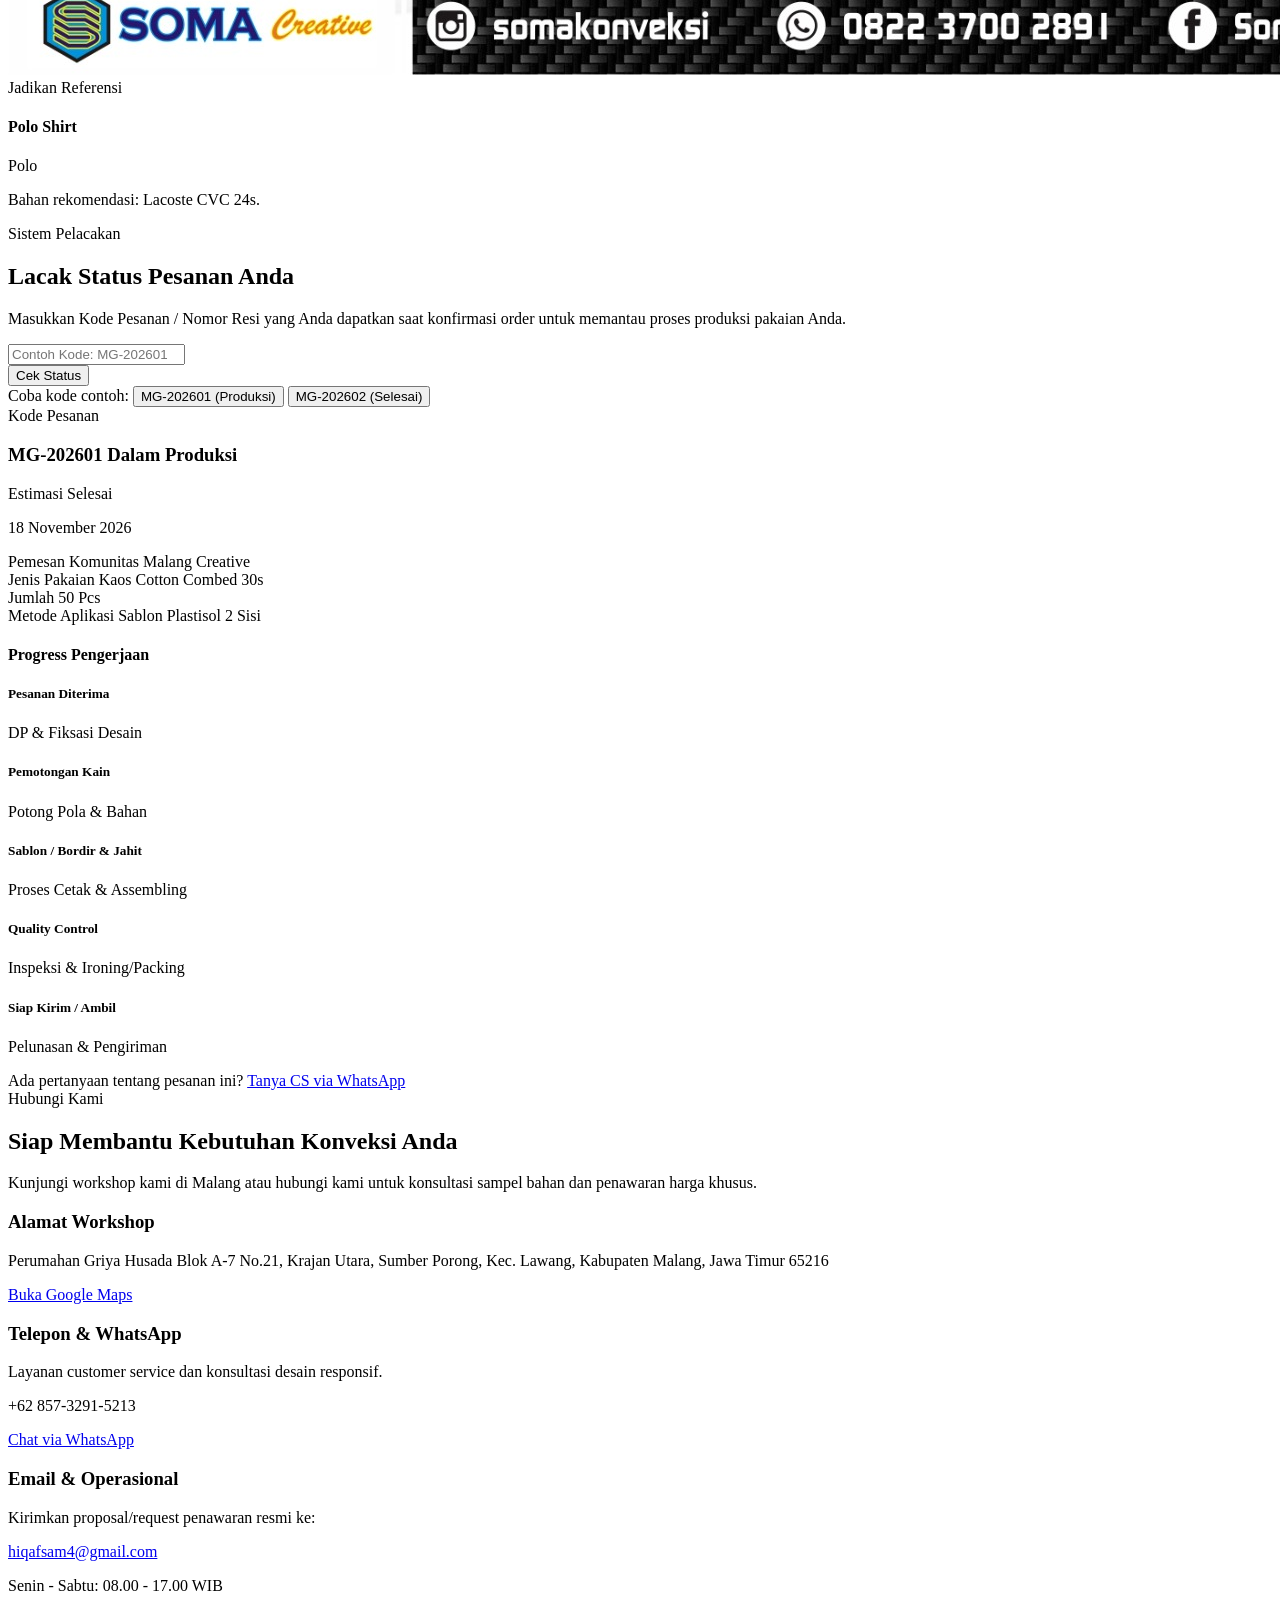
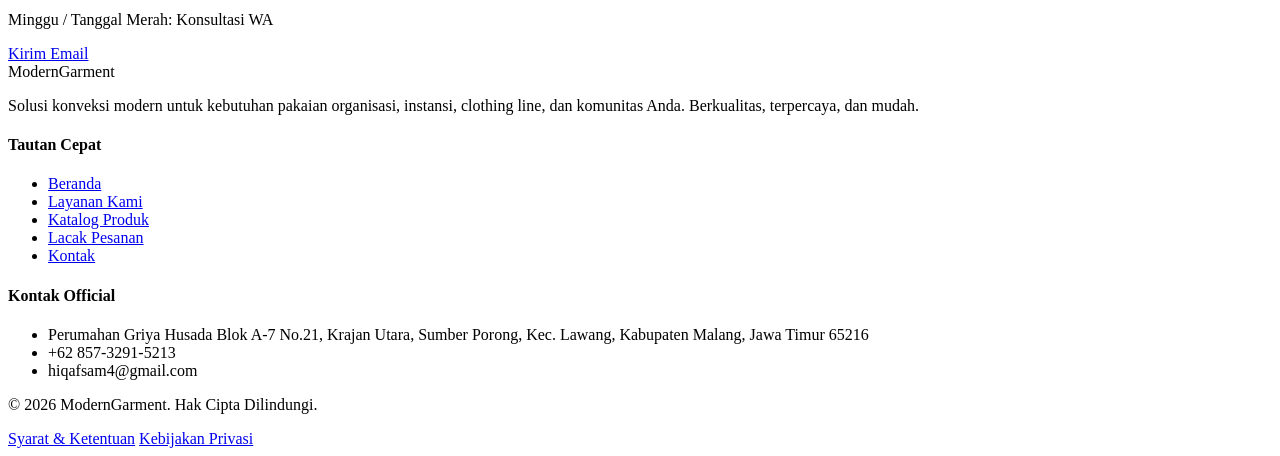
==== commit 548f5f59: "update all" ====
--- a/index.html
+++ b/index.html
@@ -60,143 +60,124 @@
 
     <!-- SCRIPT UTAMA KONTROL SISTEM, BACKEND GOOGLE SHEETS & WHATSAPP -->
     <script>
-        // URL Apps Script Resmi Backend Spreadsheet Admin
-        const API_URL = "https://script.google.com/macros/s/AKfycbzccWOYrq6S1o8hPnoEdnb5sMjNC203dmLl8qWSHScbrR7PFOZV3-pEIpKiDcAs_AKY9A/exec";
+    const API_URL = "https://script.google.com/macros/s/AKfycby6sCUc3ApfdG3p8P9ZDWwn2vTNNesaaoPHCqGPv_0IMPOiTMpMGYbRtP0VqJm4FxOx/exec";
 
-        // 1. ASYNC COMPONENT LOADER (Memuat Header, Contact, Footer, dll tanpa Error)
-        async function loadComponent(elementId, filePath) {
-            const el = document.getElementById(elementId);
-            if (!el) return;
-            try {
-                let res = await fetch(filePath);
-                if (!res.ok) res = await fetch(`./${filePath}`);
-                if (!res.ok) res = await fetch(`../${filePath}`);
-                
-                if (res.ok) {
-                    el.innerHTML = await res.text();
-                    if (window.lucide) lucide.createIcons();
-                } else {
-                    console.warn(`Gagal memuat komponen: ${filePath}`);
+    async function loadComponent(elementId, filePath) {
+        const el = document.getElementById(elementId);
+        if (!el) return;
+        try {
+            let res = await fetch(filePath);
+            if (!res.ok) res = await fetch(`./${filePath}`);
+            if (res.ok) {
+                el.innerHTML = await res.text();
+                if (window.lucide) lucide.createIcons();
+            }
+        } catch (err) {
+            console.error(`Error loading ${filePath}:`, err);
+        }
+    }
+
+    document.addEventListener('DOMContentLoaded', async () => {
+        await loadComponent('header-container', 'components/header.html');
+        await loadComponent('hero-container', 'components/hero.html');
+        await loadComponent('features-container', 'components/features.html');
+        await loadComponent('custom-order-container', 'components/custom-order.html');
+        await loadComponent('catalog-container', 'components/catalog.html');
+        await loadComponent('tracking-container', 'components/tracking.html');
+        await loadComponent('contact-container', 'components/contact.html');
+        await loadComponent('footer-container', 'components/footer.html');
+
+        // BINDING EVENT ONCLICK TOMBOL SUBMIT WA
+        setTimeout(initSubmitHandler, 500);
+    });
+
+    function initSubmitHandler() {
+        const btn = document.getElementById('btn-submit-order') || document.querySelector('button[type="submit"]') || document.querySelector('.btn-order');
+        if (!btn) return;
+
+        btn.onclick = async function (e) {
+            e.preventDefault();
+            btn.disabled = true;
+            btn.innerText = "Memproses Pesanan...";
+
+            // 1. Ambil Nilai Form
+            const produk = document.getElementById('sum-product')?.innerText || 'Kaos (T-Shirt)';
+            const kain = document.getElementById('sum-fabric')?.innerText || 'Cotton Combed 30s';
+            const warna = document.getElementById('cust-color')?.value || document.querySelector('input[placeholder*="Warna"]')?.value || 'Hitam';
+            const aplikasi = document.getElementById('sum-print')?.innerText || 'Sablon 1 Sisi';
+            const linkDesain = document.getElementById('cust-design')?.value || 'Tidak ada link';
+            const totalHarga = document.getElementById('sum-total')?.innerText || 'Rp 0';
+            const nama = document.getElementById('cust-name')?.value || 'Pelanggan Soma';
+            const wa = document.getElementById('cust-wa')?.value || '085732915213';
+
+            // 2. Format Ukuran
+            let rincianUkuranArr = [];
+            let totalQtyPcs = 0;
+            const sizeInputs = document.querySelectorAll('#size-inputs input, input[id*="size"], input[name*="size"]');
+
+            sizeInputs.forEach(inp => {
+                const val = parseInt(inp.value) || 0;
+                if (val > 0) {
+                    let label = inp.getAttribute('data-size') || inp.id.replace('size-', '').toUpperCase();
+                    rincianUkuranArr.push(`${label}: ${val} Pcs`);
+                    totalQtyPcs += val;
                 }
-            } catch (err) {
-                console.error(`Error loading ${filePath}:`, err);
-            }
-        }
-
-        // 2. INISIALISASI PEMANGGILAN KOMPONEN HARUS SAAT DOM READY
-        document.addEventListener('DOMContentLoaded', async () => {
-            await loadComponent('header-container', 'components/header.html');
-            await loadComponent('hero-container', 'components/hero.html');
-            await loadComponent('features-container', 'components/features.html');
-            await loadComponent('custom-order-container', 'components/custom-order.html');
-            await loadComponent('catalog-container', 'components/catalog.html');
-            await loadComponent('tracking-container', 'components/tracking.html');
-            await loadComponent('contact-container', 'components/contact.html');
-            await loadComponent('footer-container', 'components/footer.html');
-
-            // Inisialisasi Handler Tombol Submit setelah komponen custom-order termuat
-            initOrderFormHandler();
-        });
-
-        // 3. LOGIKA FORM PEMESANAN & KIRIM KE GOOGLE SHEETS + WA
-        function initOrderFormHandler() {
-            // Perbaikan Input Qty Biar Bisa Dihapus Bebas Saat Ketik
-            const qtyInputs = document.querySelectorAll('#size-inputs input, input[type="number"]');
-            qtyInputs.forEach(input => {
-                input.addEventListener('input', (e) => {
-                    if (e.target.value === '') return; // Biarkan kosong jika user menghapus
-                    if (typeof calculateTotal === 'function') calculateTotal();
-                });
             });
 
-            // Handle Klik Tombol "Pesan via WhatsApp"
-            document.addEventListener('click', async (e) => {
-                const btnSubmit = e.target.closest('#btn-submit-order') || e.target.closest('.btn-order') || e.target.closest('button[type="submit"]');
-                if (!btnSubmit) return;
+            const rincianText = rincianUkuranArr.length > 0 ? rincianUkuranArr.join(', ') : `${totalQtyPcs || 12} Pcs`;
+            const noResi = "KNF-" + Date.now().toString().slice(-6);
 
-                e.preventDefault();
+            // 3. Kirim ke Google Sheets
+            try {
+                await fetch(API_URL, {
+                    method: "POST",
+                    headers: { "Content-Type": "text/plain;charset=utf-8" },
+                    body: JSON.stringify({
+                        nama: nama,
+                        wa: wa,
+                        produk: produk,
+                        kain: kain,
+                        warna: warna,
+                        aplikasi: aplikasi,
+                        rincianUkuran: rincianText,
+                        linkDesain: linkDesain,
+                        totalHarga: totalHarga,
+                        noPesanan: noResi
+                    })
+                });
+            } catch (err) {
+                console.warn("Gagal simpan ke sheets:", err);
+            }
 
-                // A. Ambil Data Form Sesuai Komponen
-                const produk = document.getElementById('sum-product')?.innerText || document.getElementById('product-select')?.value || 'Kaos (T-Shirt)';
-                const kain = document.getElementById('sum-fabric')?.innerText || document.getElementById('fabric-select')?.value || 'Cotton Combed 30s';
-                const warna = document.getElementById('cust-color')?.value || document.querySelector('input[placeholder*="Warna"]')?.value || 'Hitam';
-                const aplikasi = document.getElementById('sum-print')?.innerText || document.getElementById('print-select')?.value || 'Sablon 1 Sisi';
-                const linkDesain = document.getElementById('cust-design')?.value || 'Tidak ada link';
-                const totalHarga = document.getElementById('sum-total')?.innerText || 'Rp 0';
-                const nama = document.getElementById('cust-name')?.value || 'Pelanggan';
-                const wa = document.getElementById('cust-wa')?.value || '085732915213';
-                const alamat = document.getElementById('cust-address')?.value || '-';
+            // 4. Buka WhatsApp dengan Format Rinci
+            const waMsg = 
+`Halo Soma Creative, saya ingin melakukan pemesanan custom dengan detail sebagai berikut:
 
-                // B. Baca Rincian Ukuran Per Pcs (S, M, L, XL, XXL, 3XL)
-                let rincianUkuranArr = [];
-                let totalQtyPcs = 0;
-                const sizeInputs = document.querySelectorAll('#size-inputs input, input[id*="size"], input[name*="size"]');
+*NO. RESI:* ${noResi}
 
-                sizeInputs.forEach(inp => {
-                    const val = parseInt(inp.value) || 0;
-                    if (val > 0) {
-                        let label = inp.getAttribute('data-size') || inp.id.replace('size-', '').replace('input-', '').toUpperCase();
-                        rincianUkuranArr.push(`${label}: ${val} Pcs`);
-                        totalQtyPcs += val;
-                    }
-                });
+*DETAIL PRODUK*
+• Jenis: ${produk}
+• Bahan: ${kain}
+• Warna: ${warna}
+• Aplikasi: ${aplikasi}
 
-                const rincianText = rincianUkuranArr.length > 0 ? rincianUkuranArr.join(', ') : (document.getElementById('size-notes')?.value || `${totalQtyPcs || 12} Pcs`);
-                const noResi = "KNF-" + Date.now().toString().slice(-6);
+*JUMLAH & UKURAN*
+• Kuantitas Total: ${totalQtyPcs || 12} Pcs
+• Detail Ukuran: ${rincianText}
 
-                // C. Simpan Otomatis ke Google Sheets Backend Admin
-                try {
-                    await fetch(API_URL, {
-                        method: "POST",
-                        headers: { "Content-Type": "text/plain;charset=utf-8" },
-                        body: JSON.stringify({
-                            nama: nama,
-                            wa: wa,
-                            alamat: alamat,
-                            produk: produk,
-                            kain: kain,
-                            warna: warna,
-                            aplikasi: aplikasi,
-                            rincianUkuran: rincianText,
-                            linkDesain: linkDesain,
-                            totalHarga: totalHarga,
-                            noPesanan: noResi
-                        })
-                    });
-                } catch (err) {
-                    console.warn("Simpan otomatis ke Spreadsheet berjalan di background:", err);
-                }
+*DESAIN & BIAYA*
+• Link File: ${linkDesain}
+• Estimasi Total: ${totalHarga}
 
-                // D. Susun Teks Pesan WhatsApp Rinci
-                const waNumber = "6285732915213";
-                let message = `Halo Soma Creative, saya ingin melakukan pemesanan custom dengan detail sebagai berikut:\n\n`;
-                message += `*NO. RESI:* ${noResi}\n\n`;
-                message += `*DETAIL PRODUK*\n`;
-                message += `• Jenis: ${produk}\n`;
-                message += `• Bahan: ${kain}\n`;
-                message += `• Warna: ${warna}\n`;
-                message += `• Aplikasi: ${aplikasi}\n\n`;
+Mohon info lebih lanjut untuk proses fiksasi desain dan pembayaran. Terima kasih!`;
 
-                message += `*JUMLAH & UKURAN*\n`;
-                message += `• Kuantitas Total: ${totalQtyPcs || 12} Pcs\n`;
-                message += `• Rincian Ukuran: ${rincianText}\n\n`;
+            window.open(`https://wa.me/6285732915213?text=${encodeURIComponent(waMsg)}`, '_blank');
 
-                message += `*DESAIN & BIAYA*\n`;
-                message += `• Link File: ${linkDesain}\n`;
-                message += `• Estimasi Total: ${totalHarga}\n\n`;
-                message += `Mohon info lebih lanjut untuk proses fiksasi desain dan pembayaran. Terima kasih!`;
-
-                // E. Buka WA di Tab Baru
-                window.open(`https://wa.me/${waNumber}?text=${encodeURIComponent(message)}`, '_blank');
-
-                // F. Notifikasi Pop-up & Reset Kembali ke Beranda
-                setTimeout(() => {
-                    alert(`✅ Pesanan Berhasil Dibuat!\n\nNomor Resi: ${noResi}\nData sudah masuk ke database spreadsheet admin Soma Creative.`);
-                    window.location.hash = "#";
-                    window.scrollTo({ top: 0, behavior: 'smooth' });
-                }, 500);
-            });
-        }
-    </script>
+            // Reset Tombol
+            btn.disabled = false;
+            btn.innerText = "Pesan via WhatsApp";
+        };
+    }
+</script>
 </body>
 </html>
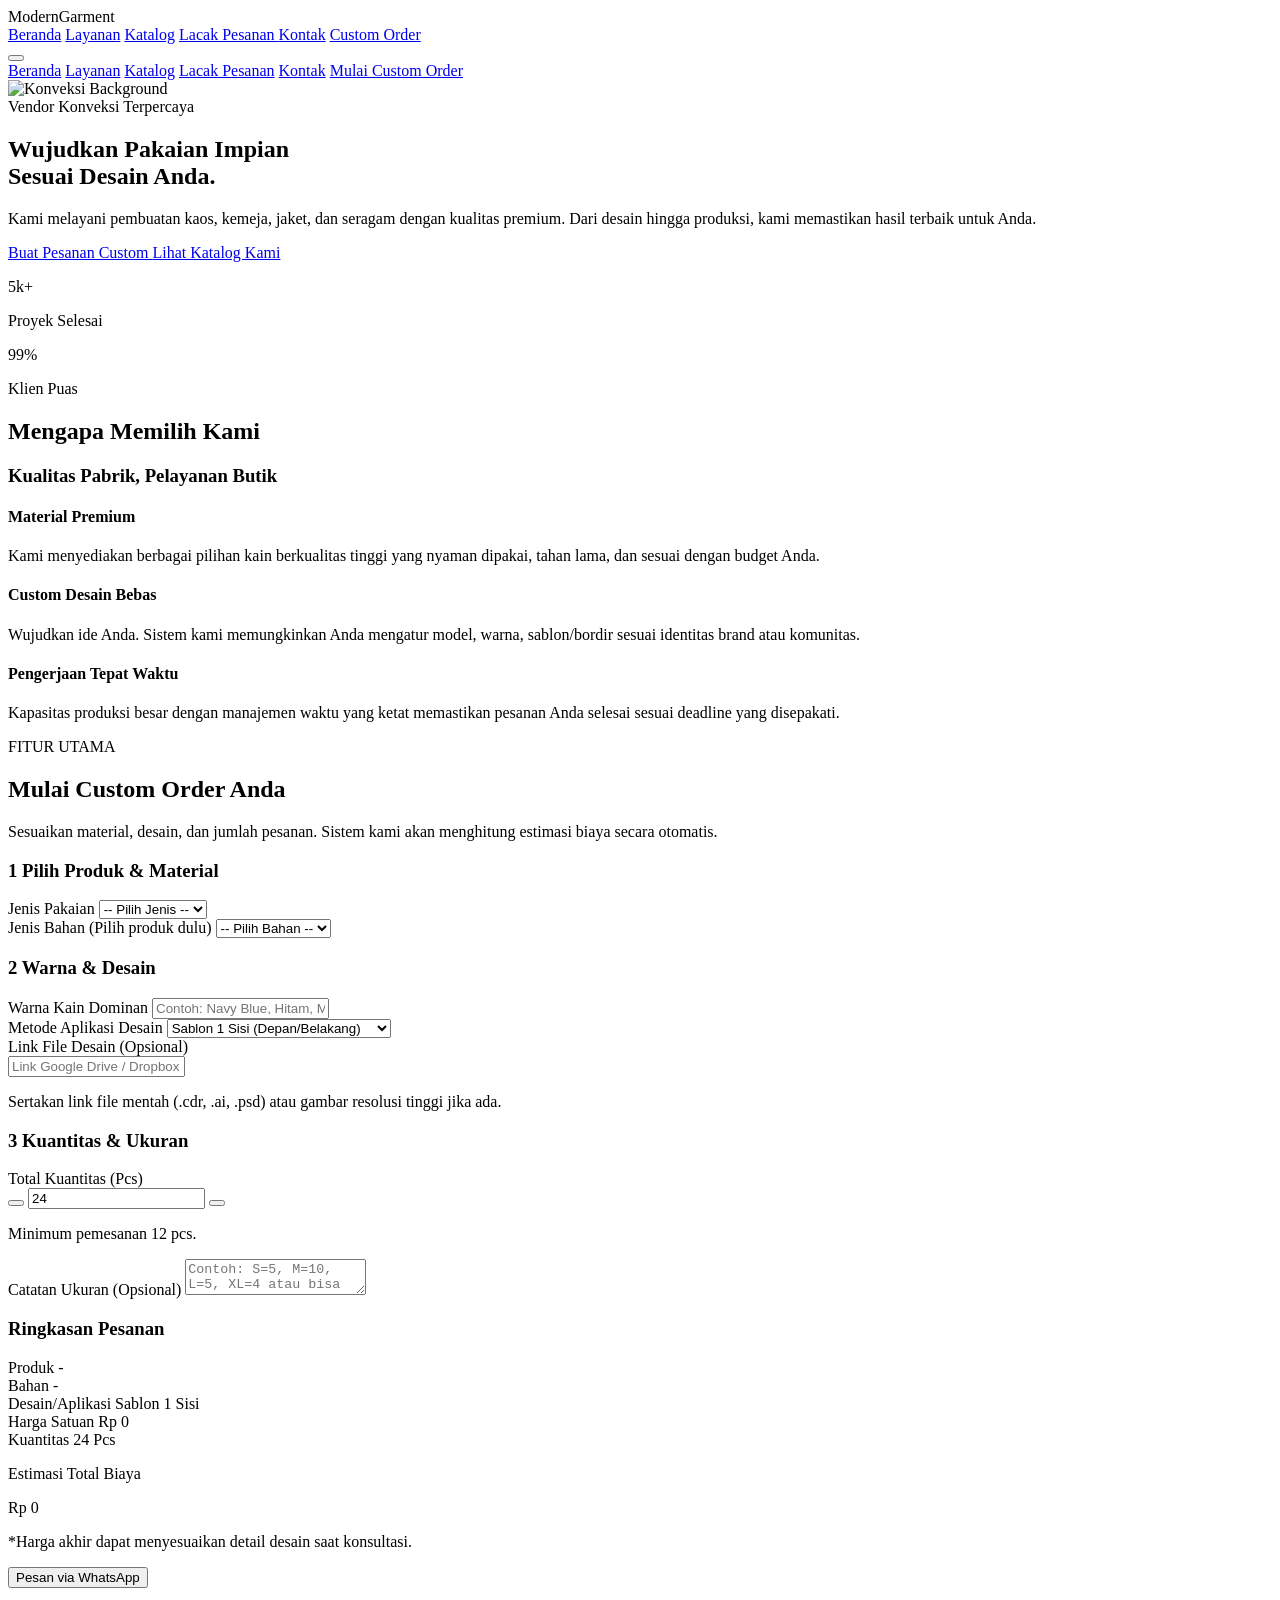
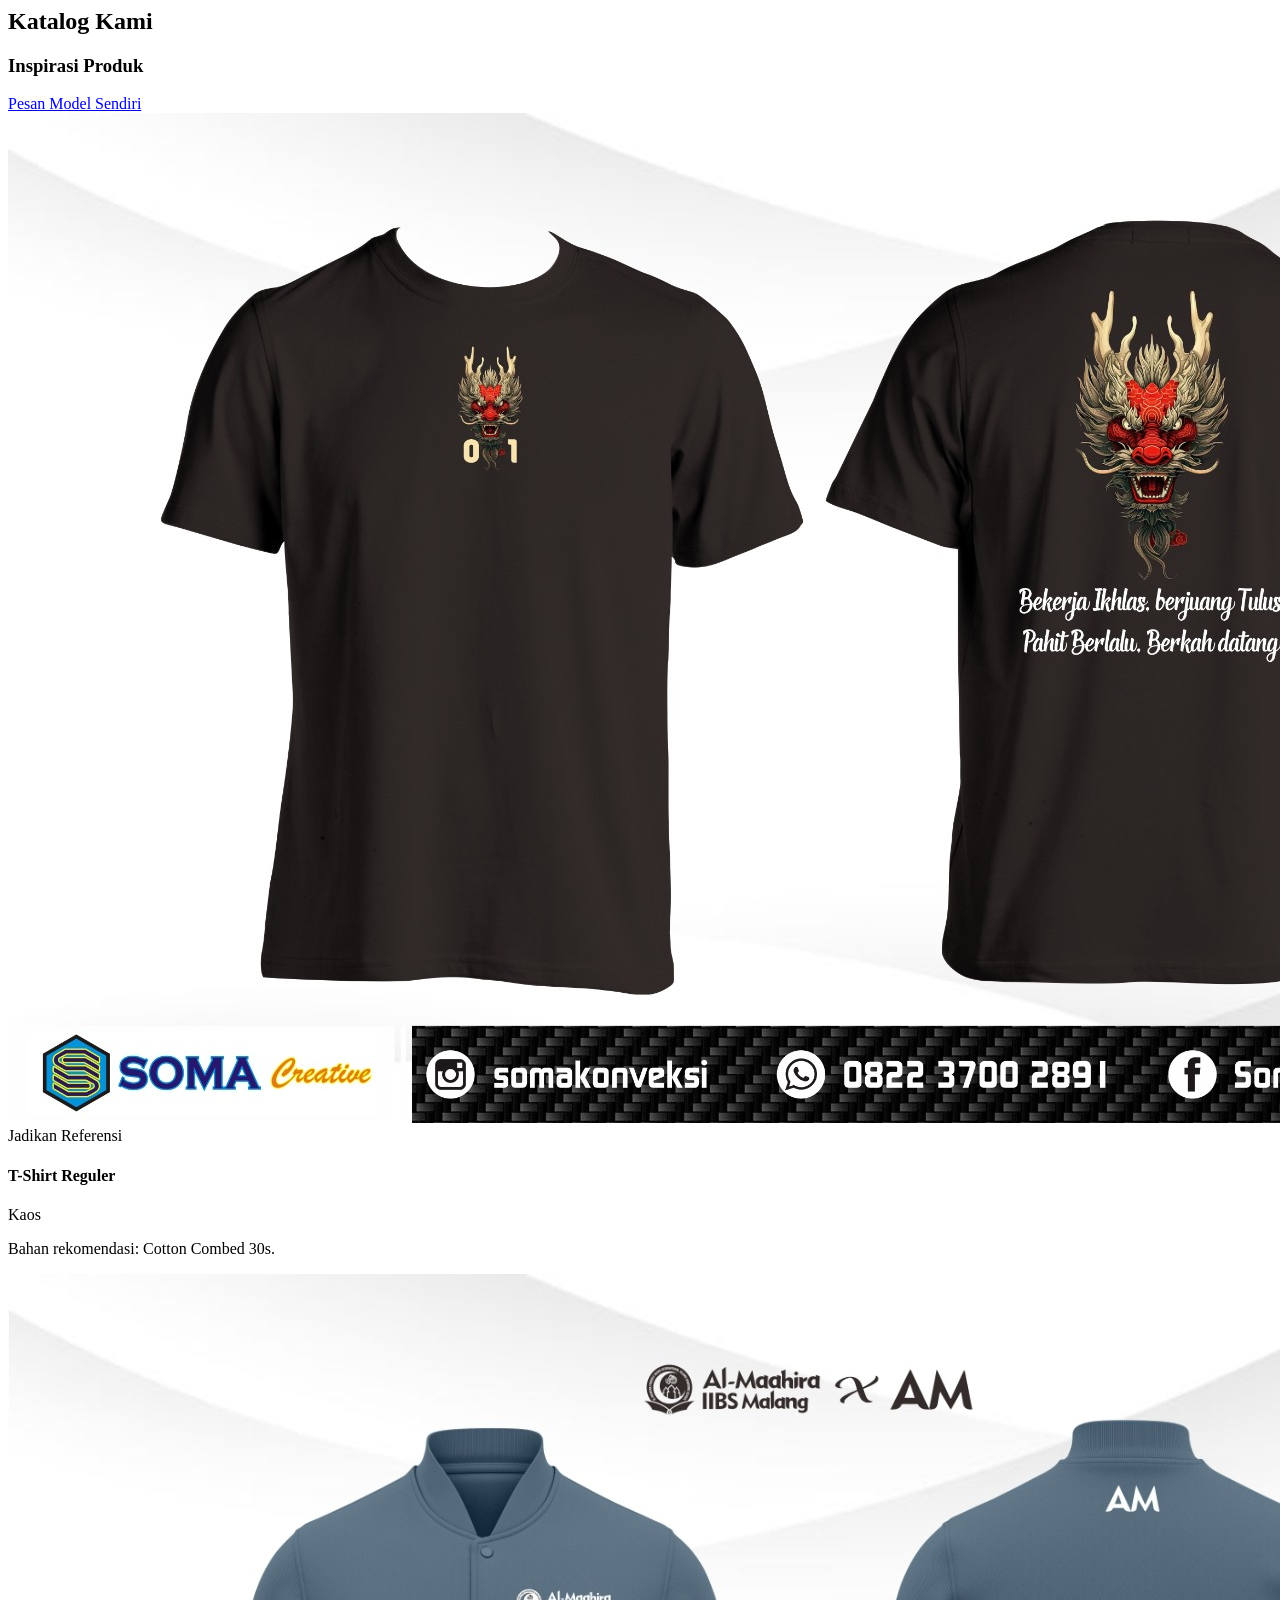
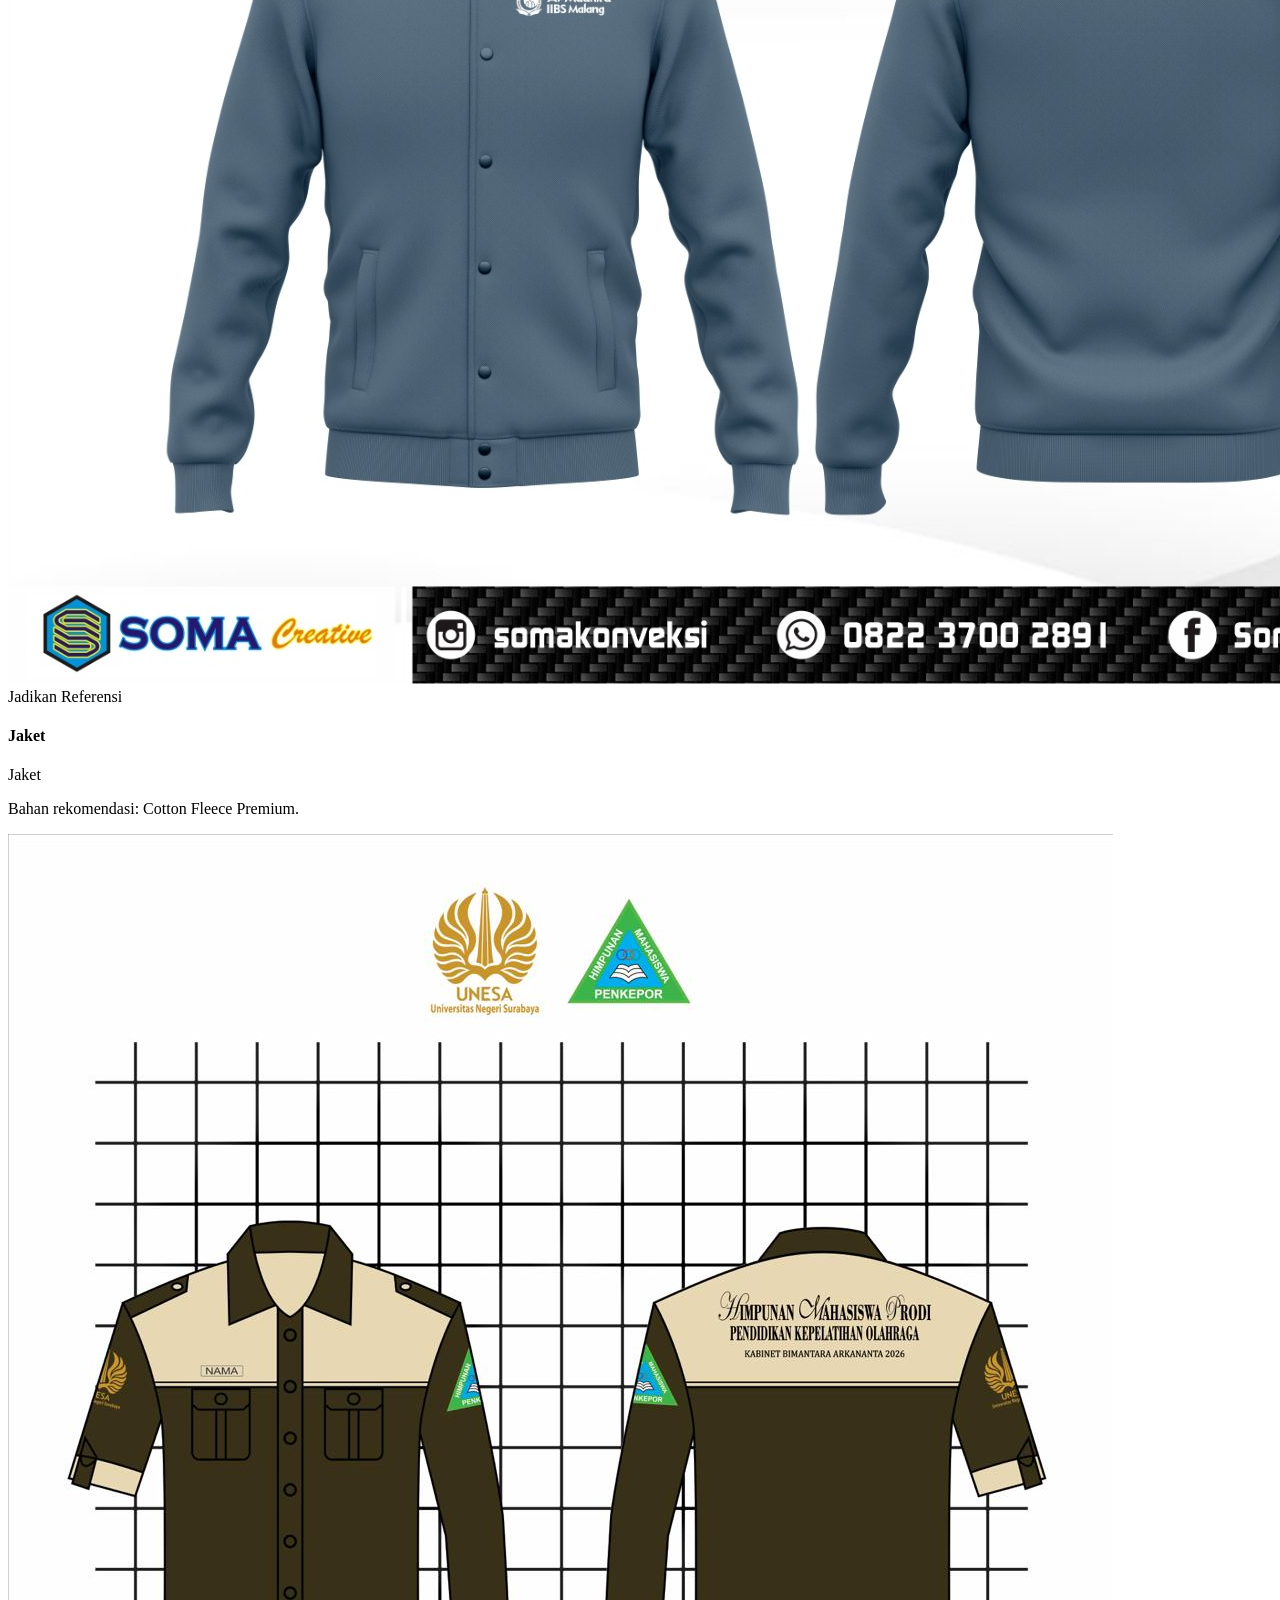
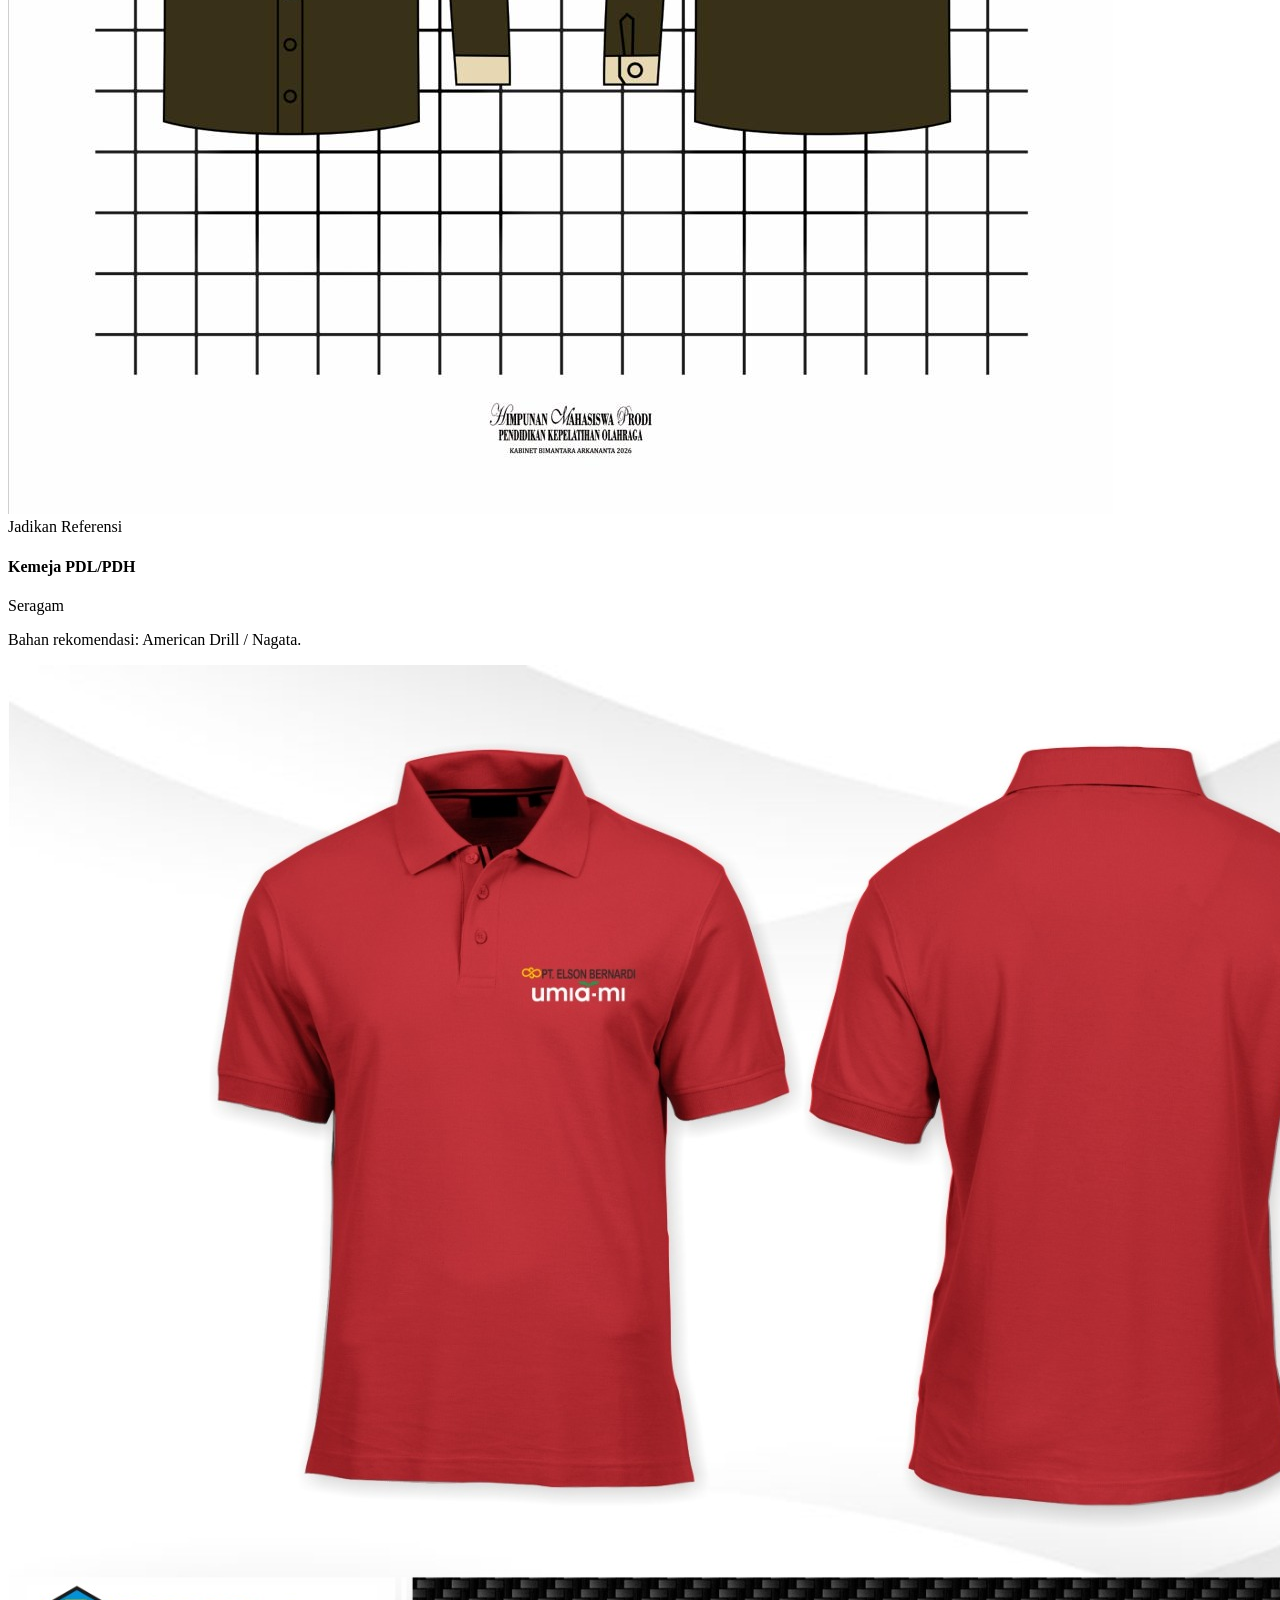
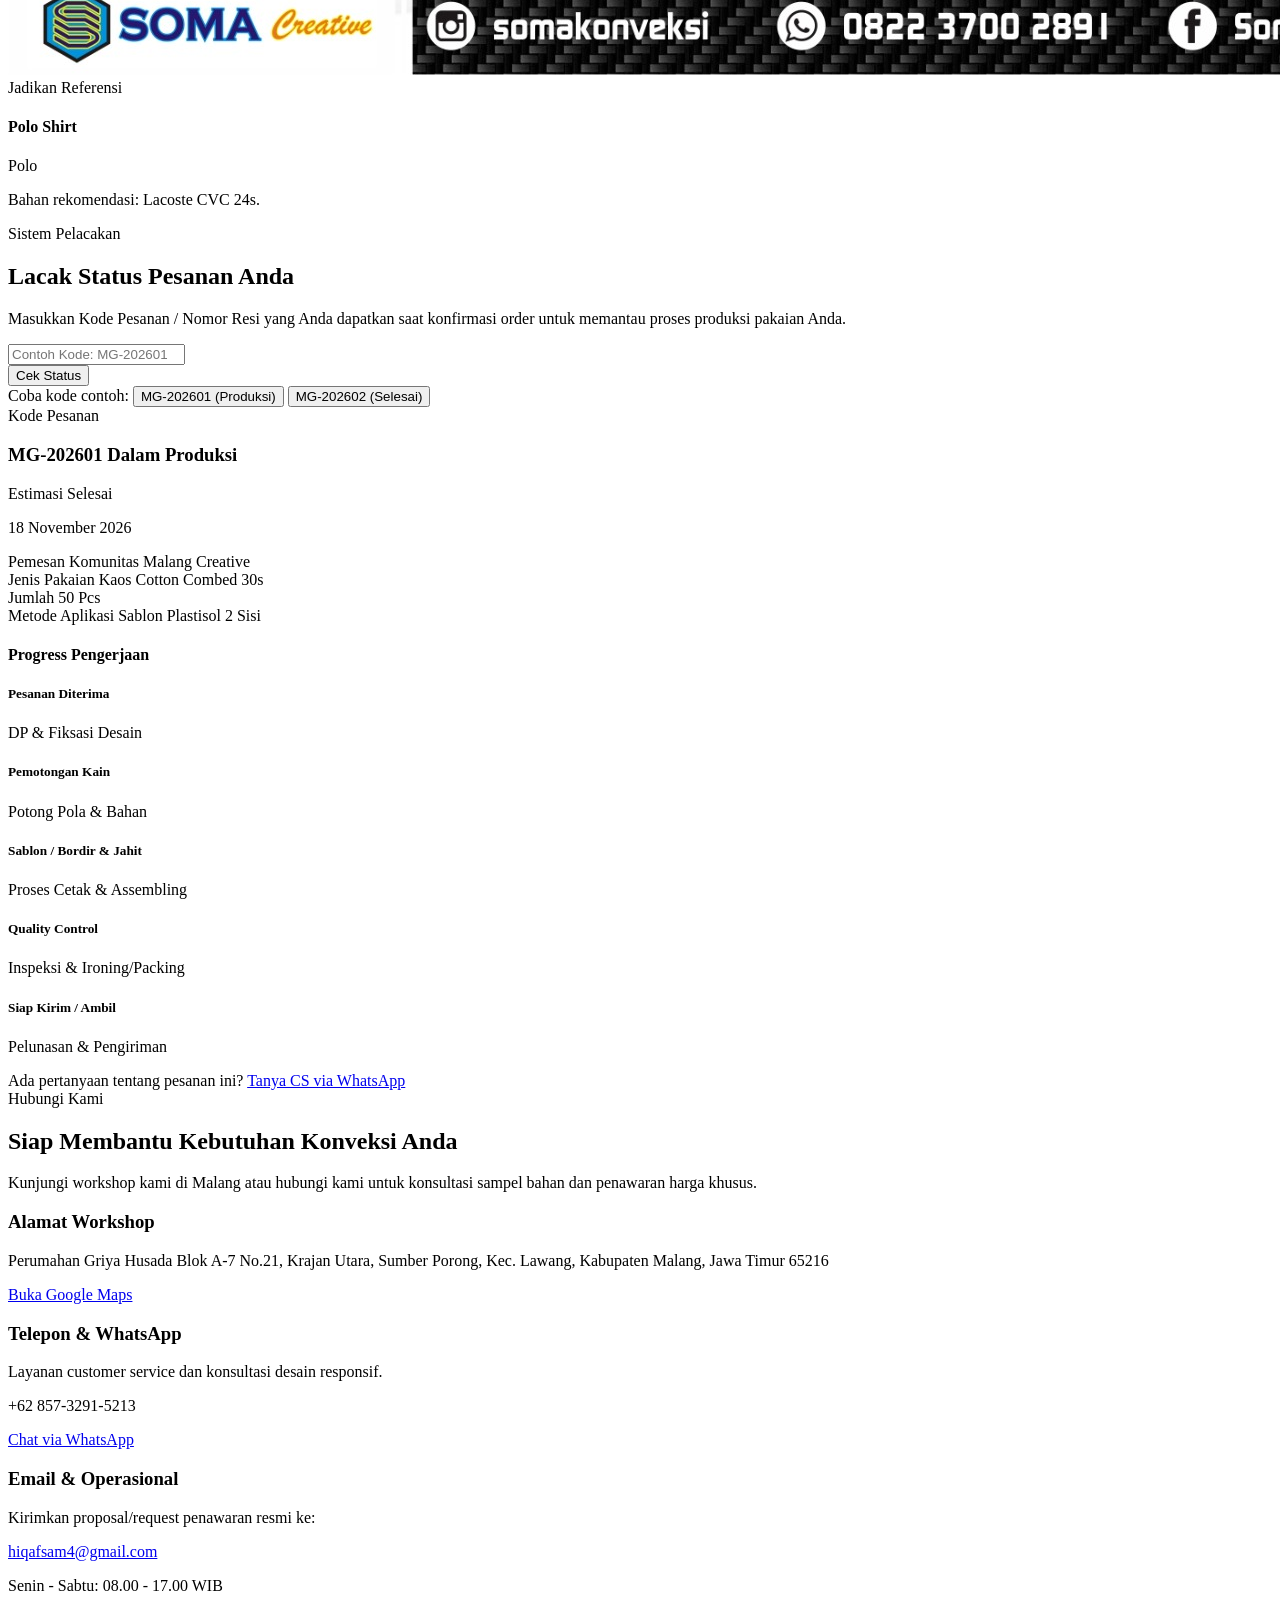
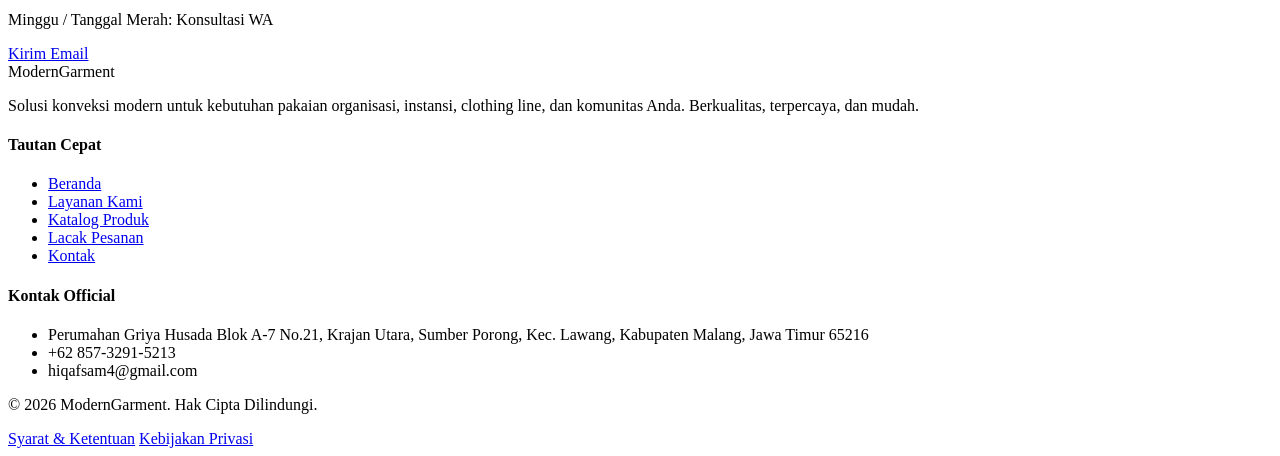
==== commit d6ec9080: "add auto trigger for product select in initSubmitHandler" ====
--- a/index.html
+++ b/index.html
@@ -92,13 +92,23 @@
     });
 
     function initSubmitHandler() {
-        const btn = document.getElementById('btn-submit-order') || document.querySelector('button[type="submit"]') || document.querySelector('.btn-order');
-        if (!btn) return;
+    // 1. Auto-trigger pilihan bahan agar tidak kosong/abu-abu saat halaman baru dimuat
+    const productSelect = document.getElementById('product-select') || document.querySelector('select');
+    if (productSelect) {
+        if (productSelect.selectedIndex <= 0 && productSelect.options.length > 1) {
+            productSelect.selectedIndex = 1;
+        }
+        productSelect.dispatchEvent(new Event('change'));
+    }
 
-        btn.onclick = async function (e) {
-            e.preventDefault();
-            btn.disabled = true;
-            btn.innerText = "Memproses Pesanan...";
+    // 2. Ambil elemen tombol WhatsApp
+    const btn = document.getElementById('btn-submit-order') || document.getElementById('btnSubmitOrder') || document.querySelector('button[type="submit"]');
+    if (!btn) return;
+
+    btn.onclick = async function (e) {
+        e.preventDefault();
+        btn.disabled = true;
+        btn.innerText = "Memproses Pesanan...";
 
             // 1. Ambil Nilai Form
             const produk = document.getElementById('sum-product')?.innerText || 'Kaos (T-Shirt)';
